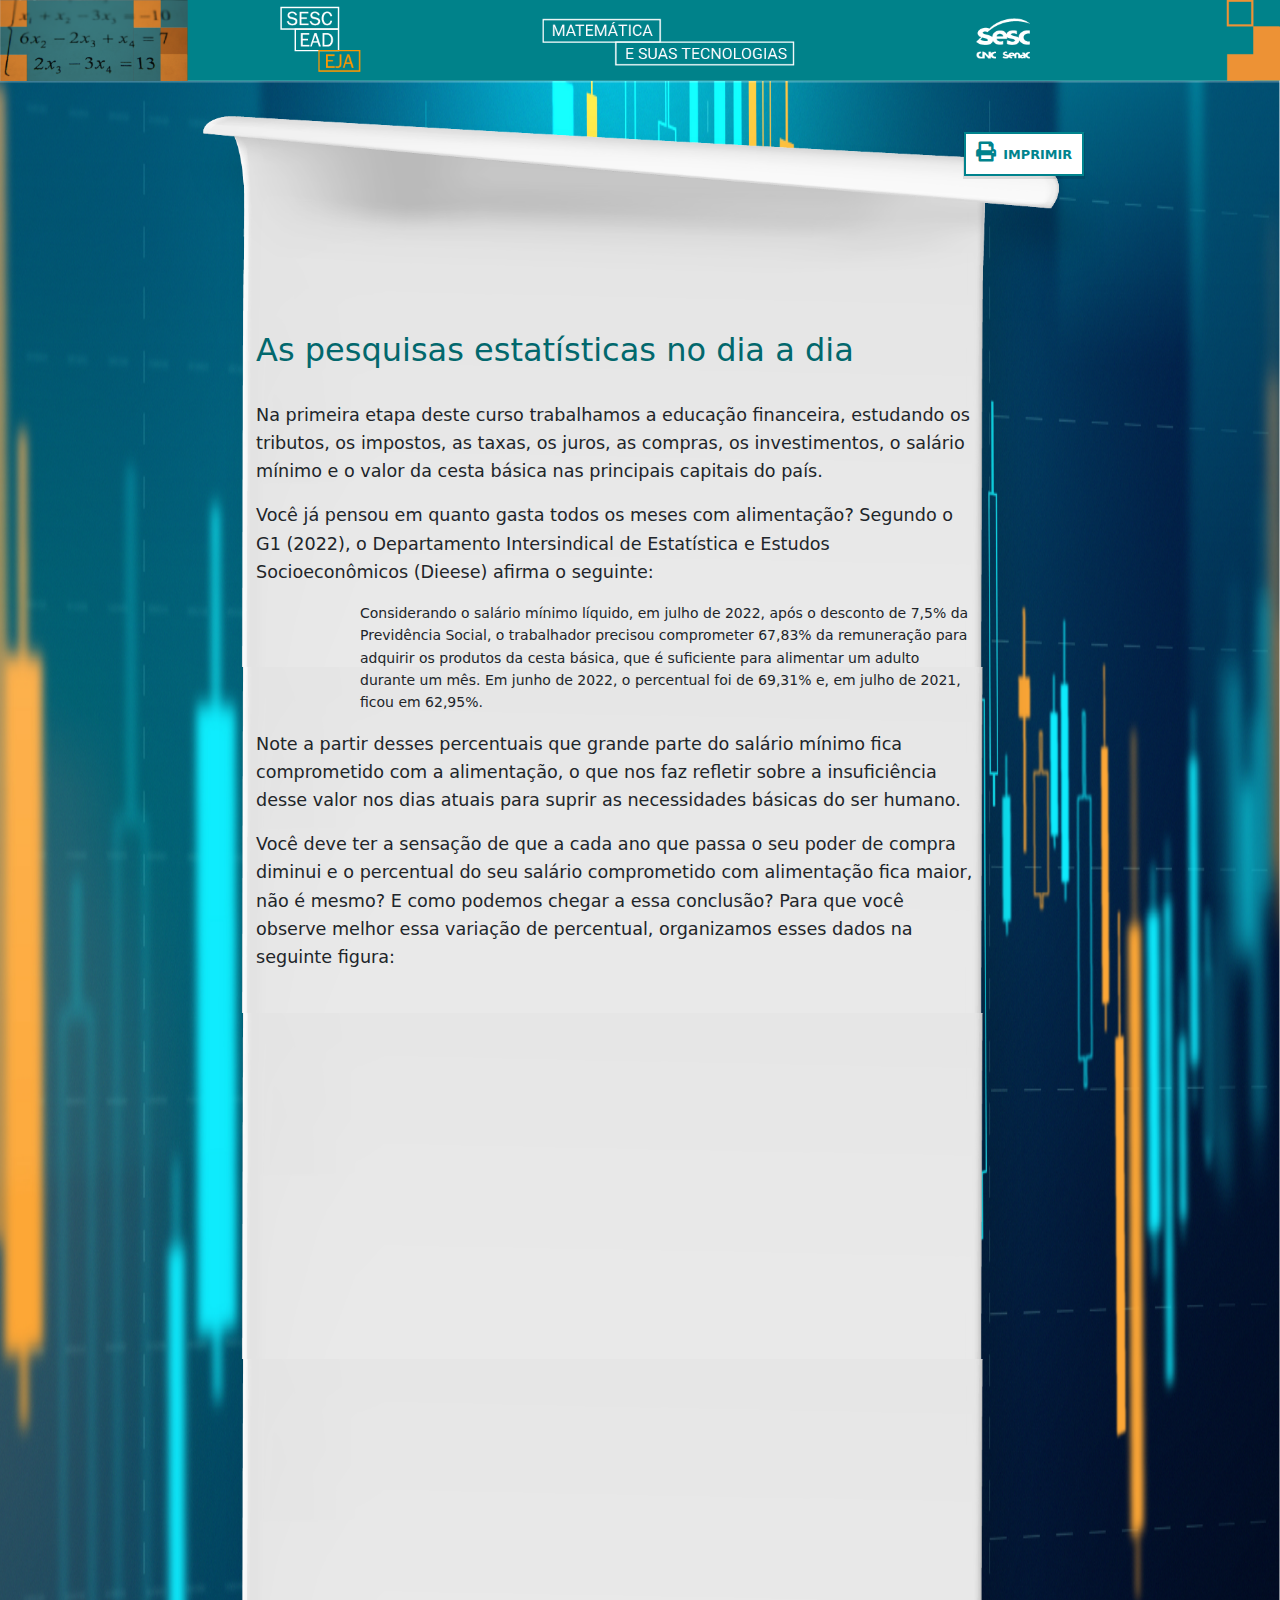
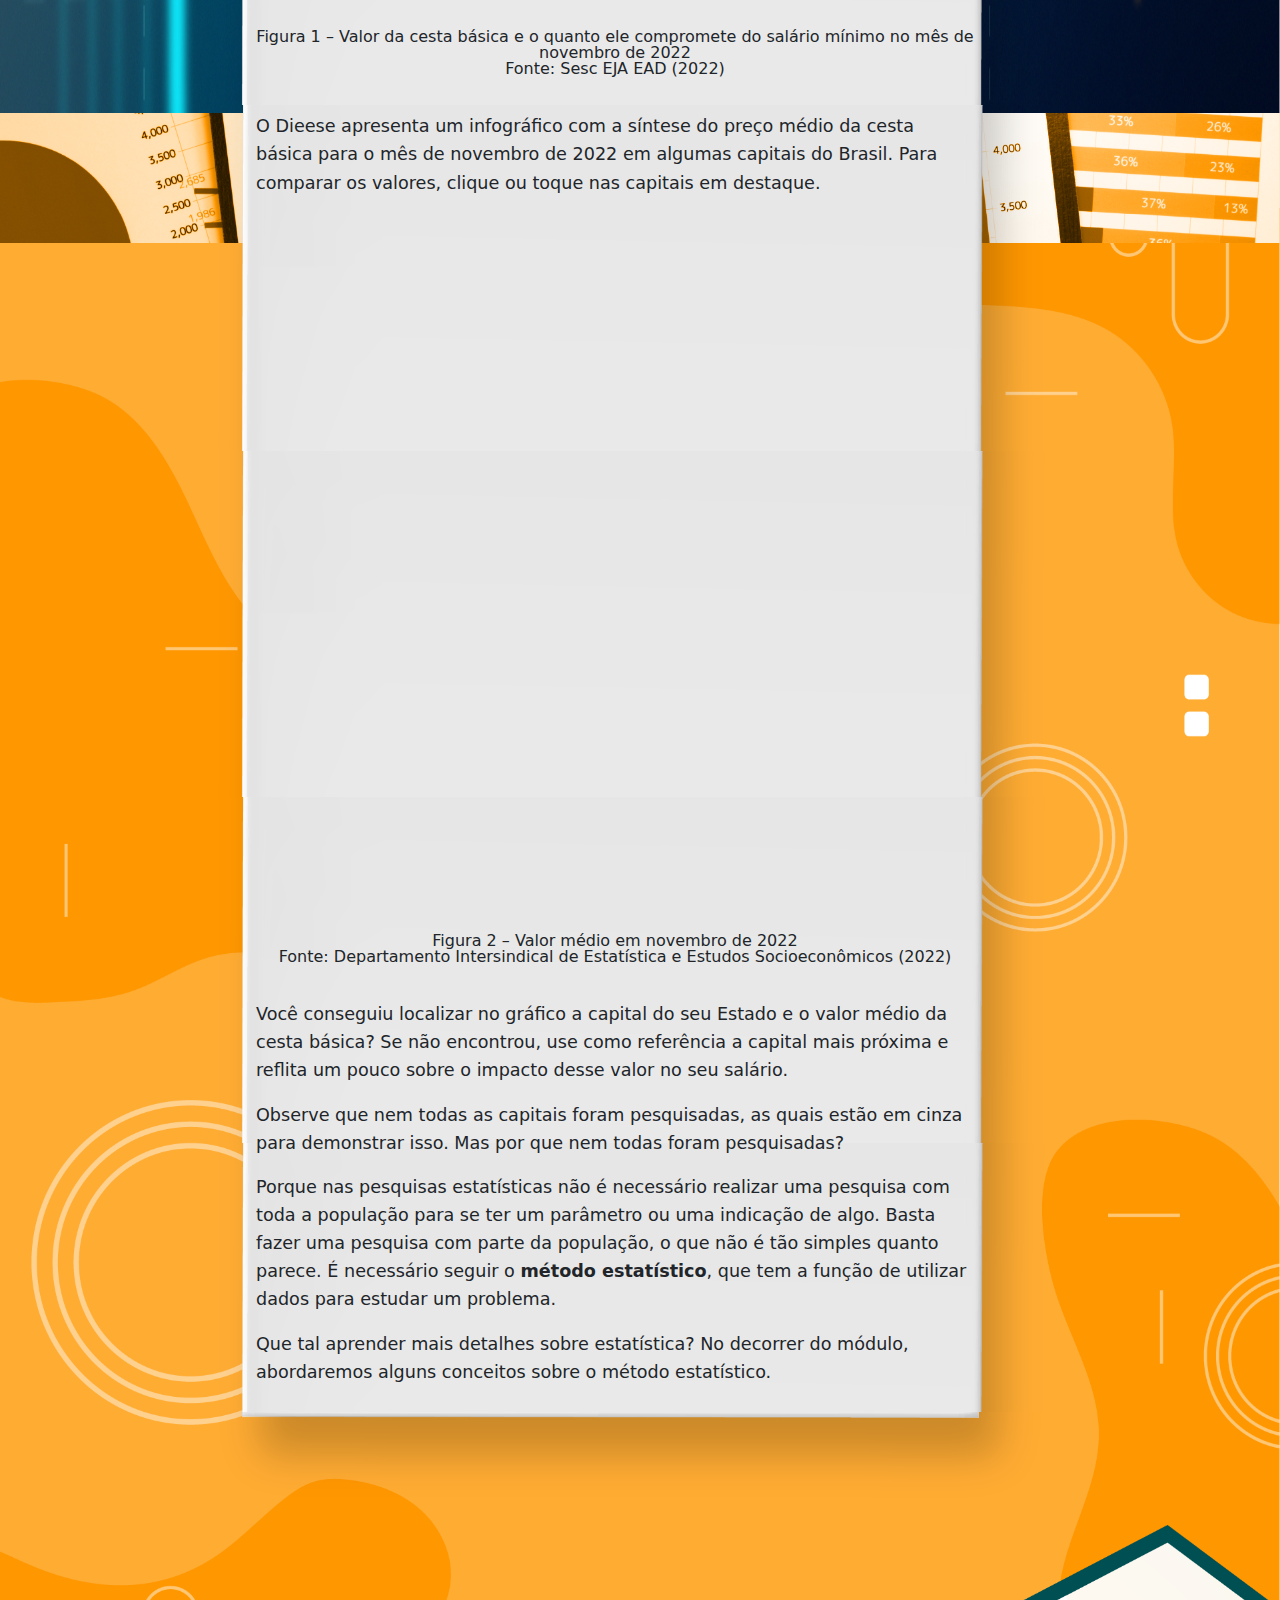
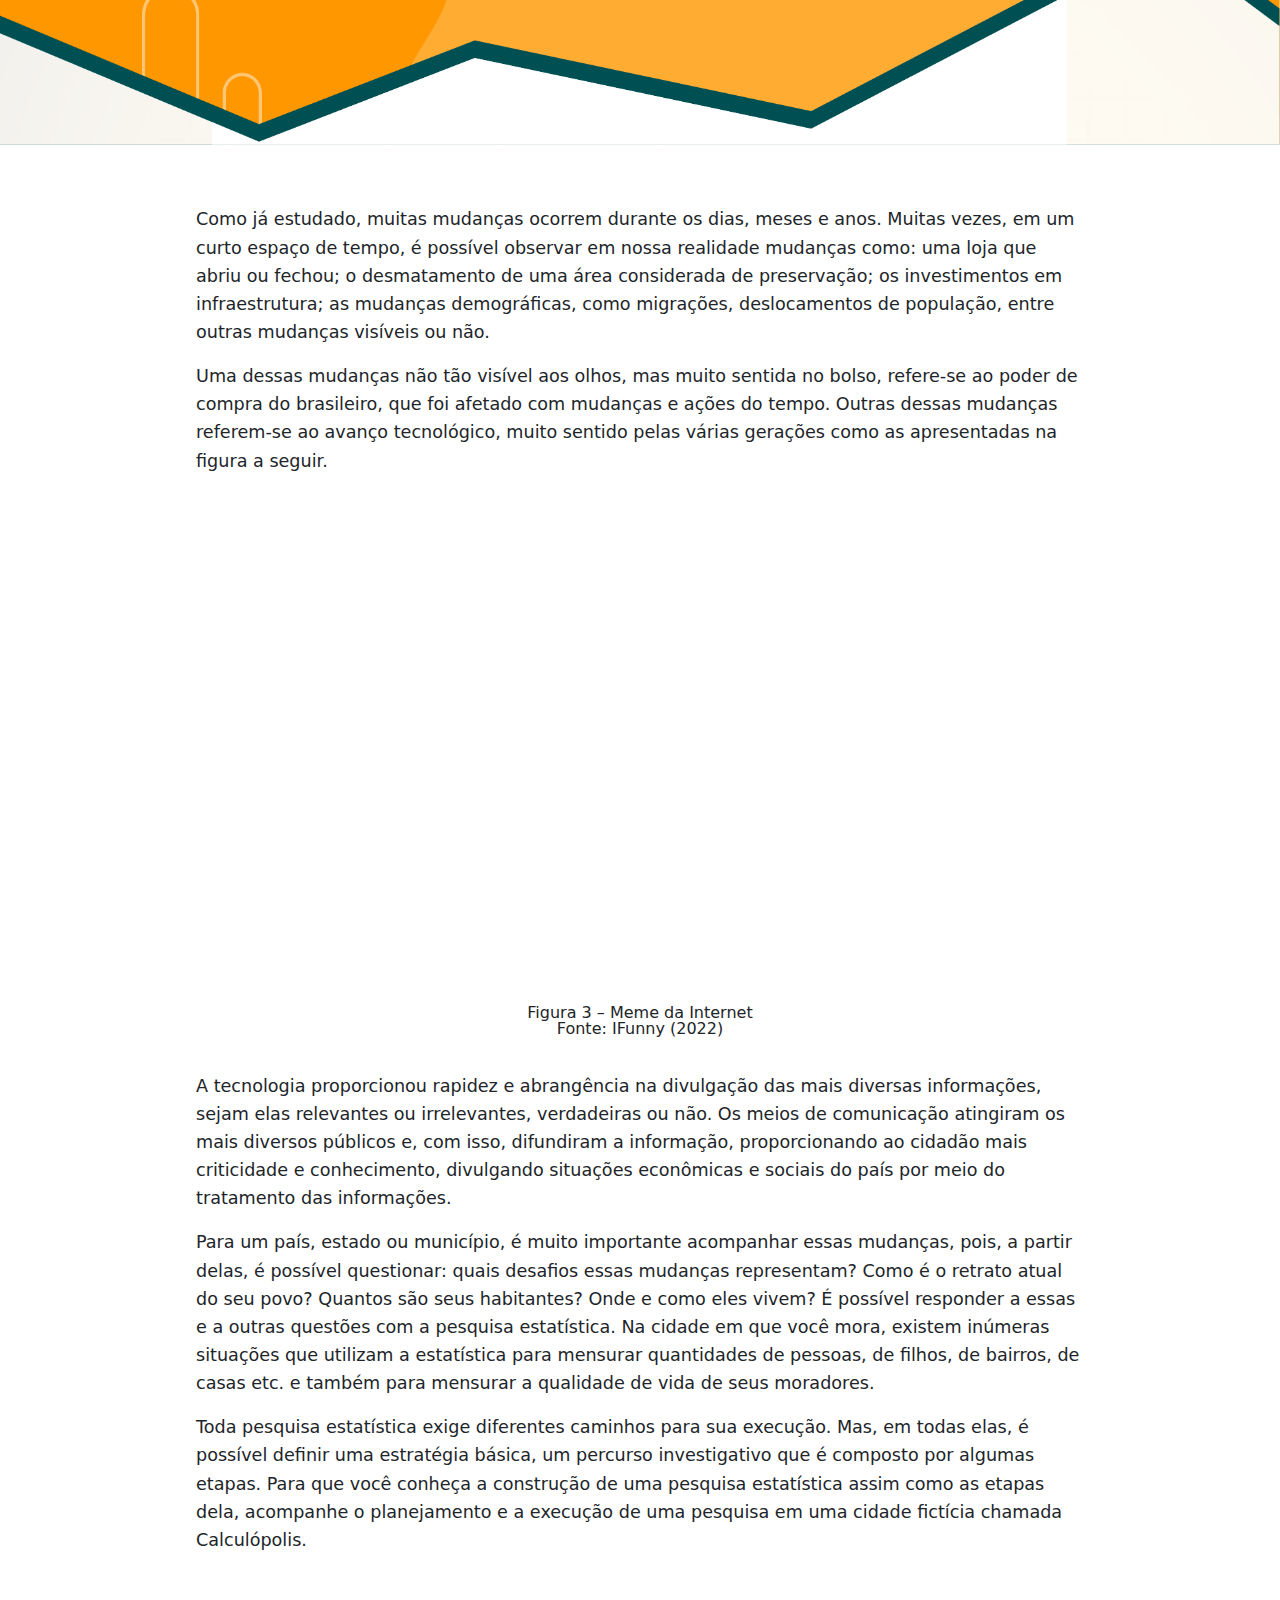
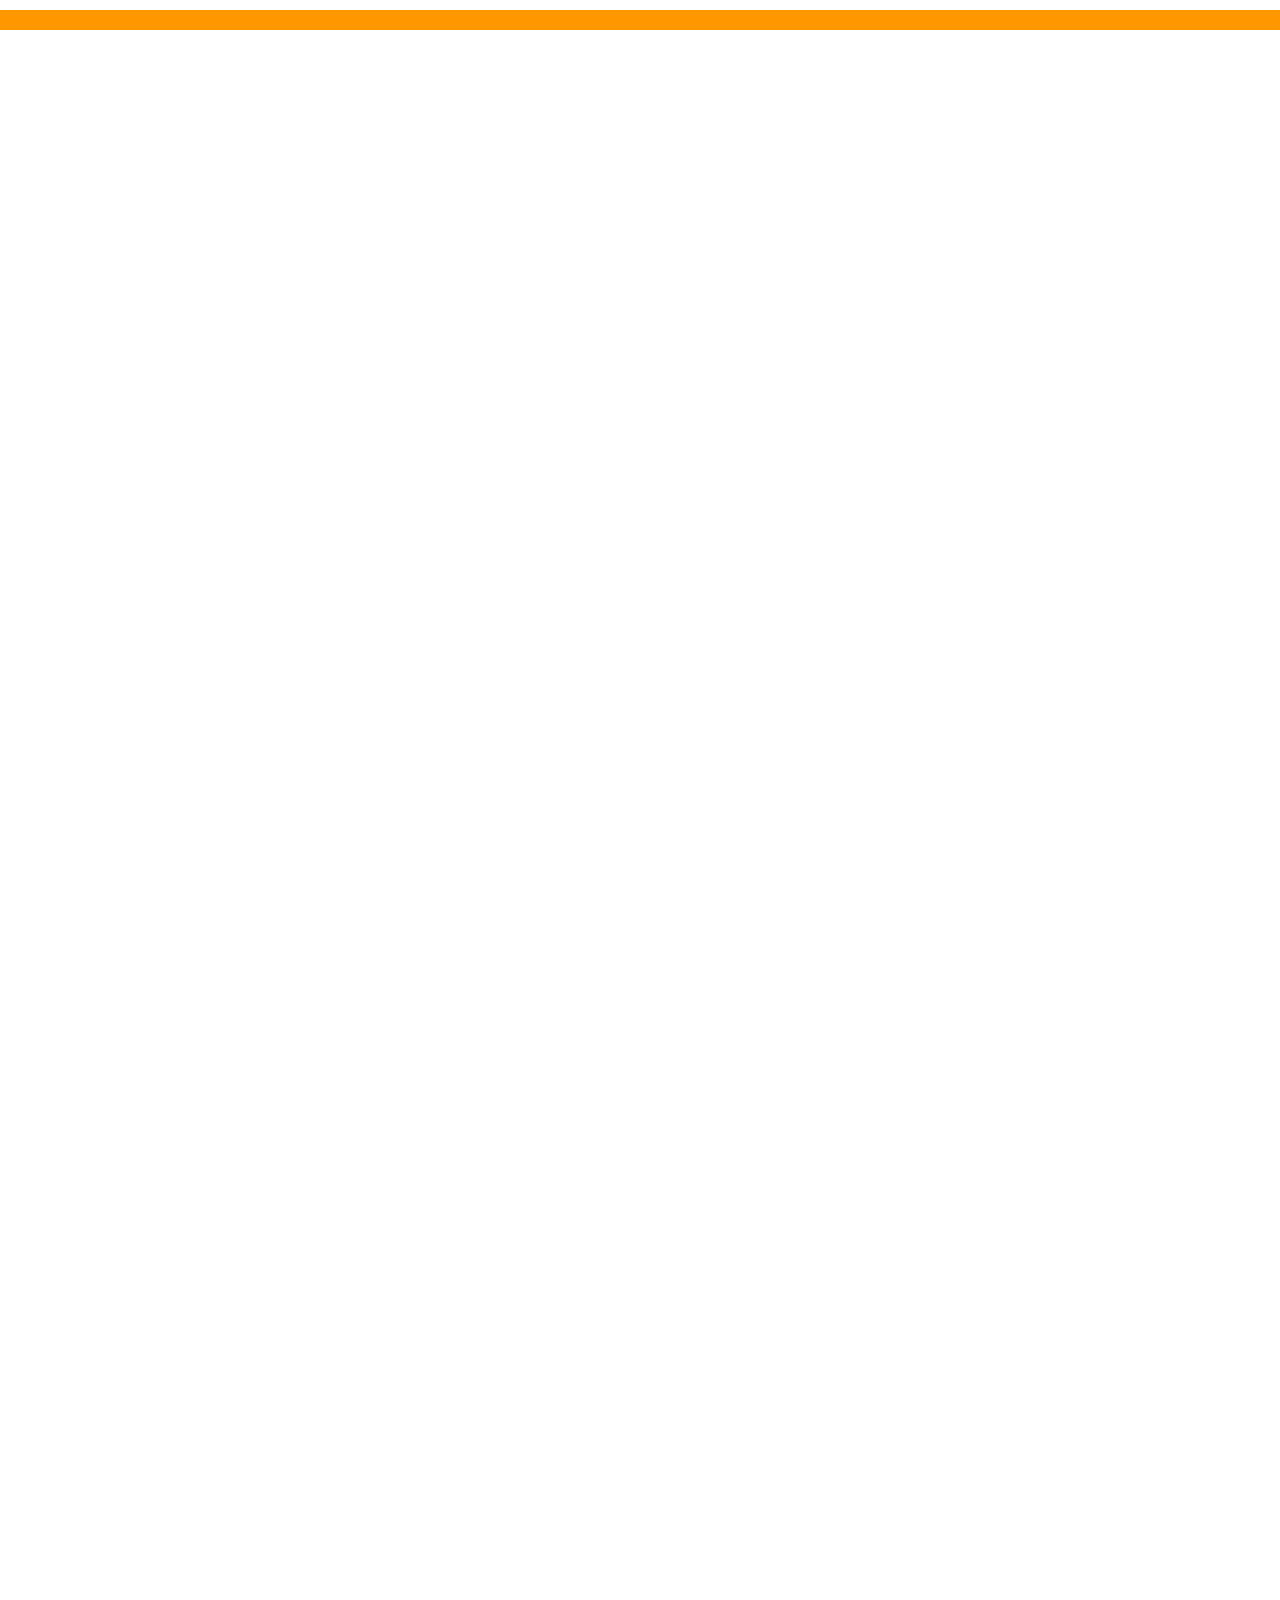
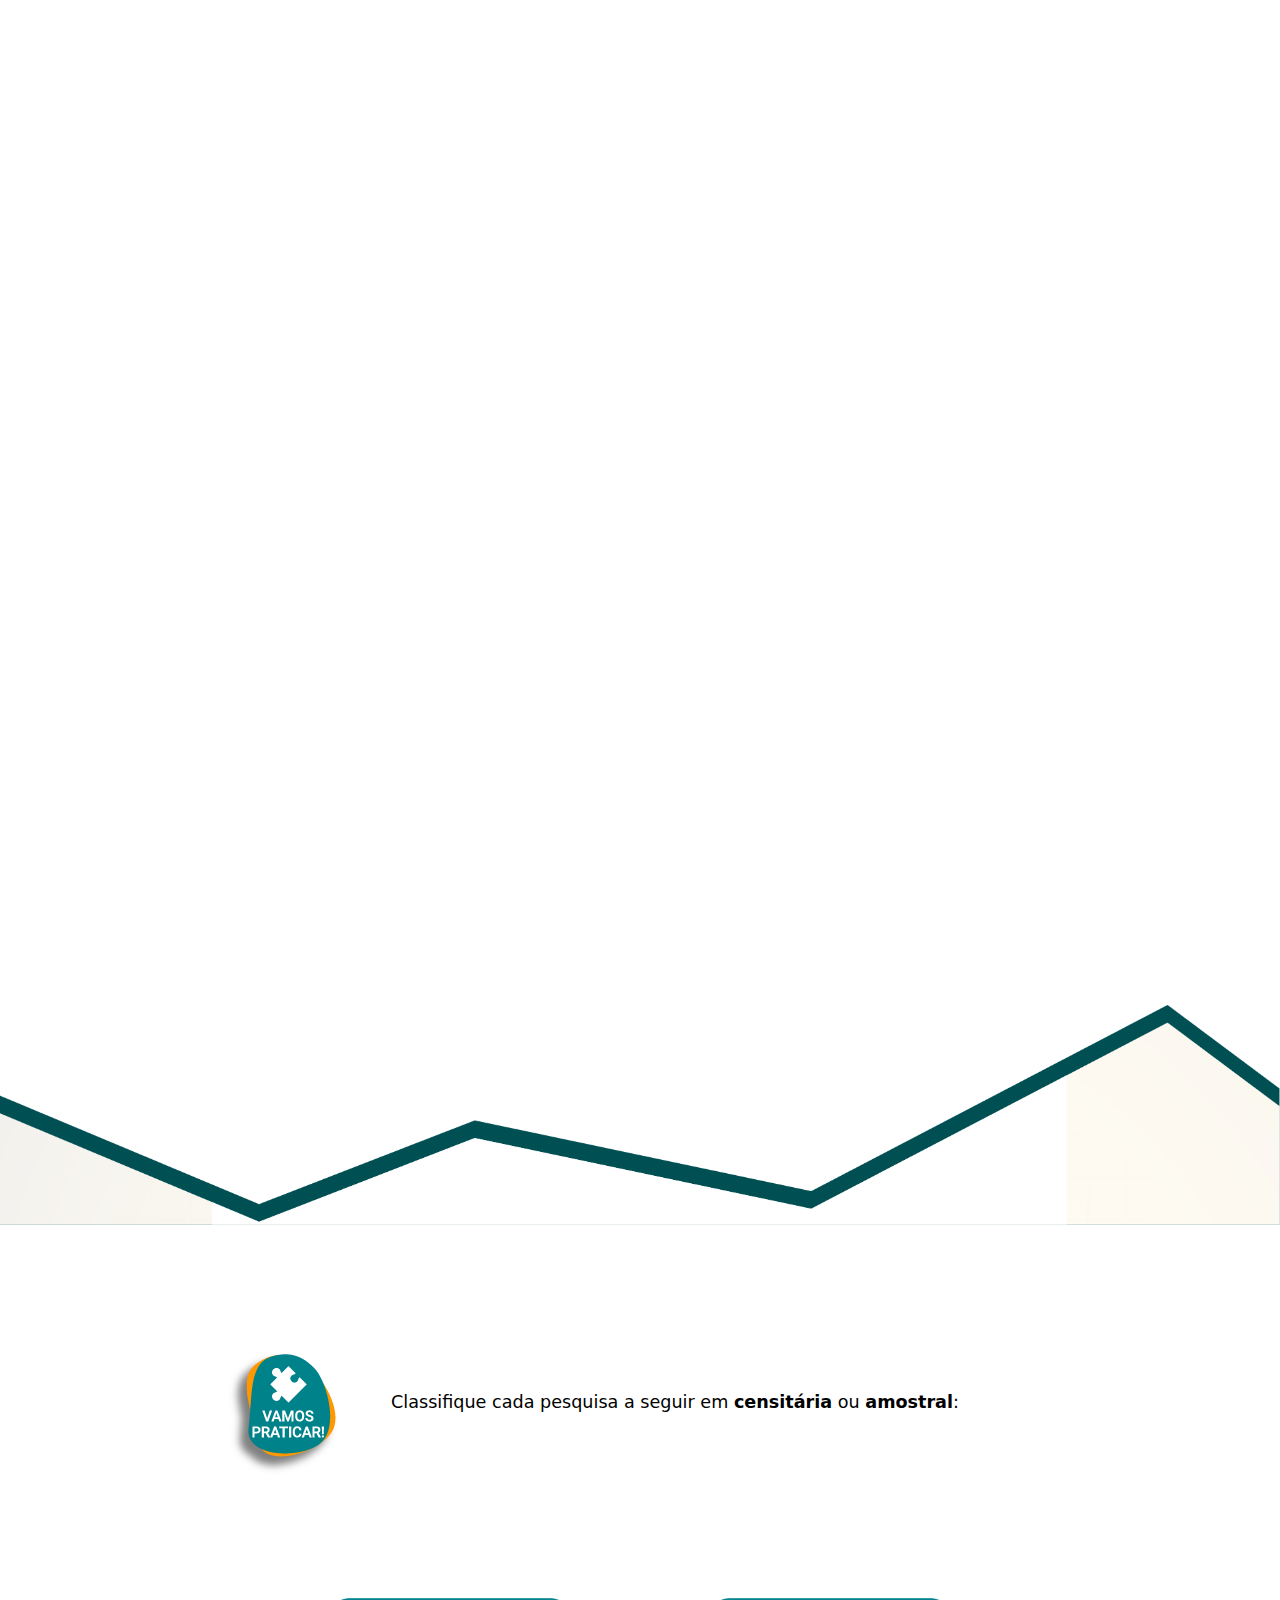
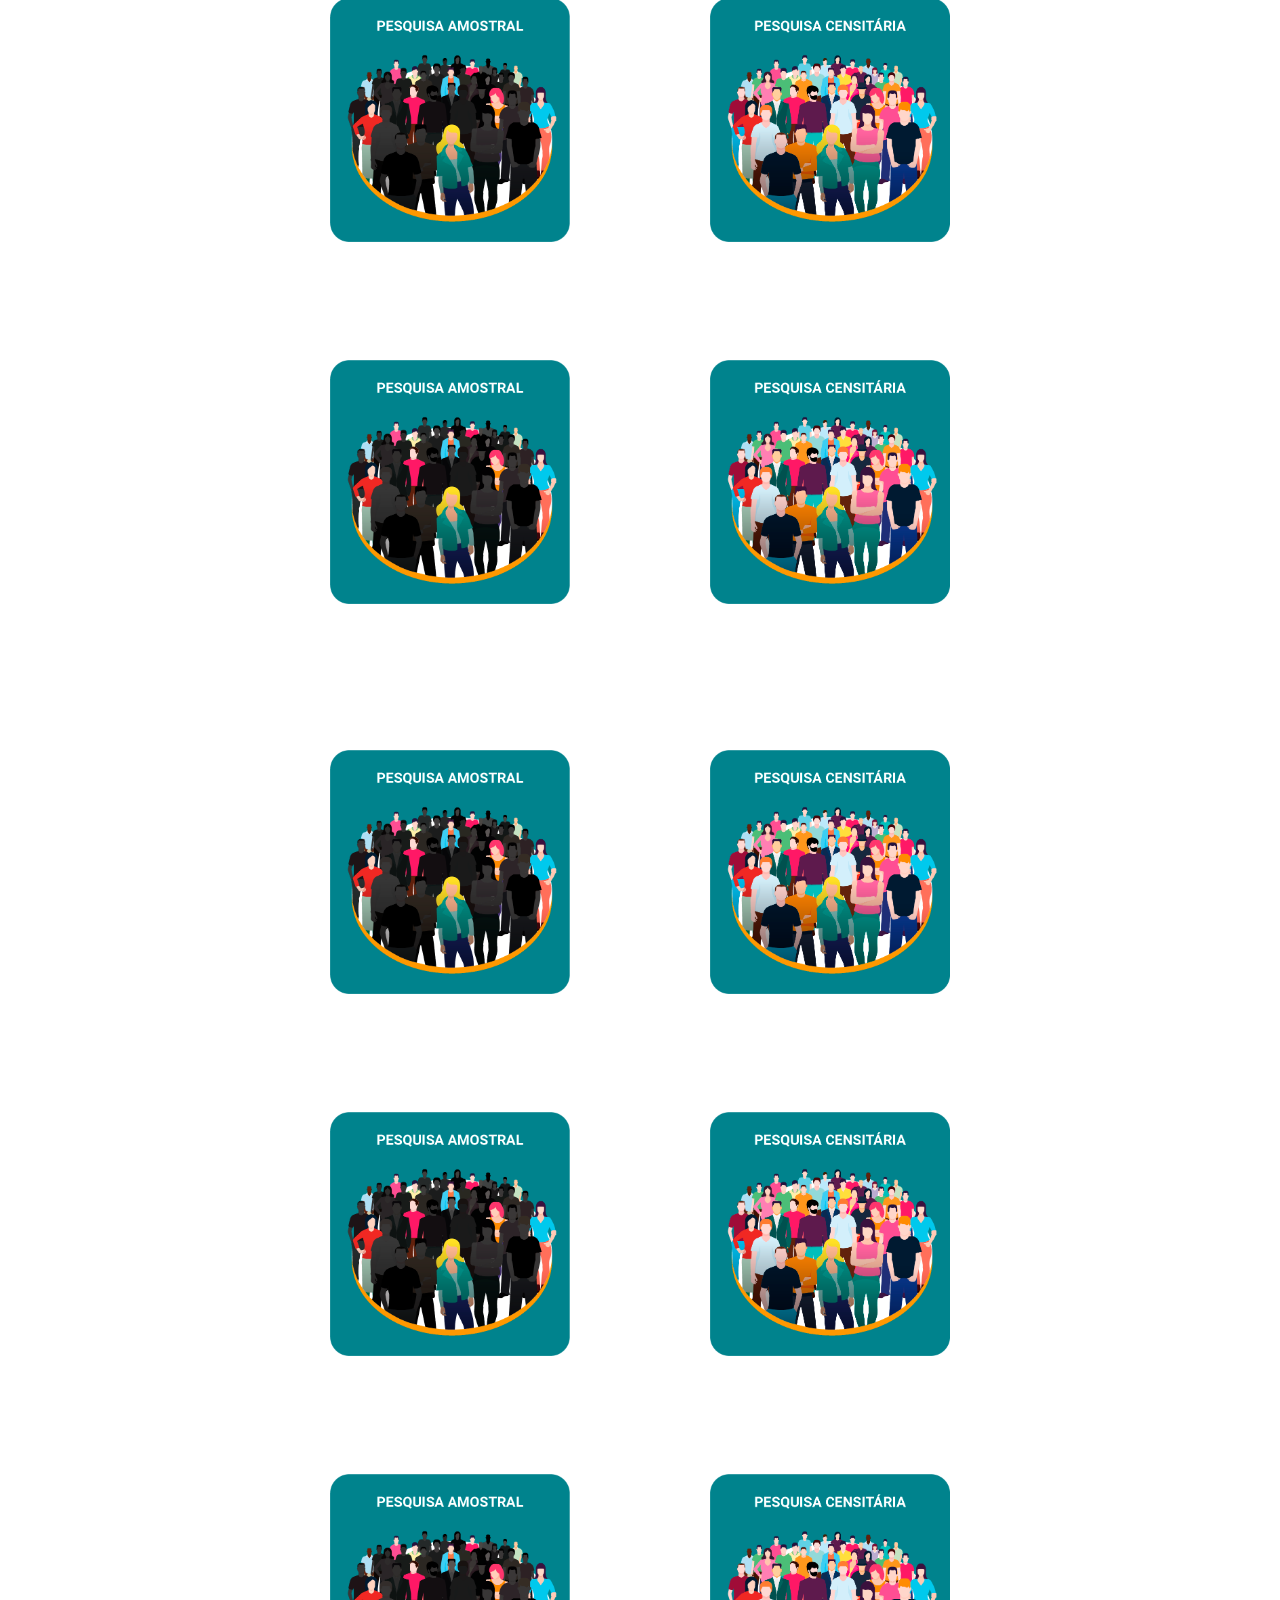
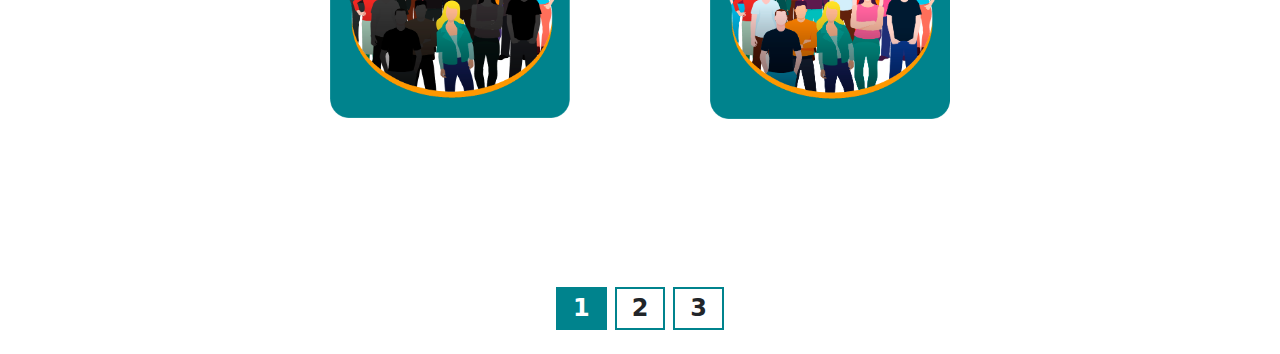
==== conteudo.html @ 1ae8d35c "ajustes" ====
<!doctype html>
<html lang="pt-br">

<head>
    <title>Matemática e suas tecnologias</title>
    <!-- Required meta tags -->
    <meta charset="utf-8">
    <meta name="viewport" content="width=device-width, initial-scale=1, shrink-to-fit=no">

    <!-- Bootstrap CSS v5.0.2 -->
    <link rel="stylesheet" href="assets/css/preloader.css">
    <link rel="stylesheet" href="assets/bootstrap/bootstrap.min.css">
    <link rel="stylesheet" href="assets/css/animate.min.css" />
    <link rel="stylesheet" href="assets/fa/css/all.min.css">
    <link rel="stylesheet" href="assets/css/template.css">
    <link rel="stylesheet" href="assets/css/jquery-ui.min.css">
    <link rel="stylesheet" href="assets/css/custom.css">
    <link rel="stylesheet" href="assets/css/lt-estilos.css">
    <link rel="stylesheet" href="assets/css/aos.css">
    <!-- <link rel="stylesheet" href="assets_obj/css/style-olimpiadas-verdadeiro-ou-falso.css"> -->

    <link rel="stylesheet" href="drag/js/dragula.css">
    <link rel="stylesheet" href="drag/css/game-custom.css">
    <link rel="stylesheet" href="assets/print/print.css">
</head>

<body class="bg-sesc">
    <div class="preloader">
        <div class="anim"></div>
        <h1>Aguarde enquanto o conteúdo é carregado.</h1>
    </div>
    <!-- MARCA D´ÁGUA -->
    <img src="assets/img/logo_sesc_horizontal.svg" id="marcadaguaLogo">

    <header id="topo" class="sesc no-print">
        <img src="assets/img/cabecalho/cabecalho.png" class="d-none d-lg-block img-fluid" alt="">
    </header>
    <!-- Section principal deve ter o booklet, pois faz parte do print.js -->
    <section id="booklet">
        <!--Dentro do section devemos ter um elemento com a classe paginas, para funcionar a paginação/print-->
        <header class="titulo-conteudo mb-0 print">
            <div class="container" style="padding-top:1px">
                <!--titulo do curso para o print e leitor de tela-->
                <h1 id="nome-curso" class="d-none print mt-0 text-center w-100">Matemática e suas Tecnologias
                </h1>
                
                    <button data-pdf="true" name="button" class="bt-print bto-imprimir no-print"><i class="fas fa-print "></i> imprimir</button>
                
            </div>
        </header>
        <section class="paginas">
                      <!-- PG1 -->
                    <div class="pagina">
                        <img src="img/elem_float_1.png" class="no-print rellax-esquerda-big relax-top18" data-rellax-speed="4">

                        <div class="bloco1-pg1">
                            <div class="container p-0"><img src="img/ajustes/bg1e2_papel_topo.png" alt="" class="no-print img-fluid"></div>
                            <div class="container container-texto">
                                
                                <h2>As pesquisas estatísticas no dia a dia </h2>
                                <p>
                                    Na primeira etapa deste curso trabalhamos a educação financeira, estudando os tributos, os impostos, as taxas, os juros, as compras, os investimentos, o salário mínimo e o valor da cesta básica nas principais capitais do país.  
                                </p>
                                <p>
                                    Você já pensou em quanto gasta todos os meses com alimentação? Segundo o G1 (2022), o Departamento Intersindical de Estatística e Estudos Socioeconômicos (Dieese) afirma o seguinte: 
                                </p>
                                <p class="padding-left">
                                    Considerando o salário mínimo líquido, em julho de 2022, após o desconto de 7,5% da Previdência Social, o trabalhador precisou comprometer 67,83% da remuneração para adquirir os produtos da cesta básica, que é suficiente para alimentar um adulto durante um mês. Em junho de 2022, o percentual foi de 69,31% e, em julho de 2021, ficou em 62,95%. 
                                </p>
                                <p>
                                    Note a partir desses percentuais que grande parte do salário mínimo fica comprometido com a alimentação, o que nos faz refletir sobre a insuficiência desse valor nos dias atuais para suprir as necessidades básicas do ser humano.  
                                </p>
                                <p>
                                    Você deve ter a sensação de que a cada ano que passa o seu poder de compra diminui e o percentual do seu salário comprometido com alimentação fica maior, não é mesmo? E como podemos chegar a essa conclusão? Para que você observe melhor essa variação de percentual, organizamos esses dados na seguinte figura: 
                                </p>
                            <!-- </div>
                        </div>
                        <div class="bloco2-pg1">
                            <div class="container"> -->
                                <figure>
                                    <img src="img/figura01.png" class="img-fluid d-block m-auto evitar-quebra" data-aos="zoom-in" alt="A imagem mostra três colunas com três informações. A primeira coluna informa o valor da cesta básica no ano de 2022, que é de R$ 750,74, e no ano de 2012, com o valor de R$ 304,90. Na coluna do meio, o valor do salário mínimo no ano de 2022 é de R$ 1.212 e, em 2012, era de R$ 622. A última coluna informa que o percentual de comprometimento do salário mínimo em 2022 é de 61,94% e, em 2012, era de 49,01%. ">
                                    <figcaption>Figura 1 – Valor da cesta básica e o quanto ele compromete do salário mínimo no mês de novembro de 2022 
                                        <br>
                                        Fonte: Sesc EJA EAD (2022) </figcaption>
                                </figure>
                                <p>
                                    O Dieese apresenta um infográfico com a síntese do preço médio da cesta básica para o mês de novembro de 2022 em algumas capitais do Brasil. Para comparar os valores, clique ou toque nas capitais em destaque.  
                                </p>
                                <figure>
                                    <div class="map-pin">
                                        
                                        <img src="img/figura02.png" usemap="#image-map" class="img-fluid d-block m-auto" data-aos="zoom-in" alt="A imagem mostra o mapa do Brasil, separado por Estados. Os Estados pesquisados estão em verde e os Estados não pesquisados estão em cinza. Nos Estados em verde consta o valor da cesta básica no ano de 2022. No topo da imagem há o título “Valor médio em novembro de 2022”. ">
                                        <div id="pin-belem" data-bs-toggle="tooltip" data-bs-placement="top" data-bs-title="Belém: R$ 624,29" class="pin">

                                        </div>
                                        <div id="pin-fortaleza" data-bs-toggle="tooltip" data-bs-placement="top" data-bs-title="Fortaleza: R$ 630,67" class="pin">

                                        </div>
                                        <div id="pin-natal" data-bs-toggle="tooltip" data-bs-placement="top" data-bs-title="Natal: R$ 566,95" class="pin">

                                        </div>
                                        <div id="pin-jp" data-bs-toggle="tooltip" data-bs-placement="top" data-bs-title="João Pessoa: R$ 552,43" class="pin">

                                        </div>
                                        <div id="pin-recife" data-bs-toggle="tooltip" data-bs-placement="top" data-bs-title="Recife: R$ 551,30" class="pin">

                                        </div>
                                        <div id="pin-aracaju" data-bs-toggle="tooltip" data-bs-placement="top" data-bs-title="Aracaju: R$ 511,97" class="pin">

                                        </div>
                                        <div id="pin-salvador" data-bs-toggle="tooltip" data-bs-placement="top" data-bs-title="Salvador: R$ 550,67" class="pin">

                                        </div>
                                        <div id="pin-brasilia" data-bs-toggle="tooltip" data-bs-placement="top" data-bs-title="Brasília: R$ 712,20" class="pin">

                                        </div>
                                        <div id="pin-goiania" data-bs-toggle="tooltip" data-bs-placement="top" data-bs-title="Goiânia: R$ 689,49" class="pin">

                                        </div>
                                        <div id="pin-campog" data-bs-toggle="tooltip" data-bs-placement="top" data-bs-title="Campo Grande: R$ 738,53" class="pin">

                                        </div>
                                        <div id="pin-bh" data-bs-toggle="tooltip" data-bs-placement="top" data-bs-title="Belo Horizonte: R$ 693,37" class="pin">

                                        </div>
                                        <div id="pin-vitoria" data-bs-toggle="tooltip" data-bs-placement="top" data-bs-title="Vitória: R$ 713,57" class="pin">

                                        </div>
                                        <div id="pin-rj" data-bs-toggle="tooltip" data-bs-placement="top" data-bs-title="Rio de Janeiro: R$ 749,25" class="pin">

                                        </div>
                                        <div id="pin-sp" data-bs-toggle="tooltip" data-bs-placement="top" data-bs-title="São Paulo: R$ 782,68" class="pin">

                                        </div>
                                        <div id="pin-cwb" data-bs-toggle="tooltip" data-bs-placement="top" data-bs-title="Curitiba: R$ 709,84" class="pin">

                                        </div>
                                        <div id="pin-floripa" data-bs-toggle="tooltip" data-bs-placement="top" data-bs-title="Florianópolis: R$ 776,14" class="pin">

                                        </div>
                                        <div id="pin-poa" data-bs-toggle="tooltip" data-bs-placement="top" data-bs-title="Porto Alegre: R$ 781,52" class="pin">

                                        </div>
                                    
                                    </div>
                                    <figcaption>Figura 2 – Valor médio em novembro de 2022 <br>
                                        Fonte: Departamento Intersindical de Estatística e Estudos Socioeconômicos (2022) 
                                    </figcaption>  
                                </figure>
                                <div class="visually-hidden print">
                                    <ol>
                                        <li>Fortaleza: R$ 630,67</l>
                                        <li>Natal: R$ 566,95</li>
                                        <li>João Pessoa: R$ 552,43</li>
                                        <li>Recife: R$ 551,30</li>
                                        <li>Aracaju: R$ 511,97</li>
                                        <li>Salvador: R$ 550,67</li>
                                        <li>Brasília: R$ 712,20</li>
                                        <li>Goiânia: R$ 689,49</li>
                                        <li>Campo Grande: R$ 738,53</li>
                                        <li>Belo Horizonte: R$ 693,37</li>
                                        <li>Vitória: R$ 713,57</li>
                                        <li>Rio de Janeiro: R$ 749,25</li>
                                        <li>São Paulo: R$ 782,68</li>
                                        <li>Curitiba: R$ 709,84</li>
                                        <li>Florianópolis: R$ 776,14</li>
                                        <li>Porto Alegre: R$ 781,52</li>
                                    </ol>
                                </div>
                                <!--  -->
                                <!-- Image Map Generated by http://www.image-map.net/ -->
                                <p>
                                    Você conseguiu localizar no gráfico a capital do seu Estado e o valor médio da cesta básica? Se não encontrou, use como referência a capital mais próxima e reflita um pouco sobre o impacto desse valor no seu salário.  
                                </p>
                                <p>
                                    Observe que nem todas as capitais foram pesquisadas, as quais estão em cinza para demonstrar isso. Mas por que nem todas foram pesquisadas? 
                                </p>
                                <p>
                                    Porque nas pesquisas estatísticas não é necessário realizar uma pesquisa com toda a população para se ter um parâmetro ou uma indicação de algo. Basta fazer uma pesquisa com parte da população, o que não é tão simples quanto parece. É necessário seguir o <strong>método estatístico</strong>, que tem a função de utilizar dados para estudar um problema. 
                                </p>
                                <p>
                                    Que tal aprender mais detalhes sobre estatística? No decorrer do módulo, abordaremos alguns conceitos sobre o método estatístico.  
                                </p>
                            
                            </div>
                            <div class="container p-0"><img src="img/ajustes/bg1e2_papel_fim.png" alt="" class="no-print img-fluid papel-fim"></div>
                            <img src="img/div_bg3_pag1.png" style="width: 100%;" class="no-print" alt="">
                        </div>
                        <div class="bloco3-pg1">
                            
                            <img src="img/elem_float_2.png" class="no-print rellax-direita-big relax-top1" data-rellax-speed="4">
                            <div class="container">
                                <p>
                                    Como já estudado, muitas mudanças ocorrem durante os dias, meses e anos. Muitas vezes, em um curto espaço de tempo, é possível observar em nossa realidade mudanças como: uma loja que abriu ou fechou; o desmatamento de uma área considerada de preservação; os investimentos em infraestrutura; as mudanças demográficas, como migrações, deslocamentos de população, entre outras mudanças visíveis ou não.  
                                </p>
                                <p>
                                    Uma dessas mudanças não tão visível aos olhos, mas muito sentida no bolso, refere-se ao poder de compra do brasileiro, que foi afetado com mudanças e ações do tempo. Outras dessas mudanças referem-se ao avanço tecnológico, muito sentido pelas várias gerações como as apresentadas na figura a seguir. 
                                </p>
                                <figure>
                                    <img src="img/figura03.png" class="img-fluid d-block m-auto" data-aos="zoom-in" alt="A imagem é a captura de tela da postagem do canal Diferentona.  O texto da postagem é o seguinte: “A minha geração dos 25-35 anos é muito engraçada, porque a gente teve ICQ, MSN, internet discada, walkman, bate papo uol, discman, MP3, MP4, orkut, disquete, banda larga, internet via rádio, computador com monitor de tubo... bicho a gente viu toda a evolução”. ">
                                    <figcaption>Figura 3 – Meme da Internet <br>

                                        Fonte: IFunny (2022) </figcaption>
                                </figure>
                                <p>
                                    A tecnologia proporcionou rapidez e abrangência na divulgação das mais diversas informações, sejam elas relevantes ou irrelevantes, verdadeiras ou não. Os meios de comunicação atingiram os mais diversos públicos e, com isso, difundiram a informação, proporcionando ao cidadão mais criticidade e conhecimento, divulgando situações econômicas e sociais do país por meio do tratamento das informações.  
                                </p>
                                <p>
                                    Para um país, estado ou município, é muito importante acompanhar essas mudanças, pois, a partir delas, é possível questionar: quais desafios essas mudanças representam? Como é o retrato atual do seu povo? Quantos são seus habitantes? Onde e como eles vivem? É possível responder a essas e a outras questões com a pesquisa estatística. Na cidade em que você mora, existem inúmeras situações que utilizam a estatística para mensurar quantidades de pessoas, de filhos, de bairros, de casas etc. e também para mensurar a qualidade de vida de seus moradores.  
                                </p>
                                <p>
                                    Toda pesquisa estatística exige diferentes caminhos para sua execução. Mas, em todas elas, é possível definir uma estratégia básica, um percurso investigativo que é composto por algumas etapas. Para que você conheça a construção de uma pesquisa estatística assim como as etapas dela, acompanhe o planejamento e a execução de uma pesquisa em uma cidade fictícia chamada Calculópolis. 
                                </p>
                                
                            </div>
                        </div>
                        <div class="bloco4-pg1">
                            <img src="img/elem_float_1.png" class="no-print rellax-esquerda-big relax-top5" data-rellax-speed="4">
                            <div class="container">
                                <h2>A cidade de Calculópolis </h2>
                                <p>
                                    Calculópolis é uma cidade relativamente pequena e interiorana, que tem em torno de 4.300 habitantes, distribuídos em dez bairros. Considerando que é muito importante para um município acompanhar as mudanças e tendo como objetivo conhecer melhor o crescimento populacional da cidade e as condições dela, o representante maior do município decidiu atualizar os dados estatísticos. 
                                </p>
                                <p>
                                    Mas, afinal, qual pesquisa será realizada? Serão entrevistados todos os habitantes da cidade? 
                                </p>
                                <p>
                                    Você se lembra do infográfico anterior, que abordava o salário mínimo? A pesquisa não foi realizada com todos os Estados nem toda a população brasileira foi entrevistada. Esse tipo de pesquisa é chamado de <strong>amostral</strong>.  
                                </p>
                                <p>
                                    Assista ao vídeo para conhecer a pesquisa amostral. 
                                </p>
                                <iframe class="ytb no-print" src="https://www.youtube.com/embed/0dh5sOI-e3w" title="YouTube video player" frameborder="0" allow="accelerometer; autoplay; clipboard-write; encrypted-media; gyroscope; picture-in-picture; web-share" allowfullscreen></iframe>
                                <div class="visually-hidden print">
                                    <p>Em grupos muito grandes, como a população brasileira e a cidade de Calculópolis, e havendo pouco tempo ou pouco investimento disponível para a realização de uma pesquisa, é preferível coletar apenas alguns elementos do conjunto a ser investigado. Esse tipo de investigação é chamado de pesquisa amostral. </p>
                                    <p>Observando a animação a seguir, perceba que apenas alguns elementos estão sendo escolhidos e, por esse motivo, eles estão em destaque, ou seja, uma parte da população ou coleção é investigada. População ou coleção é a denominação recebida pelo público-alvo da pesquisa, que, nesse caso, são os moradores de Calculópolis. Lembre-se de que as pesquisas nem sempre acontecem com pessoas, mesmo assim, podemos chamar o que for pesquisado de população ou coleção, por exemplo, na pesquisa a respeito da situação de moradia dos habitantes, que pode ser própria, alugada, cedida etc., e também a pesquisa sobre o saneamento etc. </p>
                                </div>
                                <p>
                                    Considerando o que você aprendeu no vídeo, observe na figura a seguir que o círculo maior em azul corresponde à população, ou seja, o todo, e os pequenos círculos amarelos correspondem a uma parcela ou fração dessa população, o que é chamado de <b>amostra</b>. 
                                </p>
                                <figure>
                                    <img src="img/figura04.png" class="img-fluid d-block m-auto" data-aos="zoom-in" alt="A imagem mostra um círculo azul grande. Dentro dele consta a palavra “População” e também quatro círculos menores amarelos com flechas vermelhas apontando para um quadrado amarelo, no qual está a palavra “Amostras”. ">
                                    <figcaption>Figura 4 – Representação do conceito de população e amostra <br>
                                        Fonte: Sesc EJA EAD (2022) </figcaption>
                                </figure>
                                <p>
                                    Portanto, esse tipo de pesquisa, que considera um levantamento de amostras do todo, é ideal para uma coleção grande de elementos, ou seja, com muitos itens a serem pesquisados. Além disso, necessita de um investimento menor e também um tempo menor para sua realização. 
                                </p>
                                <p>
                                    Outro exemplo de pesquisa que pode ser estudado é a pesquisa censitária, que está presente no Censo Demográfico do Brasil. Este censo é realizado em toda a população brasileira, o que significa que precisa de um alto investimento e muito tempo para ser realizado. Você já se perguntou por que uma pesquisa <strong>censitária</strong> exige tanto investimento?  
                                </p>
                                <p>
                                    O Censo Demográfico do Brasil é realizado somente a cada dez anos, pois requer um alto investimento financeiro, uma enorme infraestrutura e muitas pessoas para trabalhar na coleta de dados, a fim de chegar a todos os habitantes do País. Além disso, o censo permite comparar dados e entender a evolução de indicadores sociais e é a única pesquisa que chega a todos os domicílios brasileiros. Ele pode ser respondido pela Internet, pelo telefone ou aos já tradicionais recenseadores do IBGE, que vão de porta em porta em cada cidade. O último censo foi realizado em 2010 e o próximo estava previsto para ocorrer em 2020, mas foi adiado em virtude da pandemia de covid-19. 
                                </p>
                                <p>
                                    Assista ao vídeo a seguir para conhecer a pesquisa censitária.  
                                </p>
                                <iframe class="ytb no-print" src="https://www.youtube.com/embed/rmYxAjLmA8U" title="YouTube video player" frameborder="0" allow="accelerometer; autoplay; clipboard-write; encrypted-media; gyroscope; picture-in-picture; web-share" allowfullscreen></iframe>
                                <div class="visually-hidden print">
                                    <p>Quando é necessário realizar uma pesquisa com um grande grupo, seja ele composto de pessoas, valores, medidas, elementos, entre outros, e há investimento e tempo para que a pesquisa seja feita, realiza-se então uma “pesquisa censitária”, na qual todos os elementos são estudados. </p>
                                    <p>Neste exemplo, podemos ver que todos os moradores de Calculópolis são entrevistados por quatro pesquisadores, que realizam um levantamento estatístico de 100% da população. </p>
                                    <p>Esse tipo de pesquisa considera o levantamento de dados do conjunto todo, tendo uma assertividade maior dos dados pesquisados. Um exemplo desse tipo de pesquisa é o Censo, realizado pelo Instituto Brasileiro de Geografia e Estatística, o IBGE, que divulga dados não apenas sobre a população brasileira, mas a respeito de suas mais diversas situações econômicas e sociais.</p>
                                </div>
                                <p>
                                    A partir desse estudo, fica evidente que a pesquisa censitária se torna inviável, por isso, decidiu-se fazer uma pesquisa amostral na cidade de Calculópolis, por ter custo menor e ser mais rápida.  
                                </p>
                            </div>
                            
                            <img src="img/div_bg3_pag1.png" class="bloco-divisoria no-print" alt="">
                        </div>
                        <div class="bloco5-pg1">
                            <img src="img/elem_float_4.png" class="no-print rellax-direita-big relax-top1" data-rellax-speed="4">
                            <div class="container">
                                <!-- <h1>esquema-bru</h1> -->
                                <div class="caixa icone praticar">
                                    <p>
                                        Classifique cada pesquisa a seguir em <strong>censitária</strong> ou <strong>amostral</strong>: 
                                    </p>
                                </div>
                                <div class="esquemaDaBru">
                                    <p class="enunciado" tabindex="0" style="color: #fff;">1. Em uma pesquisa estatística, cujo objetivo era determinar a renda das pessoas de uma cidade, foram entrevistadas todas as pessoas que residem na cidade.  </p>
                                    <div class="d-flex justify-content-evenly flex-wrap">
                                        <button class="alt-e btn-sesc alternativa-imagem" title="alternativa: "><img src="img/opcao_amostral.png" class="no-print img-fluid" aria-hidden="true"> <span class="visually-hidden print">Amostral</span></button>
                                        <button class="alt-c btn-sesc alternativa-imagem" title="alternativa: "><img src="img/opcao_censitaria.png" class="no-print img-fluid" aria-hidden="true"> <span class="visually-hidden print">Censitária</span></button>
                                    </div>
                                    <div class="feedbacks">
                                        <p class="f-negativo text-danger  mt-2 mb-2 animate__animated animate__shakeX" style="background-color: #fff;padding: 10px;"><i
                                                class="fas fa-times"></i> Tente novamente: Uma <b>pesquisa amostral</b> ocorre quando é selecionada apenas uma parte da população (uma amostra). </p>
                                        <p class="f-positivo text-success mt-2 mb-2 animate__animated animate__shakeY" style="background-color: #fff;padding: 10px;"><i
                                                    class="fas fa-check"></i> Parabéns! Sua resposta está correta: Uma <b>pesquisa censitária</b> acontece quando a população inteira estiver envolvida, ou seja, quando todo o universo de informações for consultado. </p>
                                    </div>
                                </div>
                                <div class="esquemaDaBru">
                                    <p class="enunciado" tabindex="0" style="color: #fff;">2. Um restaurante realizou uma pesquisa de satisfação e para isso entrevistou 100 dos 1.500 clientes que no mês de fevereiro. </p>
                                    <div class="d-flex justify-content-evenly flex-wrap">
                                        <button class="alt-c btn-sesc alternativa-imagem" title="alternativa: "><img src="img/opcao_amostral.png" class="no-print img-fluid" aria-hidden="true"> <span class="visually-hidden print">Amostral</span></button>
                                        <button class="alt-e btn-sesc alternativa-imagem" title="alternativa: "><img src="img/opcao_censitaria.png" class="no-print img-fluid" aria-hidden="true"> <span class="visually-hidden print">Censitária</span></button>
                                    </div>
                                    <div class="feedbacks">
                                        <p class="f-negativo text-danger  mt-2 mb-2 animate__animated animate__shakeX" style="background-color: #fff;padding: 10px;"><i
                                                class="fas fa-times"></i> Tente novamente: Uma <b>pesquisa censitária</b> acontece quando a população inteira estiver envolvida, ou seja, quando todo o universo de informações for consultado. </p>
                                        <p class="f-positivo text-success mt-2 mb-2 animate__animated animate__shakeY" style="background-color: #fff;padding: 10px;"><i
                                                    class="fas fa-check"></i> Parabéns! Sua resposta está correta:  Uma <b>pesquisa amostral</b> ocorre quando é selecionada apenas uma parte da população (uma amostra). </p>
                                    </div>
                                </div>
                                <div class="esquemaDaBru">
                                    <p class="enunciado" tabindex="0" style="color: #fff;">3. Em uma escola com 1.036 estudantes, foi realizada uma pesquisa com todos eles para avaliar se a metodologia educacional adotada pela instituição é adequada ou não aos estudantes.   </p>
                                    <div class="d-flex justify-content-evenly flex-wrap">
                                        <button class="alt-e btn-sesc alternativa-imagem" title="alternativa: "><img src="img/opcao_amostral.png" class="no-print img-fluid" aria-hidden="true"> <span class="visually-hidden print">Amostral</span></button>
                                        <button class="alt-c btn-sesc alternativa-imagem" title="alternativa: "><img src="img/opcao_censitaria.png" class="no-print img-fluid" aria-hidden="true"> <span class="visually-hidden print">Censitária</span></button>
                                    </div>
                                    <div class="feedbacks">
                                        <p class="f-negativo text-danger  mt-2 mb-2 animate__animated animate__shakeX" style="background-color: #fff;padding: 10px;"><i
                                                class="fas fa-times"></i> Tente novamente: Uma <b>pesquisa amostral</b> ocorre quando é selecionada apenas uma parte da população (uma amostra). </p>
                                        <p class="f-positivo text-success mt-2 mb-2 animate__animated animate__shakeY" style="background-color: #fff;padding: 10px;"><i
                                                    class="fas fa-check"></i> Parabéns! Sua resposta está correta: Uma <b>pesquisa censitária</b> acontece quando a população inteira estiver envolvida, ou seja, quando todo o universo de informações for consultado. </p>
                                    </div>
                                </div>
                                <div class="esquemaDaBru">
                                    <p class="enunciado" tabindex="0" style="color: #fff;">4. João deseja realizar uma pesquisa de preços, pois quer comprar um televisor. Ele pesquisou o preço em apenas três sites de todos os disponíveis na Internet. </p>
                                    <div class="d-flex justify-content-evenly flex-wrap">
                                        <button class="alt-c btn-sesc alternativa-imagem" title="alternativa: "><img src="img/opcao_amostral.png" class="no-print img-fluid" aria-hidden="true"> <span class="visually-hidden print">Amostral</span></button>
                                        <button class="alt-e btn-sesc alternativa-imagem" title="alternativa: "><img src="img/opcao_censitaria.png" class="no-print img-fluid" aria-hidden="true"> <span class="visually-hidden print">Censitária</span></button>
                                    </div>
                                    <div class="feedbacks">
                                        <p class="f-negativo text-danger  mt-2 mb-2 animate__animated animate__shakeX" style="background-color: #fff;padding: 10px;"><i
                                                class="fas fa-times"></i> Tente novamente: Uma <b>pesquisa censitária</b> acontece quando a população inteira estiver envolvida, ou seja, quando todo o universo de informações for consultado. </p>
                                        <p class="f-positivo text-success mt-2 mb-2 animate__animated animate__shakeY" style="background-color: #fff;padding: 10px;"><i
                                                    class="fas fa-check"></i> Parabéns! Sua resposta está correta:  Uma <b>pesquisa amostral</b> ocorre quando é selecionada apenas uma parte da população (uma amostra). </p>
                                    </div>
                                </div>
                                <div class="esquemaDaBru">
                                    <p class="enunciado" tabindex="0" style="color: #fff;">5. Ana mudou-se recentemente para Calculópolis e precisa matricular sua filha Clara, de 8 anos, em uma escola da cidade. Para isso, Ana visitou todas as escolas. </p>
                                    <div class="d-flex justify-content-evenly flex-wrap">
                                        <button class="alt-e btn-sesc alternativa-imagem" title="alternativa: "><img src="img/opcao_amostral.png" class="no-print img-fluid" aria-hidden="true"> <span class="visually-hidden print">Amostral</span></button>
                                        <button class="alt-c btn-sesc alternativa-imagem" title="alternativa: "><img src="img/opcao_censitaria.png" class="no-print img-fluid" aria-hidden="true"> <span class="visually-hidden print">Censitária</span></button>
                                    </div>
                                    <div class="feedbacks">
                                        <p class="f-negativo text-danger  mt-2 mb-2 animate__animated animate__shakeX" style="background-color: #fff;padding: 10px;"><i
                                                class="fas fa-times"></i> Tente novamente: Uma <b>pesquisa amostral</b> ocorre quando é selecionada apenas uma parte da população (uma amostra). </p>
                                        <p class="f-positivo text-success mt-2 mb-2 animate__animated animate__shakeY" style="background-color: #fff;padding: 10px;"><i
                                                    class="fas fa-check"></i> Parabéns! Sua resposta está correta: Uma <b>pesquisa censitária</b> acontece quando a população inteira estiver envolvida, ou seja, quando todo o universo de informações for consultado. </p>
                                    </div>
                                </div>
                                
                                <div class="visually-hidden print">
                                    <p>Gabarito: 1. Censitária 2. Amostral 3. Censitária 4. Amostral 5. Censitária </p>
                                </div>
                                
                                <!--  -->
                            </div>
                        </div>
                        
                        
                    </div>
                    <!-- FIM PG2 -->
                    <div class="pagina">
                        <div class="bloco6-pg1">
                            <div class="container">
                                <h2>Etapas da pesquisa estatística</h2>
                                <p>
                                    Para realizar a pesquisa amostral na cidade de Calculópolis, é necessário organizar e desenvolver estratégias para a coleta de dados.  
                                </p>
                                <p>
                                    Para isso, a comissão organizadora definiu que realizará a pesquisa com o objetivo de verificar a renda, a quantidade de pessoas na moradia, a quantidade de crianças, a quantidade de homens e mulheres, a existência de banheiros nas residências, a presença de água encanada, o tratamento de esgoto e a coleta de lixo. Essas informações fornecem os parâmetros suficientes para que a administração municipal consiga entender em quais áreas é necessário maior investimento e agir assertivamente na resolução dos problemas da cidade. Esse momento inicial em que se determina o que será pesquisado e os objetivos da realização da pesquisa nos leva a definir a primeira etapa do método de pesquisa.  
                                </p>
                                
                            </div>
                        </div>
                        <div class="bloco7-pg1">
                            
                            <img src="img/elem_float_5.png" class="no-print rellax-esquerda-big relax-top1" data-rellax-speed="4">
                            <img src="img/elem_float_6.png" class="no-print rellax-esquerda-big relax-top15" data-rellax-speed="4">
                            <img src="img/elem_float_7.png" class="no-print rellax-esquerda-big relax-top25" data-rellax-speed="4">
                            <div class="container pb-1">
                                <h4>Primeira etapa: definição do problema </h4>
                                <p>
                                    Toda pesquisa estatística pretende coletar dados para responder a um problema, ou seja, baseia-se nas seguintes perguntas: “o que vou pesquisar?” e “por que pesquisar?”. 
                                </p>
                                <p>
                                    Mas você sabe por que precisa responder corretamente às perguntas de uma pesquisa? 
                                </p>
                                <p>
                                    Como estudado, toda pesquisa tem um objetivo. Isso quer dizer que as perguntas que serão realizadas precisam nos ajudar a entender determinadas situações de moradores específicos e esclarecer essas situações. Portanto, cada pergunta deve apresentar um motivo para ser realizada.  
                                </p>
                                <p>
                                    Na pesquisa de Calculópolis, por exemplo, ao se questionar o número de banheiros, tem-se como intenção verificar o acesso a um <span data-bs-toggle="tooltip" data-bs-trigger="click hover" class="tooltip-link" data-bs-title="É um conjunto de serviços fundamentais para o desenvolvimento socioeconômico de uma região, entre os quais estão serviços como abastecimento de água, esgotamento sanitário, limpeza urbana, drenagem urbana, manejos de resíduos sólidos e de águas pluviais. ">saneamento básico</span> adequado, pois em residências que não tenham acesso a banheiros existe a possibilidade de maior transmissão de doenças relacionadas ao contato direto com fezes humanas ou com esgoto a céu aberto. 
                                </p>
                                <p class="only-print">
                                    Saneamento básico: É um conjunto de serviços fundamentais para o desenvolvimento socioeconômico de uma região, entre os quais estão serviços como abastecimento de água, esgotamento sanitário, limpeza urbana, drenagem urbana, manejos de resíduos sólidos e de águas pluviais. 
                                </p>
                                <p>
                                    Todos esses dados serão utilizados para traçar o perfil dos moradores do bairro e assim definir, por exemplo, os investimentos em assistência social, lazer e esportes (caso haja muitas crianças no bairro, dado que será obtido ao se questionar a quantidade de crianças no domicílio) e em trabalho (caso haja muitos desempregados, dado que será obtido a partir da pergunta sobre a renda familiar no item “nenhuma renda”). Esses dados servem parar identificar essas e outras situações vulneráveis comuns nas comunidades. 
                                </p>
                                <p>
                                    Essas perguntas serão realizadas em um formulário físico e o questionário será aplicado por um recenseador que visitará as residências. O questionário a seguir foi planejado tendo como referência os formulários aplicados pelo Censo, conforme o modelo em que constam as perguntas que levantam os dados utilizados na tomada de decisão da implementação das políticas públicas.  
                                </p>
                                <p class="no-print">Para visualizar o questionário, clique no ícone a seguir:</p>
                                <a href="assets/formulario.pdf" target="_blank" rel="noopener noreferrer" class="bt-questionario my-5 no-print"></a>    
                            </div>
                            <div class="only-print" aria-hidden="true">
                                <img src="img/formulario1.jpg" class="img-fluid center-block">
                                <img src="img/formulario2.jpg" class="img-fluid center-block">
                                <figcaption>
                                    Figura 5 – Questionário<br>
                                    Fonte: Adaptado de Instituto Brasileiro de Geografia e Estatística (2000)
                                </figcaption>
                            </div>
                            <div class="container">
                                <p>
                                    Seguindo o processo de pesquisa, a comissão organizadora da pesquisa de Calculópolis definiu que realizará uma <strong>pesquisa amostral</strong>, cuja população são os dois bairros de maior vulnerabilidade social da cidade, de acordo com os dados do censo de 2010. As amostras serão coletadas nos bairros Vila Soma, que tem 86 residências, das quais 30 serão selecionadas aleatoriamente para realização da pesquisa, e Morro da Subtração, que contém 60 residências, das quais 25 serão selecionadas aleatoriamente. A definição do tamanho da amostra é importante para que esta seja uma representação real dos bairros de maior vulnerabilidade social da cidade, por isso, a quantidade de amostras por bairro foi definida a partir de calculadoras amostrais. 
                                </p>

                                <div class="caixa icone dica" data-aos="zoom-in">
                                    <h4 class="visually-hidden print">Dica!</h4>
                                    <p>Pesquise “calculadora amostral” na Internet e calcule a amostra da pesquisa.  </p>
                                </div>

                                <p>
                                    Realizado o planejamento da coleta de dados, ou seja, construídas as ferramentas de coleta de dados, é possível agora conceituar a segunda etapa do método de pesquisa. 
                                </p>

                                <h4>Segunda etapa: planejamento da pesquisa</h4>
                                <p>
                                    Após definir o que será pesquisado, chegou o momento de realizar a coleta de dados e, portanto, é necessário realizar o planejamento da pesquisa. No planejamento da pesquisa, define-se a população, o tipo de pesquisa, quem participará da pesquisa, quais instrumentos serão utilizados, ou seja, como a comissão planejará a pesquisa. 
                                </p>
                                <p>
                                    Cada pergunta do questionário deverá assumir uma resposta e essas respostas são chamadas de <strong>variáveis</strong>. As variáveis, portanto, são os dados coletados em cada pergunta realizada e podem ser classificadas em qualitativas ou quantitativas. Você sabe a diferença entre variáveis quantitativas e qualitativas? Algumas perguntas podem ser respondidas utilizando apenas números e outras podem ser respondidas utilizando apenas palavras. 
                                </p>
                                <p>Clique ou toque nos botões para conhecer essas variáveis.   </p>
                                <div class="row my-5">
                                    <div class="col">
                                        <div class="bt_quali"  data-bs-toggle="modal" data-bs-target="#quadroPainelModal1"></div>
                                    </div>
                                    <div class="col">
                                        <div class="bt_quant"  data-bs-toggle="modal" data-bs-target="#quadroPainelModal2"></div>
                                    </div>
                                </div>
                                <div class="modal fade" id="quadroPainelModal1" tabindex="-1"
                                    aria-labelledby="quadroPainelModal1Label" aria-hidden="true">
                                    <div class="modal-dialog modal-dialog-centered">
                                        <div class="modal-content">
                                            <div class="modal-header">
                                                <h5 class="modal-title" id="quadroPainelModal1Label"> Variável qualitativa </h5>
                                                <button type="button" class="btn-close" data-bs-dismiss="modal"
                                                    aria-label="Close"></button>
                                            </div>
                                            <div class="modal-body">
                                                <p>
                                                    Os dados sugerem a ideia de qualidade ou atributo. As respostas não são formadas por números. Por exemplo, no questionário de Calculópolis há o tipo de domicílio, a forma de abastecimento de água, a forma de escoamento dos dejetos do banheiro ou sanitário e a forma como se dá a coleta de lixo. 
                                                </p>
                                              
                                            </div>
                                            <div class="modal-footer">
                                                <button type="button" class="btn btn-secondary"
                                                    data-bs-dismiss="modal">Fechar</button>
                                            </div>
                                        </div>
                                    </div>
                                </div>
                                <div class="modal fade" id="quadroPainelModal2" tabindex="-1"
                                    aria-labelledby="quadroPainelModal2Label" aria-hidden="true">
                                    <div class="modal-dialog modal-dialog-centered">
                                        <div class="modal-content">
                                            <div class="modal-header">
                                                <h5 class="modal-title" id="quadroPainelModal2Label"> Variável quantitativa</h5>
                                                <button type="button" class="btn-close" data-bs-dismiss="modal"
                                                    aria-label="Close"></button>
                                            </div>
                                            <div class="modal-body">
                                                <p>
                                                    Os dados representam a ideia de quantidade, ou seja, aquela que pode ser quantificada. Isso quer dizer que os dados assumem um valor numérico. Por exemplo, no questionário de Calculópolis há a renda familiar, a quantidade de pessoas que residem na cidade, a quantidade de homens, a quantidade de mulheres, a quantidade de menores de idade, o número de banheiros na residência. 
                                                </p>
                                              
                                            </div>
                                            <div class="modal-footer">
                                                <button type="button" class="btn btn-secondary"
                                                    data-bs-dismiss="modal">Fechar</button>
                                            </div>
                                        </div>
                                    </div>
                                </div>
                                <p>
                                    Agora que você já estudou as diferenças entre as pesquisas amostrais e censitárias, os conceitos de população e amostra e os tipos de variáveis, já podemos continuar o processo de pesquisa. 
                                </p>
                                <p>
                                    Depois que a comissão organizadora, que fará a pesquisa na cidade de Calculópolis, já definiu os objetivos da pesquisa e já construiu o questionário que será aplicado, ela precisa dar continuidade ao planejamento da pesquisa. Para isso, ela deve definir como serão escolhidos os domicílios que participarão da pesquisa. Dessa maneira, a comissão procurou aprender mais detalhes sobre os diferentes tipos de pesquisas amostrais. 
                                </p>
                                <p>
                                    Vamos entender melhor esses tipos de pesquisas amostrais? 
                                </p>
                                <p>
                                    Clique ou toque para visualizar o conteúdo.  
                                </p>
                                <div class="accordion painel-gaitinha" id="accordionExample">
                                    <div class="accordion-item">
                                      <h2 class="accordion-header" id="headingOne">
                                        <button class="accordion-button" type="button" data-bs-toggle="collapse" data-bs-target="#collapseOne" aria-expanded="true" aria-controls="collapseOne">
                                            Amostra aleatória (casual simples) 
                                        </button>
                                      </h2>
                                      <div id="collapseOne" class="accordion-collapse collapse show" aria-labelledby="headingOne" data-bs-parent="#accordionExample">
                                        <div class="accordion-body">
                                            <p>
                                                Nesse tipo de seleção de amostras, os elementos da população são rotulados com números ou letras, por exemplo, e os integrantes são selecionados por meio de sorteio (selecionar por sorteio 5 mulheres de um total de 25 pessoas). Observe o GIF a seguir, que mostra a seleção de uma amostra aleatória em uma população: 
                                            </p>
                                            <img src="img/gifs/amostra_aleatoria.gif" alt="A animação mostra uma pessoa anotando as possibilidades de selecionar 5 mulheres em um grupo de 25 pessoas." class="img-fluid d-block mx-auto">
                                        </div>
                                      </div>
                                    </div>
                                    <div class="accordion-item">
                                      <h2 class="accordion-header" id="headingTwo">
                                        <button class="accordion-button collapsed" type="button" data-bs-toggle="collapse" data-bs-target="#collapseTwo" aria-expanded="false" aria-controls="collapseTwo">
                                          Amostra estratificada 
                                        </button>
                                      </h2>
                                      <div id="collapseTwo" class="accordion-collapse collapse" aria-labelledby="headingTwo" data-bs-parent="#accordionExample">
                                        <div class="accordion-body">
                                            <p>
                                                Nesse tipo de amostra, a população é dividida em subpopulações (grupos), por exemplo, homens e mulheres. A amostra é obtida selecionando-se independentemente os indivíduos de cada grupo. A porcentagem de indivíduos de cada grupo na população e na amostra é a mesma. Como exemplo, em uma sala de aula, verifica-se que 60% dos estudantes são meninas e 40% são meninos. Como a amostra, nesse caso, terá 10 indivíduos, serão entrevistadas 6 meninas, representando 60% da população, e 4 meninos, representando 40% da população. Observe o GIF, que representa a seleção de uma amostra estratificada em uma população: 
                                            </p>
                                            <img src="img/gifs/amostra_estratificada.gif" alt="A animação apresenta uma sala de aula, com um professor separando grupos de 6 meninas e 4 meninos de um total de 30 estudantes." class="img-fluid d-block mx-auto">
                                        </div>
                                      </div>
                                    </div>
                                    <div class="accordion-item">
                                      <h2 class="accordion-header" id="headingThree">
                                        <button class="accordion-button collapsed" type="button" data-bs-toggle="collapse" data-bs-target="#collapseThree" aria-expanded="false" aria-controls="collapseThree">
                                            Amostra sistemática 
                                        </button>
                                      </h2>
                                      <div id="collapseThree" class="accordion-collapse collapse" aria-labelledby="headingThree" data-bs-parent="#accordionExample">
                                        <div class="accordion-body">
                                            <p>Em caso de elementos ordenados, define-se um critério para seleção da amostra. Por exemplo, em caso de elementos ordenados e rotulados com números, escolhem-se números múltiplos de 10, como 10, 20, 30, ou seleciona-se uma amostra a cada 5 minutos; ou, ainda, em uma fábrica, a cada 100 peças produzidas, 1 é retirada aleatoriamente para teste. O GIF a seguir apresenta a seleção de uma amostra sistemática em uma linha de produção: </p>
                                            <img src="img/gifs/amostra_sistematica.gif" alt="A animação mostra uma linha de produção de garrafas de leite saindo de um equipamento e passando por uma esteira. Nota-se um operário analisando a qualidade de uma garrafa escolhida aleatoriamente." class="img-fluid d-block mx-auto">
                                        </div>
                                      </div>
                                    </div>
                                  </div>
                                  <p>
                                    A comissão que realizará a pesquisa em Calculópolis optou por coletar as amostras aleatoriamente, ou seja, ao acaso. Assim, enumeraram as residências de cada bairro: na Vila Soma, enumeraram as residências de 1 a 86 e, no Morro da Subtração, as residências foram numeradas de 1 a 60. Em seguida, foram sorteadas 30 residências do bairro Vila Soma e 25 residências do bairro Morro da Subtração. 
                                  </p>
                                  <h4>Terceira etapa: coleta de dados</h4>
                                  <p>
                                    A terceira etapa caracteriza-se pela realização da coleta de dados, ou seja, a definição de quem realizará e pesquisa, como será realizada e a efetivação da pesquisa em si. 
                                  </p>
                                  <p>
                                    Na coleta de dados, um elemento muito importante é o pesquisador ou terceiro responsável pela coleta de dados. No Censo de 2022, por exemplo, a coleta de dados foi realizada por recenseadores, que são devidamente identificados pelo Instituto Brasileiro de Geografia e Estatística (IBGE) para evitar que pessoas mal-intencionadas se passem por pesquisadores e apliquem fraudes. Para que a pesquisa tenha relevância e reflita o mais próximo possível da realidade, é muito importante que você responda honestamente todas as questões e forneça o máximo de informações aos recenseadores. O IBGE divulgou todas as características de identificação que um recenseador deve apresentar.  
                                  </p>
                                  
                                    <figure>
                                      <img src="img/figura06.png" class="img-fluid d-block m-auto" data-aos="zoom-in" alt="A imagem mostra um homem, como uma máscara facial branca. A imagem tem o título “Como identificar o recenseador ou recenseadora: uniformes ou paramentos são padronizados”. Abaixo disso há o texto: “Todo recenseador usará: colete do IBGE, boné do Censo, crachá de identificação e DMC – dispositivo móvel de coleta”. Ao redor do homem há retângulos com os textos: “Boné do Censo”, “Colete do IBGE”, “Crachá de identificação exposto no colete, na parte frontal, à esquerda para quem vê de frente” e “DMC – dispositivo móvel de coleta”. Na parte inferior da imagem há os logos com os textos “Censo 2022”, “Agência IBGE Notícias” e “IBGE”.">
                                        <figcaption>Figura 6 – Recenseador ou recenseadora <br>
                                            Fonte: Diário Gaúcho (2022) </figcaption>
                                    </figure>
                                    <p>
                                        Concluída essa fase de coleta de dados, deve-se dar início ao tratamento das informações recebidas. As estratégias para a organização dos dados e a construção de gráficos para posterior divulgação dos resultados serão o nosso tema de estudo do próximo módulo. Até logo! 
                                    </p>
                            </div>
                        </div>
                        <div class="bloco2-pg1">
                            <div class="container">
                                
                                <div class="caixa icone praticar">
                                    <p>1. Classifique as variáveis em <b>qualitativas</b> e <b>quantitativas</b>: </p>
                                </div>
                                <div class="esquemaDaBru">
                                    <p class="enunciado" tabindex="0" >Local de trabalho  </p>
                                    <button class="alt-c btn-sesc" title="alternativa: ">Qualitativas</button>
                                    <button class="alt-e btn-sesc" title="alternativa: ">Quantitativas</button>
                                    <div class="feedbacks">
                                        <p class="f-negativo text-danger  mt-2 mb-2 animate__animated animate__shakeX" style="background-color: #fff;padding: 10px;"><i
                                                class="fas fa-times"></i> Tente novamente: <b>Variável quantitativa</b> – Os dados exprimem contagens, ou seja, eles podem ser medidos. Isso significa que as respostas assumem um valor numérico. </p>
                                        <p class="f-positivo text-success mt-2 mb-2 animate__animated animate__shakeY" style="background-color: #fff;padding: 10px;"><i
                                                    class="fas fa-check"></i> Parabéns! Sua resposta está correta: <b>Variáveis qualitativas</b> – Os dados exprimem uma qualidade ou um atributo. As respostas não são apresentadas em números. </p>
                                    </div>
                                </div>
                                <div class="esquemaDaBru">
                                    <p class="enunciado" tabindex="0" >Idade em anos </p>
                                    <button class="alt-e btn-sesc" title="alternativa: ">Qualitativas</button>
                                    <button class="alt-c btn-sesc" title="alternativa: ">Quantitativas</button>
                                    <div class="feedbacks">
                                        <p class="f-negativo text-danger  mt-2 mb-2 animate__animated animate__shakeX" style="background-color: #fff;padding: 10px;"><i
                                                class="fas fa-times"></i> Tente novamente: <b>Variáveis qualitativas</b> – Os dados exprimem uma qualidade ou um atributo. As respostas não são apresentadas em números. </p>
                                        <p class="f-positivo text-success mt-2 mb-2 animate__animated animate__shakeY" style="background-color: #fff;padding: 10px;"><i
                                                    class="fas fa-check"></i> Parabéns! Sua resposta está correta: <b>Variável quantitativa</b> – Os dados exprimem contagens, ou seja, eles podem ser medidos. Isso significa que as respostas assumem um valor numérico. </p>
                                    </div>
                                </div>
                                <div class="esquemaDaBru">
                                    <p class="enunciado" tabindex="0" >Cor dos olhos </p>
                                    <button class="alt-c btn-sesc" title="alternativa: ">Qualitativas</button>
                                    <button class="alt-e btn-sesc" title="alternativa: ">Quantitativas</button>
                                    <div class="feedbacks">
                                        <p class="f-negativo text-danger  mt-2 mb-2 animate__animated animate__shakeX" style="background-color: #fff;padding: 10px;"><i
                                                class="fas fa-times"></i> Tente novamente: <b>Variável quantitativa</b> – Os dados exprimem contagens, ou seja, eles podem ser medidos. Isso significa que as respostas assumem um valor numérico. </p>
                                        <p class="f-positivo text-success mt-2 mb-2 animate__animated animate__shakeY" style="background-color: #fff;padding: 10px;"><i
                                                    class="fas fa-check"></i> Parabéns! Sua resposta está correta: <b>Variáveis qualitativas</b> – Os dados exprimem uma qualidade ou um atributo. As respostas não são apresentadas em números. </p>
                                    </div>
                                </div>
                                <div class="esquemaDaBru">
                                    <p class="enunciado" tabindex="0">Peso</p>
                                    <button class="alt-e btn-sesc" title="alternativa: ">Qualitativas</button>
                                    <button class="alt-c btn-sesc" title="alternativa: ">Quantitativas</button>
                                    <div class="feedbacks">
                                        <p class="f-negativo text-danger  mt-2 mb-2 animate__animated animate__shakeX" style="background-color: #fff;padding: 10px;"><i
                                                class="fas fa-times"></i> Tente novamente: <b>Variáveis qualitativas</b> – Os dados exprimem uma qualidade ou um atributo. As respostas não são apresentadas em números. </p>
                                        <p class="f-positivo text-success mt-2 mb-2 animate__animated animate__shakeY" style="background-color: #fff;padding: 10px;"><i
                                                    class="fas fa-check"></i> Parabéns! Sua resposta está correta: <b>Variável quantitativa</b> – Os dados exprimem contagens, ou seja, eles podem ser medidos. Isso significa que as respostas assumem um valor numérico. </p>
                                    </div>
                                </div>
                                <div class="esquemaDaBru">
                                    <p class="enunciado" tabindex="0">Número de faltas na escola </p>
                                    <button class="alt-e btn-sesc" title="alternativa: ">Qualitativas</button>
                                    <button class="alt-c btn-sesc" title="alternativa: ">Quantitativas</button>
                                    <div class="feedbacks">
                                        <p class="f-negativo text-danger  mt-2 mb-2 animate__animated animate__shakeX" style="background-color: #fff;padding: 10px;"><i
                                                class="fas fa-times"></i> Tente novamente: <b>Variáveis qualitativas</b> – Os dados exprimem uma qualidade ou um atributo. As respostas não são apresentadas em números.  </p>
                                        <p class="f-positivo text-success mt-2 mb-2 animate__animated animate__shakeY" style="background-color: #fff;padding: 10px;"><i
                                                    class="fas fa-check"></i> Parabéns! Sua resposta está correta: <b>Variável quantitativa</b> – Os dados exprimem contagens, ou seja, eles podem ser medidos. Isso significa que as respostas assumem um valor numérico. </p>
                                    </div>
                                </div>
                                <div class="esquemaDaBru">
                                    <p class="enunciado" tabindex="0">Número de televisores em uma casa </p>
                                    <button class="alt-e btn-sesc" title="alternativa: ">Qualitativas</button>
                                    <button class="alt-c btn-sesc" title="alternativa: ">Quantitativas</button>
                                    <div class="feedbacks">
                                        <p class="f-negativo text-danger  mt-2 mb-2 animate__animated animate__shakeX" style="background-color: #fff;padding: 10px;"><i
                                                class="fas fa-times"></i> Tente novamente: <b>Variáveis qualitativas</b> – Os dados exprimem uma qualidade ou um atributo. As respostas não são apresentadas em números. </p>
                                        <p class="f-positivo text-success mt-2 mb-2 animate__animated animate__shakeY" style="background-color: #fff;padding: 10px;"><i
                                                    class="fas fa-check"></i> Parabéns! Sua resposta está correta: <b>Variável quantitativa</b> – Os dados exprimem contagens, ou seja, eles podem ser medidos. Isso significa que as respostas assumem um valor numérico. </p>
                                    </div>
                                </div>
                                <div class="esquemaDaBru">
                                    <p class="enunciado" tabindex="0">Altura</p>
                                    <button class="alt-e btn-sesc" title="alternativa: ">Qualitativas</button>
                                    <button class="alt-c btn-sesc" title="alternativa: ">Quantitativas</button>
                                    <div class="feedbacks">
                                        <p class="f-negativo text-danger  mt-2 mb-2 animate__animated animate__shakeX" style="background-color: #fff;padding: 10px;"><i
                                                class="fas fa-times"></i> Tente novamente: <b>Variáveis qualitativas</b> – Os dados exprimem uma qualidade ou um atributo. As respostas não são apresentadas em números. </p>
                                        <p class="f-positivo text-success mt-2 mb-2 animate__animated animate__shakeY" style="background-color: #fff;padding: 10px;"><i
                                                    class="fas fa-check"></i> Parabéns! Sua resposta está correta: <b>Variável quantitativa</b> – Os dados exprimem contagens, ou seja, eles podem ser medidos. Isso significa que as respostas assumem um valor numérico. </p>
                                    </div>
                                </div>
                                <div class="esquemaDaBru">
                                    <p class="enunciado" tabindex="0">Classe social </p>
                                    <button class="alt-c btn-sesc" title="alternativa: ">Qualitativas</button>
                                    <button class="alt-e btn-sesc" title="alternativa: ">Quantitativas</button>
                                    <div class="feedbacks">
                                        <p class="f-negativo text-danger  mt-2 mb-2 animate__animated animate__shakeX" style="background-color: #fff;padding: 10px;"><i
                                                class="fas fa-times"></i> Tente novamente: <b>Variável quantitativa</b> – Os dados exprimem contagens, ou seja, eles podem ser medidos. Isso significa que as respostas assumem um valor numérico. </p>
                                        <p class="f-positivo text-success mt-2 mb-2 animate__animated animate__shakeY" style="background-color: #fff;padding: 10px;"><i
                                                    class="fas fa-check"></i> Parabéns! Sua resposta está correta: <b>Variáveis qualitativas</b> – Os dados exprimem uma qualidade ou um atributo. As respostas não são apresentadas em números. </p>
                                    </div>
                                </div>
                                <div class="visually-hidden print">
                                    <p>
                                        Gabarito: Local de trabalho – Qualitativas<br>
                                        Idade em anos – Quantitativas <br>Cor dos olhos – Qualitativas <br>Peso – Quantitativas <br>
                                        Número de faltas na escola – Quantitativas <br>
                                         Número de televisores em uma casa – Quantitativas <br>
                                         Altura – Quantitativas <br>
                                         Classe social – Qualitativas
                                    </p>
                                </div>
                                <p>2. Leia os seguintes trechos da reportagem veiculada pelo G1: 
                                </p>
                                <div class="bg-exercicio">
                                    <h4>81% da população brasileira acessou a internet em 2021, diz pesquisa; TV supera computador como meio </h4>
                                    <p>A internet foi acessada por 81% da população brasileira em 2021, segundo a pesquisa TIC Domicílios. O levantamento é feito anualmente pelo Centro Regional de Estudos para o Desenvolvimento da Sociedade da Informação (Cetic.br) 
    
                                        [...] </p>
                                    <p>
                                        A pesquisa foi produzida pelo Cetic.br a partir de entrevistas feitas em 23.950 domicílios entre outubro de 2021 e março de 2022. A TIC Domicílios considerou dados de 21.011 dessas entrevistas (o restante foi destinado para uma pesquisa do Cetic.br sobre uso de internet por crianças e adolescentes). 
                                    </p>
                                    <p class="padding-left">
                                        (Fonte: SILVA, Victor Hugo. 81% da população brasileira acessou a internet em 2021, diz pesquisa; TV supera computador como meio. <b>G1</b>, 21 jun. 2022. Disponível em: https://g1.globo.com/tecnologia/noticia/2022/06/21/81percent-da-populacao-brasileira-acessou-a-internet-em-2021-diz-pesquisa.ghtml. Acesso em: 17 nov. 2022.) 
                                    </p>
                                </div>
                                <p>Com base na reportagem, assinale se as afirmações a seguir são verdadeiras ou falsas.  </p>
                                
                                <div class="esquemaDaBru">
                                    <p class="enunciado" tabindex="0">a) A população desta pesquisa são os 23.950 entrevistados.</p>
                                    <button class="alt-e btn-sesc" title="alternativa: ">Verdadeiro</button>
                                    <button class="alt-c btn-sesc" title="alternativa: ">Falso </button>
                                    <div class="feedbacks">
                                        <p class="f-negativo text-danger  mt-2 mb-2 animate__animated animate__shakeX" style="background-color: #fff;padding: 10px;"><i
                                                class="fas fa-times"></i> População é uma coleção completa de todos os elementos a serem estudados. </p>
                                        <p class="f-positivo text-success mt-2 mb-2 animate__animated animate__shakeY" style="background-color: #fff;padding: 10px;"><i
                                                    class="fas fa-check"></i> Parabéns! Sua resposta está correta. </p>
                                    </div>
                                </div>
                                
                                <div class="esquemaDaBru">
                                    <p class="enunciado" tabindex="0">b) A população desta pesquisa é a população brasileira.  </p>
                                    <button class="alt-c btn-sesc" title="alternativa: ">Verdadeiro</button>
                                    <button class="alt-e btn-sesc" title="alternativa: ">Falso </button>
                                    <div class="feedbacks">
                                        <p class="f-negativo text-danger  mt-2 mb-2 animate__animated animate__shakeX" style="background-color: #fff;padding: 10px;"><i
                                                class="fas fa-times"></i> População é uma coleção completa de todos os elementos a serem estudados.   </p>
                                        <p class="f-positivo text-success mt-2 mb-2 animate__animated animate__shakeY" style="background-color: #fff;padding: 10px;"><i
                                                    class="fas fa-check"></i> Parabéns! Sua resposta está correta. </p>
                                    </div>
                                </div>
                                
                                <div class="esquemaDaBru">
                                    <p class="enunciado" tabindex="0">c) A amostra da pesquisa são os 21.011 entrevistados.  </p>
                                    <button class="alt-c btn-sesc" title="alternativa: ">Verdadeiro</button>
                                    <button class="alt-e btn-sesc" title="alternativa: ">Falso </button>
                                    <div class="feedbacks">
                                        <p class="f-negativo text-danger  mt-2 mb-2 animate__animated animate__shakeX" style="background-color: #fff;padding: 10px;"><i
                                                class="fas fa-times"></i> Amostra de pesquisa é uma parte representativa do público a ser pesquisado. </p>
                                        <p class="f-positivo text-success mt-2 mb-2 animate__animated animate__shakeY" style="background-color: #fff;padding: 10px;"><i
                                                    class="fas fa-check"></i> Parabéns! Sua resposta está correta. </p>
                                    </div>
                                </div>
                                
                                <div class="esquemaDaBru">
                                    <p class="enunciado" tabindex="0">d) A variável considerada nesta pesquisa é o acesso ao computador.  </p>
                                    <button class="alt-e btn-sesc" title="alternativa: ">Verdadeiro</button>
                                    <button class="alt-c btn-sesc" title="alternativa: ">Falso </button>
                                    <div class="feedbacks">
                                        <p class="f-negativo text-danger  mt-2 mb-2 animate__animated animate__shakeX" style="background-color: #fff;padding: 10px;"><i
                                                class="fas fa-times"></i> Variável é o valor que assume determinada característica dentro de uma pesquisa.  </p>
                                        <p class="f-positivo text-success mt-2 mb-2 animate__animated animate__shakeY" style="background-color: #fff;padding: 10px;"><i
                                                    class="fas fa-check"></i> Parabéns! Sua resposta está correta. </p>
                                    </div>
                                </div>
                                <div class="esquemaDaBru">
                                    <p class="enunciado" tabindex="0">e) A variável considerada nesta pesquisa é o acesso à internet.</p>
                                    <button class="alt-c btn-sesc" title="alternativa: ">Verdadeiro</button>
                                    <button class="alt-e btn-sesc" title="alternativa: ">Falso </button>
                                    <div class="feedbacks">
                                        <p class="f-negativo text-danger  mt-2 mb-2 animate__animated animate__shakeX" style="background-color: #fff;padding: 10px;"><i
                                                class="fas fa-times"></i> Variável é o valor que assume determinada característica dentro de uma pesquisa. </p>
                                        <p class="f-positivo text-success mt-2 mb-2 animate__animated animate__shakeY" style="background-color: #fff;padding: 10px;"><i
                                                    class="fas fa-check"></i> Parabéns! Sua resposta está correta. </p>
                                    </div>
                                </div>
                                <div class="esquemaDaBru">
                                    <p class="enunciado" tabindex="0">f) Uma possível pergunta desta pesquisa poderia ser: “você tem acesso à Internet?”. As respostas poderiam ser “sim” ou “não”, sendo, portanto, classificadas como variável qualitativa.  </p>
                                    <button class="alt-c btn-sesc" title="alternativa: ">Verdadeiro</button>
                                    <button class="alt-e btn-sesc" title="alternativa: ">Falso </button>
                                    <div class="feedbacks">
                                        <p class="f-negativo text-danger  mt-2 mb-2 animate__animated animate__shakeX" style="background-color: #fff;padding: 10px;"><i
                                                class="fas fa-times"></i>Variáveis qualitativas são identificadas por palavras.  </p>
                                        <p class="f-positivo text-success mt-2 mb-2 animate__animated animate__shakeY" style="background-color: #fff;padding: 10px;"><i
                                                    class="fas fa-check"></i> Parabéns! Sua resposta está correta. </p>
                                    </div>
                                </div>
                                <div class="visually-hidden print">
                                    <p><strong>Gabarito: </strong>a) F; b) V; c) V; d) F; e) V; f) V.</p>
                                </div>
                                <p>
                                    3. Na Escola Estadual de Calculópolis, os professores de Matemática, com o intuito de desenvolverem o conteúdo de equações, decidiram realizar o IMC dos estudantes. Para isso, resolveram fazer um estudo sobre o “peso” dos estudantes do ensino médio.  <br>
                                    Considerando que há 300 estudantes, como se daria a seleção da amostra de 30 estudantes de acordo com cada um dos métodos a seguir? 
                                </p>
                                
                                <!-- <div class="caixa icone vamos-praticar d-block m-auto" data-aos="zoom-in">
                                    <h4 class="visually-hidden print">Atividade!</h4>
                                    <a href="drag/objeto1.html" target="_blank" rel="noopener noreferrer">Clique aqui</a>
                                </div> -->
                                <div class="d-block m-auto" data-aos="zoom-in">
                                    <div id="content-game">
                                    
                                        <div class="container-fluid game-body" style="padding:0;">
                                            <div class="row">
                                                <div class="col-10 align-self-start d-block m-auto">
                                                    <div class="row game-descricao-img"><img src="img/pg2-praticar2-ico.png" style="width: 150px;" alt=""></div>
                                                    <div class="row game-descricao">
                                                        <p>Clicando e arrastando, organize os itens Método casual, Método sistemático e Método estratificado a seguir.  </p>
                                                    </div>
                                                </div>
                                                <div id="slots" class="col-12 ">
                                                    <br>
                                                    <div class="row">
                                                        <h5>Etapas</h5>
                                                        <div class="col-12 ">
                                                            <div class="game-titulo">
                                                                <p>Método casual </p>
                                                            </div>
                                                            <div id="slot-1" class="slot">
                                                                
                                                            </div>
                                                        </div>
                                                        <div class="col-12 ">
                                                            <div class="game-titulo">
                                                                <p>Método sistemático </p>
                                                            </div>
                                                        <div id="slot-2" class="slot">
                                                        
                                                        </div>
                                                    </div>
                                                    <div class="col-12 ">
                                                        <div class="game-titulo">
                                                            <p>Método estratificado  </p>
                                                        </div>
                                                        <div id="slot-3" class="slot">
                                                        
                                                        </div>
                                                    </div>
                                                    </div>
                                                    
                                                </div>
                                    <br>
                                                    <h5>Parágrafos</h5> 
                                                <div id="cardPile" class="game-itens-container">
                                                    <div id="card-1" class="card" data-target="slot-1">
                                                        Fazer uma lista com os 300 estudantes, numerados de 1 a 300, e sortear um número de 1 a 10. Se o sorteado for o 5, por exemplo, a amostra será formada pelos números 5, 15, 25, 35, 45, 55, 65, 75, 85…, ou seja, os múltiplos de 5, até obtermos 30 estudantes.  
                                                    </div>
                                                    
                                                    <div id="card-2" class="card"  data-target="slot-2">
                                                        Considerar o número de estudantes de cada ano, ou seja, 1º ano, 2º ano e 3º ano. Sortear os estudantes que participarão da pesquisa em quantidades proporcionais ao número de estudantes de cada ano.                     </div>
                                                    
                                                    
                                                    <div id="card-3" class="card"  data-target="slot-3">
                                                        Fazer uma lista com os 300 estudantes, numerados de 1 a 300. Sortear ao acaso 30 estudantes, que serão os componentes da amostra.  
                                                    </div>
                                                </div>
                                            </div>
                                        </div>
                                    </div>  
                                </div>
                                <div class="visually-hidden print">
                                    <p>
                                        Gabarito:<br>
                                        <b>Método casual</b> - Fazer uma lista com os 300 estudantes, numerados de 1 a 300, e sortear um número de 1 a 10. Se o sorteado for o 5, por exemplo, a amostra será formada pelos números 5, 15, 25, 35, 45, 55, 65, 75, 85…, ou seja, os múltiplos de 5, até obtermos 30 estudantes. <br>
                                        <b>Método sistemático</b> - Considerar o número de estudantes de cada ano, ou seja, 1º ano, 2º ano e 3º ano. Sortear os estudantes que participarão da pesquisa em quantidades proporcionais ao número de estudantes de cada ano. <br>
                                        Método estratificado -   Fazer uma lista com os 300 estudantes, numerados de 1 a 300. Sortear ao acaso 30 estudantes, que serão os componentes da amostra. <br>
                                    </p>
                                </div>
                                <br>
                                <p>
                                    4. A seguir, são apresentados três parágrafos que representam as etapas de uma pesquisa realizada no Brasil no ano de 2020. Depois de lê-los, corresponda cada um desses parágrafos (coluna da direita) às etapas de uma pesquisa estatística (colunas da esquerda). 
                                </p>
                                
                                <div class="d-block m-auto" data-aos="zoom-in">
                                    <div id="content-game">
                                    
                                        <div class="container-fluid game-body" style="padding:0;">
                                            <div class="row">
                                                <div class="col-10 align-self-start d-block m-auto">
                                                    <div class="row game-descricao-img"><img src="img/pg2-praticar2-ico.png" style="width: 150px;" alt=""></div>
                                                    <div class="row game-descricao">
                                                        <p>Clicando e arrastando, organize os itens Definição do problema, Planejamento da pesquisa e Coleta de dados no recurso a seguir.  </p>
                                                    </div>
                                                </div>
                                                <div id="slots" class="col-12 ">
                                                    <br>
                                                    <div class="row">
                                                        <h5>Etapas</h5>
                                                        <div class="col-12 ">
                                                            <div class="game-titulo">
                                                                <p>Etapa 1 – Definição do problema </p>
                                                            </div>
                                                            <div id="slot-12" class="slot">
                                                                
                                                            </div>
                                                        </div>
                                                        <div class="col-12 ">
                                                            <div class="game-titulo">
                                                                <p>Etapa 2 – Planejamento da pesquisa </p>
                                                            </div>
                                                        <div id="slot-22" class="slot">
                                                        
                                                        </div>
                                                    </div>
                                                    <div class="col-12 ">
                                                        <div class="game-titulo">
                                                            <p>Etapa 3 – Coleta de dados </p>
                                                        </div>
                                                        <div id="slot-32" class="slot">
                                                        
                                                        </div>
                                                    </div>
                                                    </div>
                                                    
                                                </div>
                                    <br>
                                                    <h5>Parágrafos</h5> 
                                                <div id="cardPile-2" class="game-itens-container">
                                                    <div id="card-1" class="card" data-target="slot-12">
                                                        No ano de 2020, o mundo foi assolado por um novo tipo de coronavírus, que modificou drasticamente a rotina dos habitantes do Brasil e do mundo. Por tratar-se de uma nova mutação do vírus, tinham-se poucas informações sobre seus sintomas, sua transmissão e os cuidados necessários. Percebeu-se, logo no início, uma alta letalidade do vírus, principalmente em grupos vulneráveis da população. Com o objetivo de entender o funcionamento do vírus, seu comportamento e sua disseminação dentro da população e ainda determinar percentual de pessoas assintomáticas. 
                                                    </div>
                                                    
                                                    <div id="card-2" class="card"  data-target="slot-22">
                                                        A Universidade Federal de Pelotas, em parceria com o governo federal, projetou uma pesquisa que visava, cujo público-alvo é a população brasileira. A pesquisa se deu por meio de amostragem. Foram aplicados 250 testes rápidos em cada uma das 133 cidades escolhidas. Cada teste poderia indicar a manifestação do vírus (positivo) ou não (negativo). 
                                                    </div>
                                                    
                                                    
                                                    <div id="card-3" class="card"  data-target="slot-32">
                                                        A pesquisa foi aplicada nos dias 4, 5 e 6 de junho de 2020 por pesquisadores do Instituto Brasileiro de Opinião Pública e Estatística (Ibope Inteligência), que estavam uniformizados com jalecos brancos, máscara, proteção facial de acrílico transparente e crachá de identificação. O resultado do teste rápido estava disponível em 15 minutos. Caso o teste fosse positivo, a equipe orientava o morador e remetia a situação para a secretaria de saúde da cidade. 
                                                    </div>
                                                    
                                                
                                                </div>
                                            </div>
                                        </div>
                                    </div> 
                                </div>
                                <div class="visually-hidden print">
                                    <p>
                                        Gabarito:<br>
                                        <b>Etapa 1 – Definição do problema</b> - No ano de 2020, o mundo foi assolado por um novo tipo de coronavírus, que modificou drasticamente a rotina dos habitantes do Brasil e do mundo. Por tratar-se de uma nova mutação do vírus, tinham-se poucas informações sobre seus sintomas, sua transmissão e os cuidados necessários. Percebeu-se, logo no início, uma alta letalidade do vírus, principalmente em grupos vulneráveis da população. Com o objetivo de entender o funcionamento do vírus, seu comportamento e sua disseminação dentro da população e ainda determinar percentual de pessoas assintomáticas. <br>
                                        <b>Etapa 2 – Planejamento da pesquisa</b> - A Universidade Federal de Pelotas, em parceria com o governo federal, projetou uma pesquisa que visava, cujo público-alvo é a população brasileira. A pesquisa se deu por meio de amostragem. Foram aplicados 250 testes rápidos em cada uma das 133 cidades escolhidas. Cada teste poderia indicar a manifestação do vírus (positivo) ou não (negativo). <br>
                                        <b>Etapa 3 – Coleta de dados</b> - A pesquisa foi aplicada nos dias 4, 5 e 6 de junho de 2020 por pesquisadores do Instituto Brasileiro de Opinião Pública e Estatística (Ibope Inteligência), que estavam uniformizados com jalecos brancos, máscara, proteção facial de acrílico transparente e crachá de identificação. O resultado do teste rápido estava disponível em 15 minutos. Caso o teste fosse positivo, a equipe orientava o morador e remetia a situação para a secretaria de saúde da cidade 
                                    </p>
                                </div>
                            </div>
                        </div>
                        <div class="modal fade no-print" id="bgmodal-acerto" tabindex="-1" aria-labelledby="bgmodal-passou" aria-hidden="true">
                            <div class="modal-dialog modal-dialog-centered">
                                <div class="modal-content">
                                    <div class="modal-header">
                                        <h5 class="modal-title" id="bgmodal-passou"><i class="fas fa-check    "></i> Parabéns, resposta correta! </h5>
                                        <button type="button" class="btn-close" data-bs-dismiss="modal" aria-label="Close"></button>
                                    </div>
                                    <div class="modal-body">
                                        <div class="row">
                                            <div class="col-12 col-lg-4">
                                                <img src="drag/img/acerto.png" class="img-fluid" alt="">
                                            </div>
                                            <div class="col-12 col-lg-8">
                                        <p>Muito bem! Este item faz parte desta etapa de produção.
                                        </p>
                                        </div></div>
                                    </div>
                                    <div class="modal-footer">
                                        <button type="button" class="btn btn-secondary" data-bs-dismiss="modal">Fechar</button>
                                    </div>
                                </div>
                            </div>
                        </div>
                        <div class="modal fade no-print" id="bgmodal-erro" tabindex="-1" aria-labelledby="bgmodal-passou" aria-hidden="true">
                            <div class="modal-dialog modal-dialog-centered">
                                <div class="modal-content">
                                    <div class="modal-header bg-danger">
                                        <h5 class="modal-title" id="bgmodal-passou"><i class="fas fa-times    "></i> Atenção! </h5>
                                        <button type="button" class="btn-close" data-bs-dismiss="modal" aria-label="Close"></button>
                                    </div>
                                    <div class="modal-body">
                                        <div class="row">
                                            <div class="col-12 col-lg-4">
                                                <img src="drag/img/erro.png" class="img-fluid" alt="">
                                            </div>
                                            <div class="col-12 col-lg-8">
                                        <p>Este item não faz parte desta etapa de produção. Tente novamente.
                                        </p>
                                        </div></div>
                    
                                    </div>
                                    <div class="modal-footer">
                                        <button type="button" class="btn btn-secondary" data-bs-dismiss="modal">Fechar</button>
                                    </div>
                                </div>
                            </div>
                        </div>
                    </div>
        
                    <!-- PG3 -->
                
                    
                    <!-- FIM PG3 -->
        
                    <!-- PG4 -->
                    <div class="pagina">
                        <div class="bloco1-pg4">
                            <!-- <img src="img/pg4/img1-dir.png" class="no-print relax-top1 rellax-direita-big" data-rellax-speed="4">
                            <img src="img/pg4/img2-esq.png" class="no-print rellax-esquerda-big relax-top15" data-rellax-speed="4"> -->
                            <div class="container">
                                <h2>Referências</h2>
                                <p>
                                    A MINHA geração dos 25-35 anos é muito engraçada, porque a gente teve ICQ, MSN, internet discada, walkman, bate papo uol [...]. <strong>IFunny</strong>, 26 set. 2022. Disponível em: https://br.ifunny.co/picture/n-a-diferentona-gdiferentonabr-a-minha-geracao-dos-25-35-oeYvkt9u9?s=cl. Acesso em: 21 nov. 2022. 
                                </p>
                                <p>
                                    CIDADE de SP teve a cesta básica mais cara do país em julho, chegando a R$ 760,45, diz Dieese; alta de 18,7% em 12 meses. <strong>G1</strong>, 2022. Disponível em: https://g1.globo.com/sp/sao-paulo/noticia/2022/08/06/cidade-de-sp-teve-a-cesta-basica-mais-cara-do-pais-em-julho-chegando-a-r-76045-diz-dieese-alta-de-187percent-em-12-meses.ghtml. Acesso em: 13 dez. 2022. 
                                </p>
                                <p>
                                    DEPARTAMENTO INTERSINDICAL DE ESTATÍSTICA E ESTUDOS SOCIOECONÔMICOS. <strong>Em março, a cesta básica de alimentos teve alta nas 17 capitais pesquisadas pelo DIEESE. [...]</strong>. São Paulo, 6 abr. 2022. Twitter: @dieese_online. Disponível em: https://twitter.com/dieese_online/status/1511833534914351111. Acesso em: 13 dez. 2022. 
                                </p>
                                <p>
                                    GAY, Mara Regina Garcia; SILVA, Willian Raphael. <strong>Araribá Plus</strong>: matemática. 5. ed. São Paulo: Moderna, 2018. 
                                </p>
                                <p>
                                    INSTITUTO BRASILEIRO DE GEOGRAFIA E ESTATÍSTICA. Censo Demográfico 2000. <strong>Questionário básico</strong>. 2000. Disponível em: https://www.ibge.gov.br/censo/quest_basico.pdf. Acesso em: 22 nov. 2022. 
                                </p>
                                <p>
                                    INSTITUTO BRASILEIRO DE GEOGRAFIA E ESTATÍSTICA. Censo Experimental 2019. <strong>Processo seletivo simplificado</strong>. Março, 2019. Disponível em: https://censo2022.ibge.gov.br/apps/treinamentoCenso2020/media/apostila.pdf. Acesso em: 22 nov. 2022. 
                                </p>
                                <p>
                                    MÉTODO estatístico: o que é como se aplica à cadeia de suprimentos. <strong>Neogrid</strong>, 19 ago. 2022. Disponível em: https://neogrid.com/br/blog/metodo-estatistico-como-se-aplica-cadeia-de-suprimentos. Acesso em: 13 dez. 2022. 
                                </p>
                                <p>
                                    SAIBA identificar um recenseador do IBGE. <strong>Diário Gaúcho</strong>, 30 ago. 2022. Disponível em: http://diariogaucho.clicrbs.com.br/rs/dia-a-dia/noticia/2022/08/saiba-identificar-um-recenseador-do-ibge-23255989.html. Acesso em: 3 jan. 2022. 
                                </p>
                                <p>
                                    SELKE, Ricardo de Castilho; HONORATO, Angel; FUGITA, Felipe; TONETT, Michely Alves; GARCIA, Claudia Moreira. <strong>Dimensões, ciências humanas e sociais aplicadas em diálogo com a matemática</strong>. 1. ed. São Paulo: FTD, 2020. 
                                </p>
                                <p>
                                    SILVA, Victor Hugo. 81% da população brasileira acessou a internet em 2021, diz pesquisa; TV supera computador como meio. <strong>G1</strong>, 21 jun. 2022. Disponível em: https://g1.globo.com/tecnologia/noticia/2022/06/21/81percent-da-populacao-brasileira-acessou-a-internet-em-2021-diz-pesquisa.ghtml. Acesso em: 17 nov. 2022. 
                                </p>

                            </div>
                        </div>
                        <!-- <div class="bloco2-pg4">
                            <img src="img/pg4/img3-dir.png" class="no-print rellax relax-top15 rellax-direita " data-rellax-speed="4">
                            <img src="img/pg4/img4-esq.png" class="no-print rellax-esquerda-big relax-top15" data-rellax-speed="4">
                            <img src="img/pg4/img5-dir.png" class="no-print relax-top25 rellax-direita-big" data-rellax-speed="4">
                            
                            <div class="container">

                            </div>
                        </div> -->
                    </div>
                    
                    <!-- FIM PG4 -->
                    
                    <!-- PG5 -->
                    <!-- <div class="pagina">
                        <div class="bloco1-pg5">
                            <div class="container col-lg-12">
                                <h2>Referências</h2>

                            </div>
                        </div>
                    </div> -->
                    
                    <!-- FIM PG5 -->

        </section>
        <!-- Paginação do print-->
        <footer class="pg-footer text-center no-print container-fluid">
            <ul class="pagination">
            </ul>
                <!-- <a href="index.html">            
                    <div class="tela-inicial"></div>
                </a> -->
        </footer>
    </section>


    <!--Jquery-->
    <script src="assets/js/jquery-3.6.0.min.js"></script>
    <!-- Bootstrap JavaScript Libraries -->
    <script src="assets/bootstrap/bootstrap.bundle.min.js"></script>

    <!-- print legado dos técnicos -->
    <!-- descomentar essa linha caso queira um print.css e um leitor.css exclusivo para o conteudo ao usar o botao imprimir-->
    <!--
    -->
    <script>
        var custom_print_path = 'assets/print/';
        var custom_leitor_path = 'assets/print/';
    </script>    
    <script src="assets/print/template.config.js"></script>
    <script src="assets/js/aos.js"></script>
    <script src="assets/js/audio-player.js"></script>
    <script src="assets/interativos/esquema_bru/esquema-bru.js"></script>
    <script src="assets/js/geral.js"></script>
    <script src="assets/js/rellax.min.js"></script>
    <!-- <script src="assets/js/jquery-ui.js"></script>
    <script src="assets/js/jqueryui-touch-punch.js"></script> -->
    <script src="assets/js/script.js"></script>
    <!-- <script src="assets/js/draggable.js"></script> -->
    <script src="assets/js/html2canvas.min.js"></script>
    <script src="assets/js/scalable.js"></script>
    <!-- drag -->
    
    <!-- <script src='drag/js/dragula.js'></script>
    <script src="drag/js/game-custom.js"></script> -->
    <script src="assets/print/print.js"></script>
    
    <!--js objeto-->
    <!-- <script src="assets_obj/js/js-olimpiadas-verdadeiro-ou-falso.js"></script> -->
    
    <script>
        window.addEventListener("load", AOS.refresh);
    </script>
    <script>
        // Adding horizantal parallax scrolling
        var rellax = new Rellax('.rellax', {
            // Activate horizantal scrolling
            // Turned off by default
            horizontal: false,
            //Deactivate vertical scrolling
            vertical: true
        });
    </script>
    <script src='drag/js/dragula.js'></script>
    <script src="drag/js/game-custom.js"></script>
    <!-- Versao atual do handtalk -->
    <script>
        var scriptElem = document.createElement("script");
        scriptElem.src = "https://plugin.handtalk.me/web/latest/handtalk.min.js",
            scriptElem.charset = "UTF-8",
            scriptElem.onload = function () {
                window.ht = new HT({
                    token: "bf5b7efb148a829a126a0e0c9fd533bf",
                    align: "top",
                    videoEnabled: true,
                    ytEmbedReplace: true,
                    mobileConfig: {
                        align: "right",
                        actionsAlign: "top",
                        customButtonStyle: {
                            borderRadius: "6px",
                            size: "38px",
                            horizontalMargin: "13px",
                            bottomMargin: "140px",
                            rightMargin: "40px"
                        }
                    }
                });
                $('.ht-skip').attr("aria-hidden", "true")
            },
            document.body.appendChild(scriptElem);
    </script>
    
</body>

</html>
---- assets/css/preloader.css ----
.preloader{
    width: 100vw;
    height: 100vh;
    background-color: white;
    display: flex;
    flex-direction: column;
    justify-content: center;
    align-items: center;
    position: fixed;
    z-index: 9999;
    left: 0;
    top: 0;
}
@keyframes preloaderAnim {
    from{
        background-position: 0;
    }
    to{
        background-position: -1393px;
    }
}
.preloader .anim{
    background-image: url(../img/sesc_preloader.png);
    width: 233px;
    height: 233px;
    animation: preloaderAnim 800ms steps(6) infinite;
    background-repeat: no-repeat;
    margin-bottom: 2rem;
}
.preloader h1{
    font-size: 1.4rem;
    font-family: sans-serif;
    font-weight: bolder;
    color: #14438F;
}
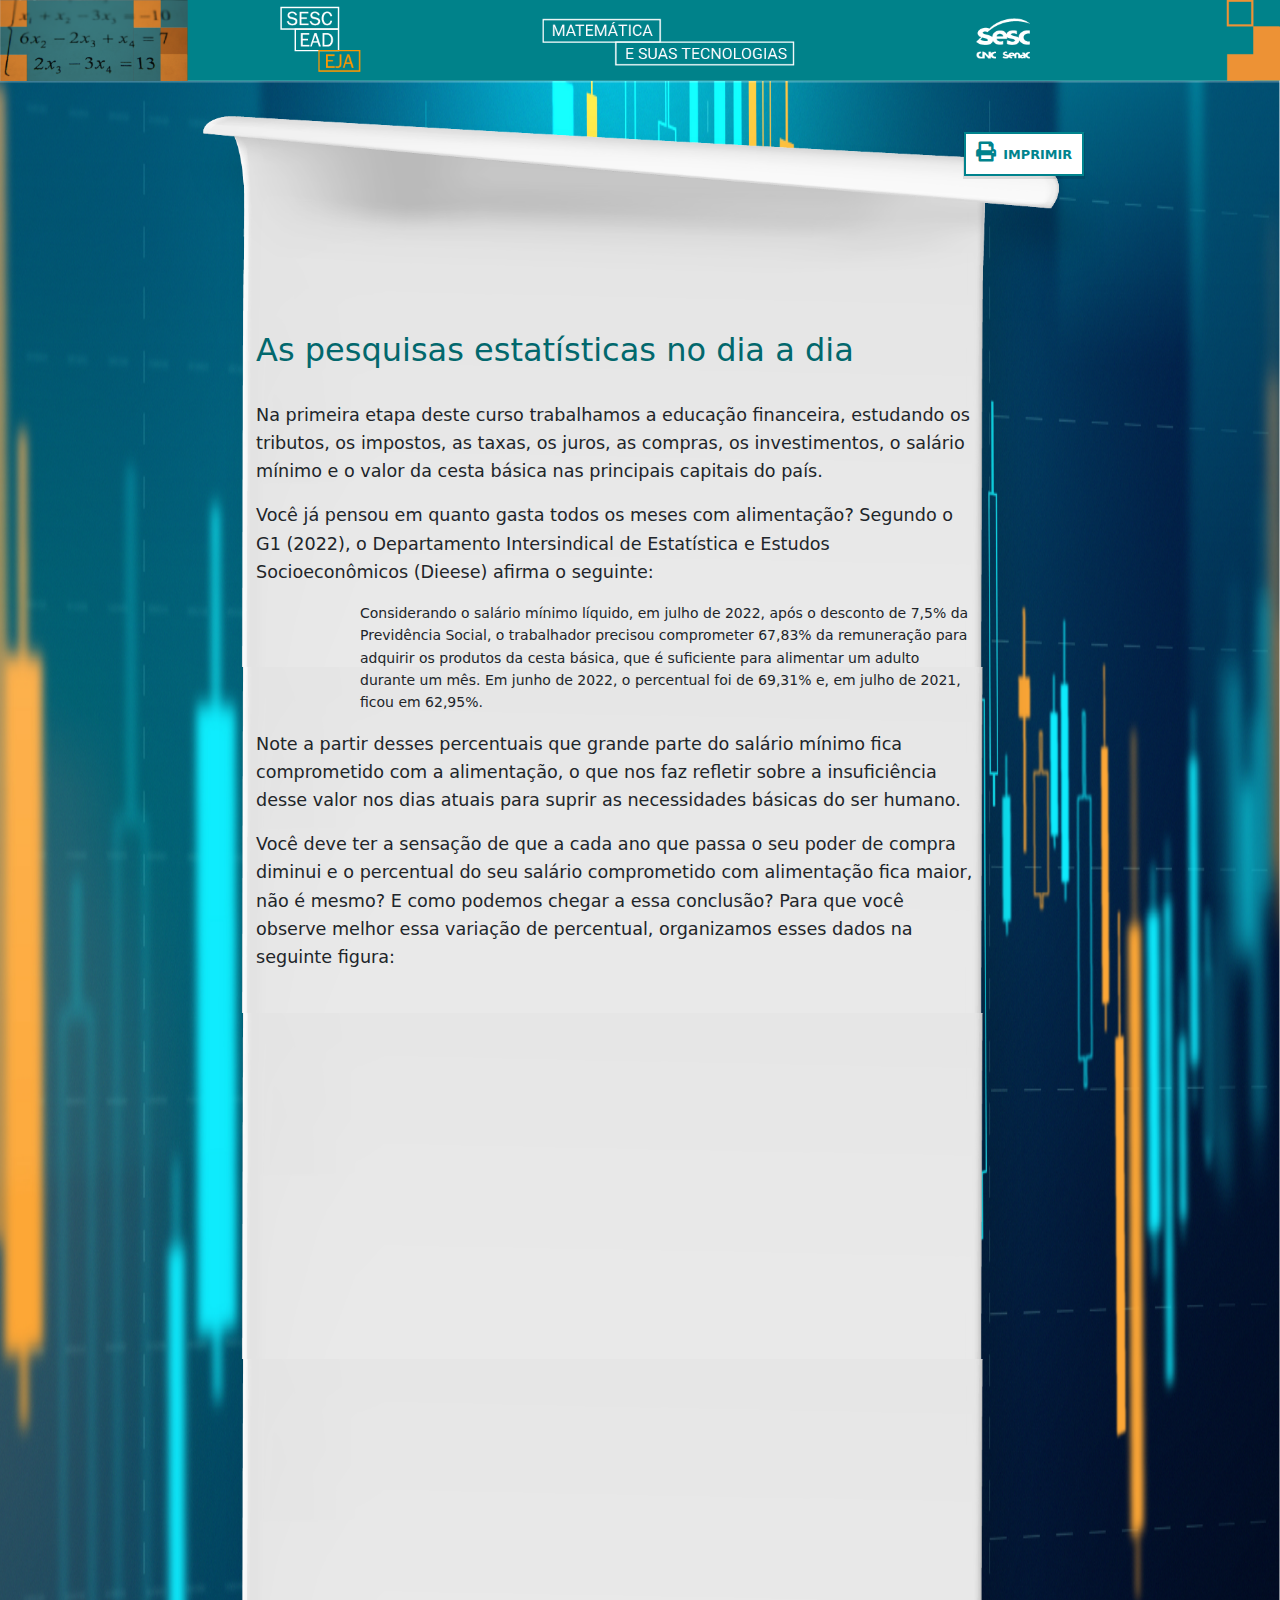
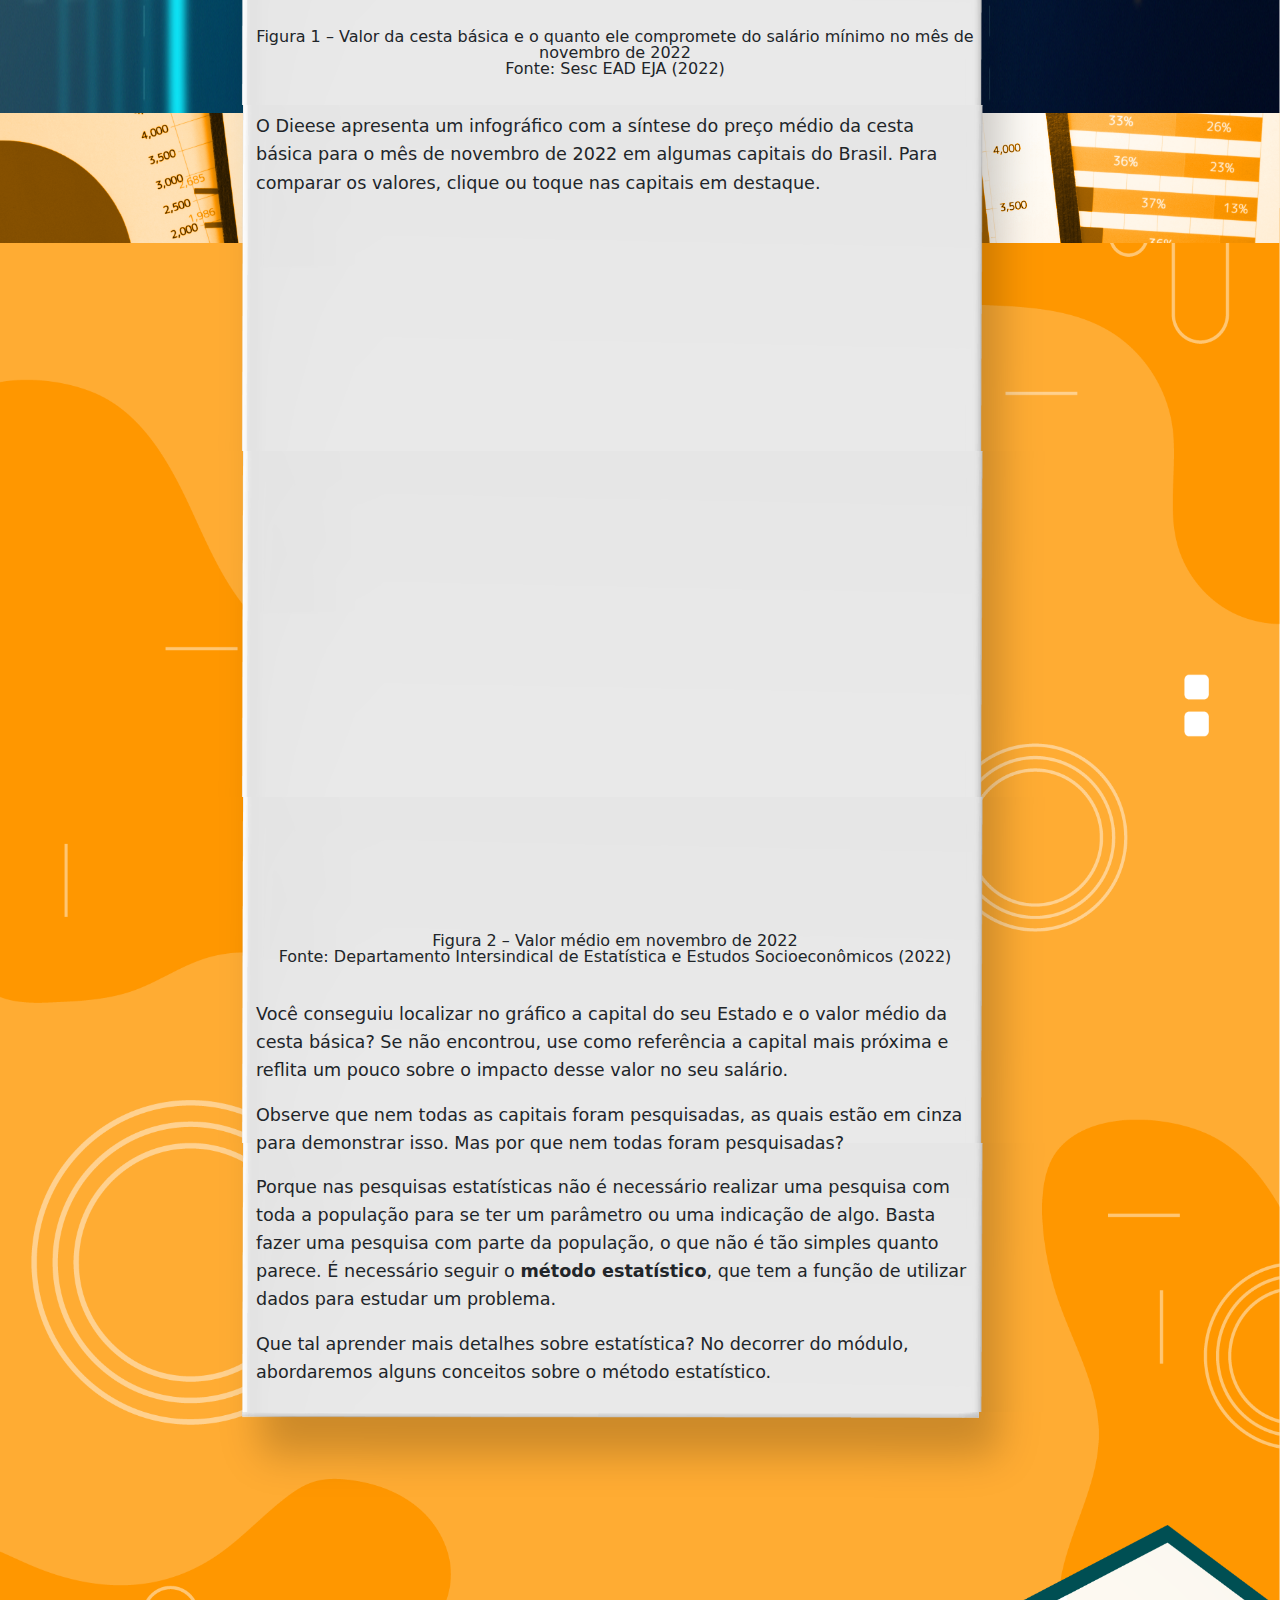
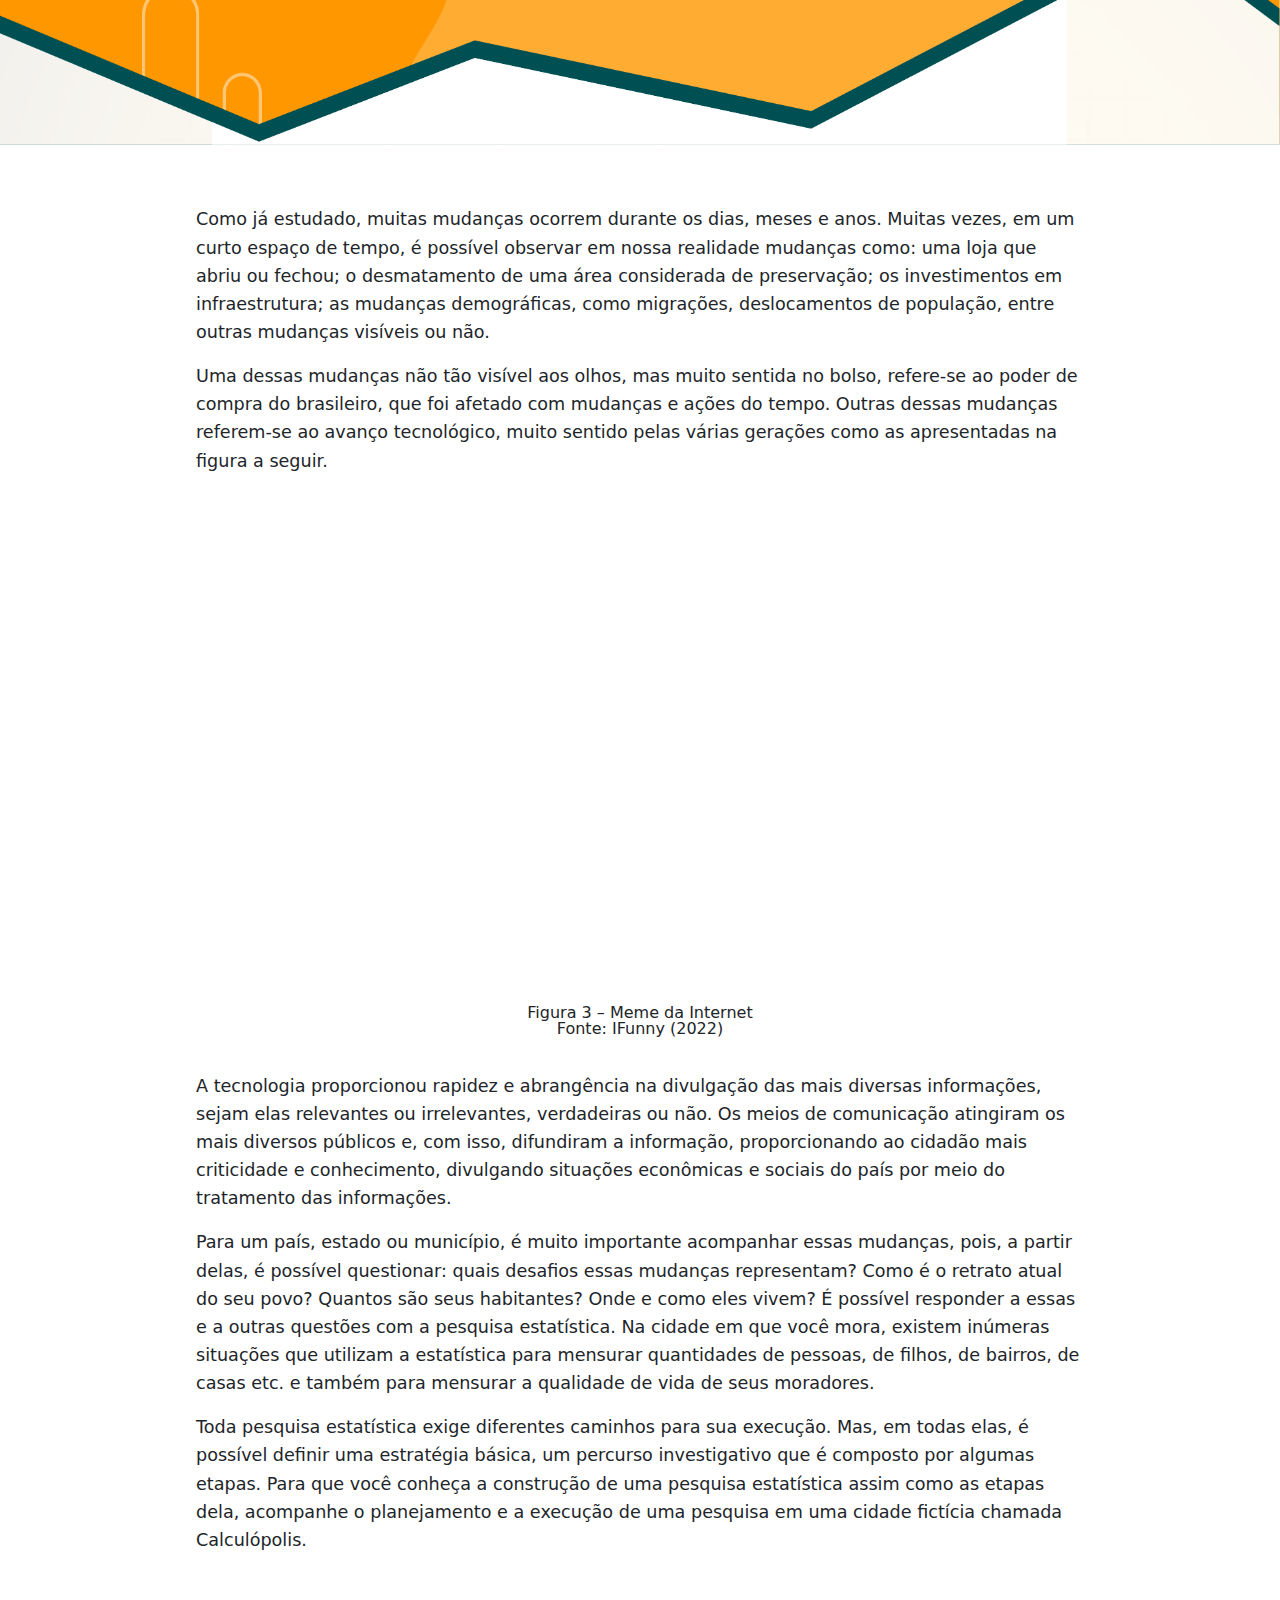
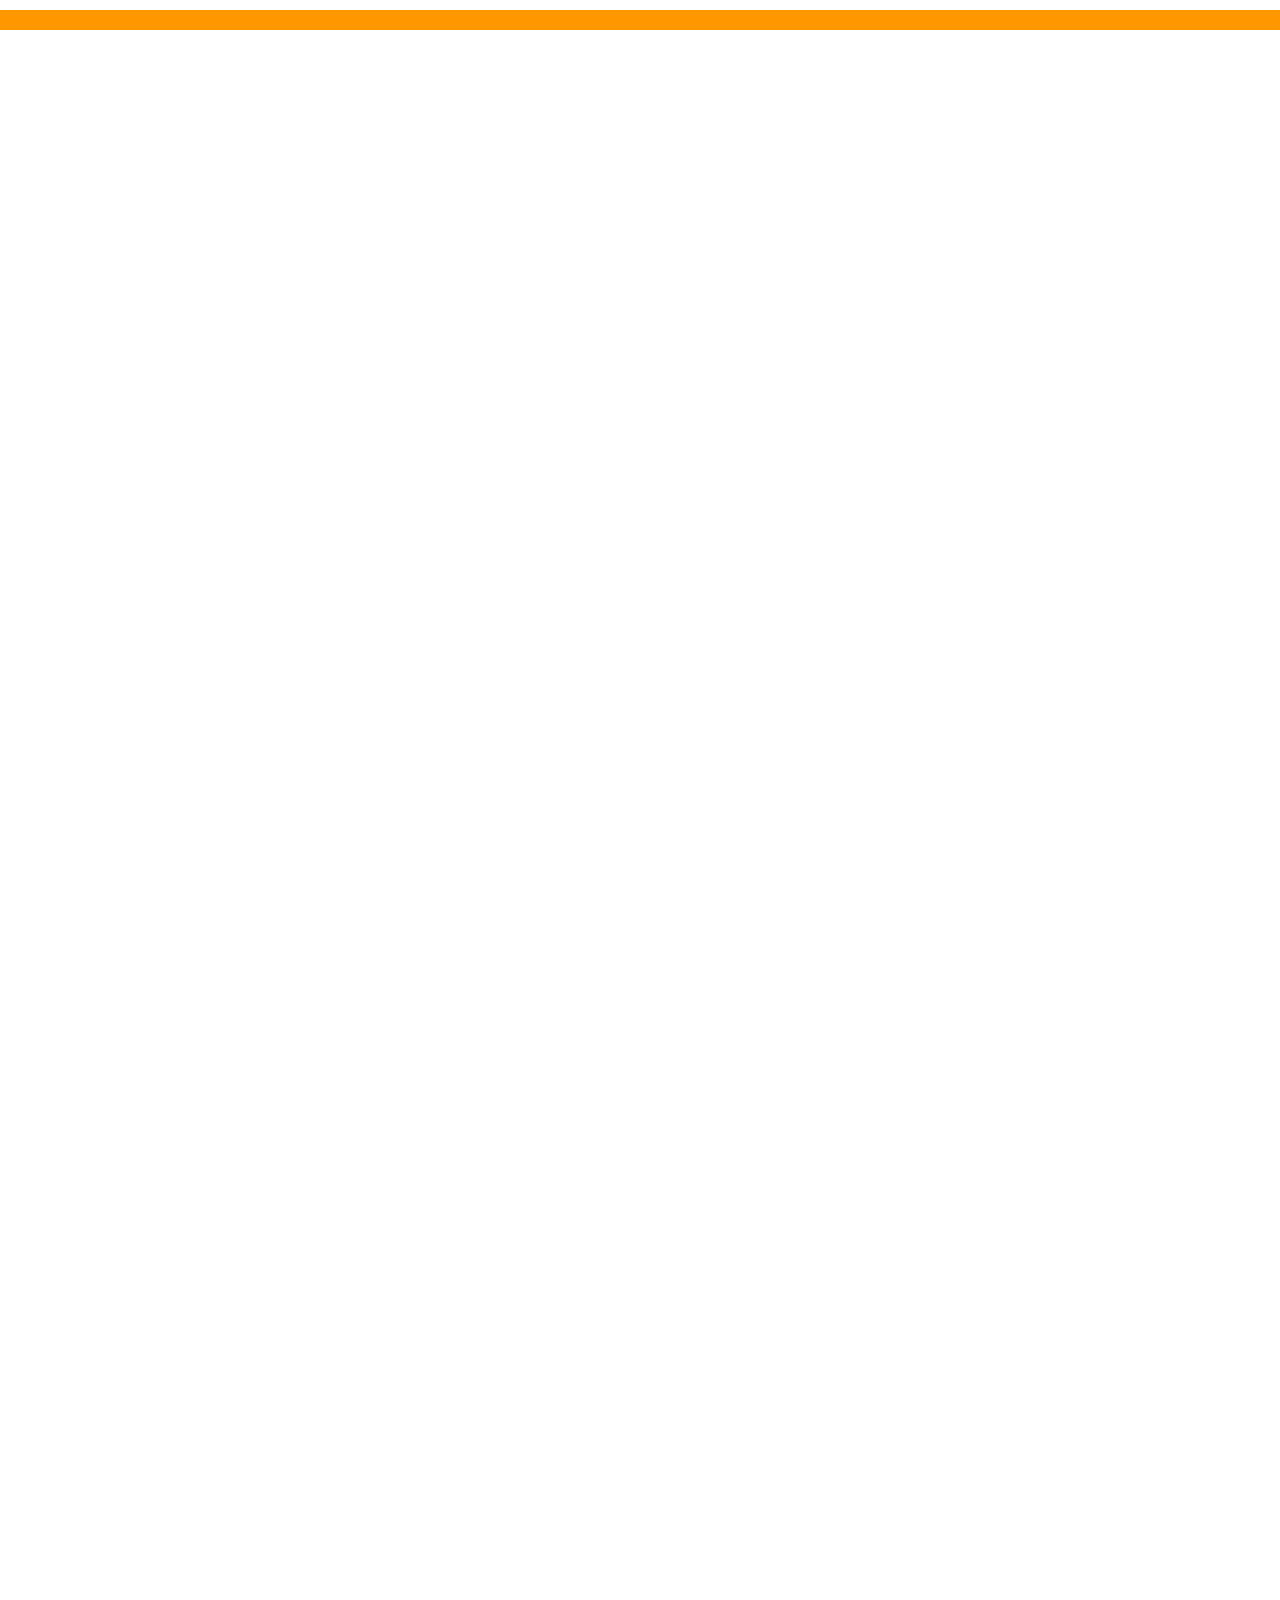
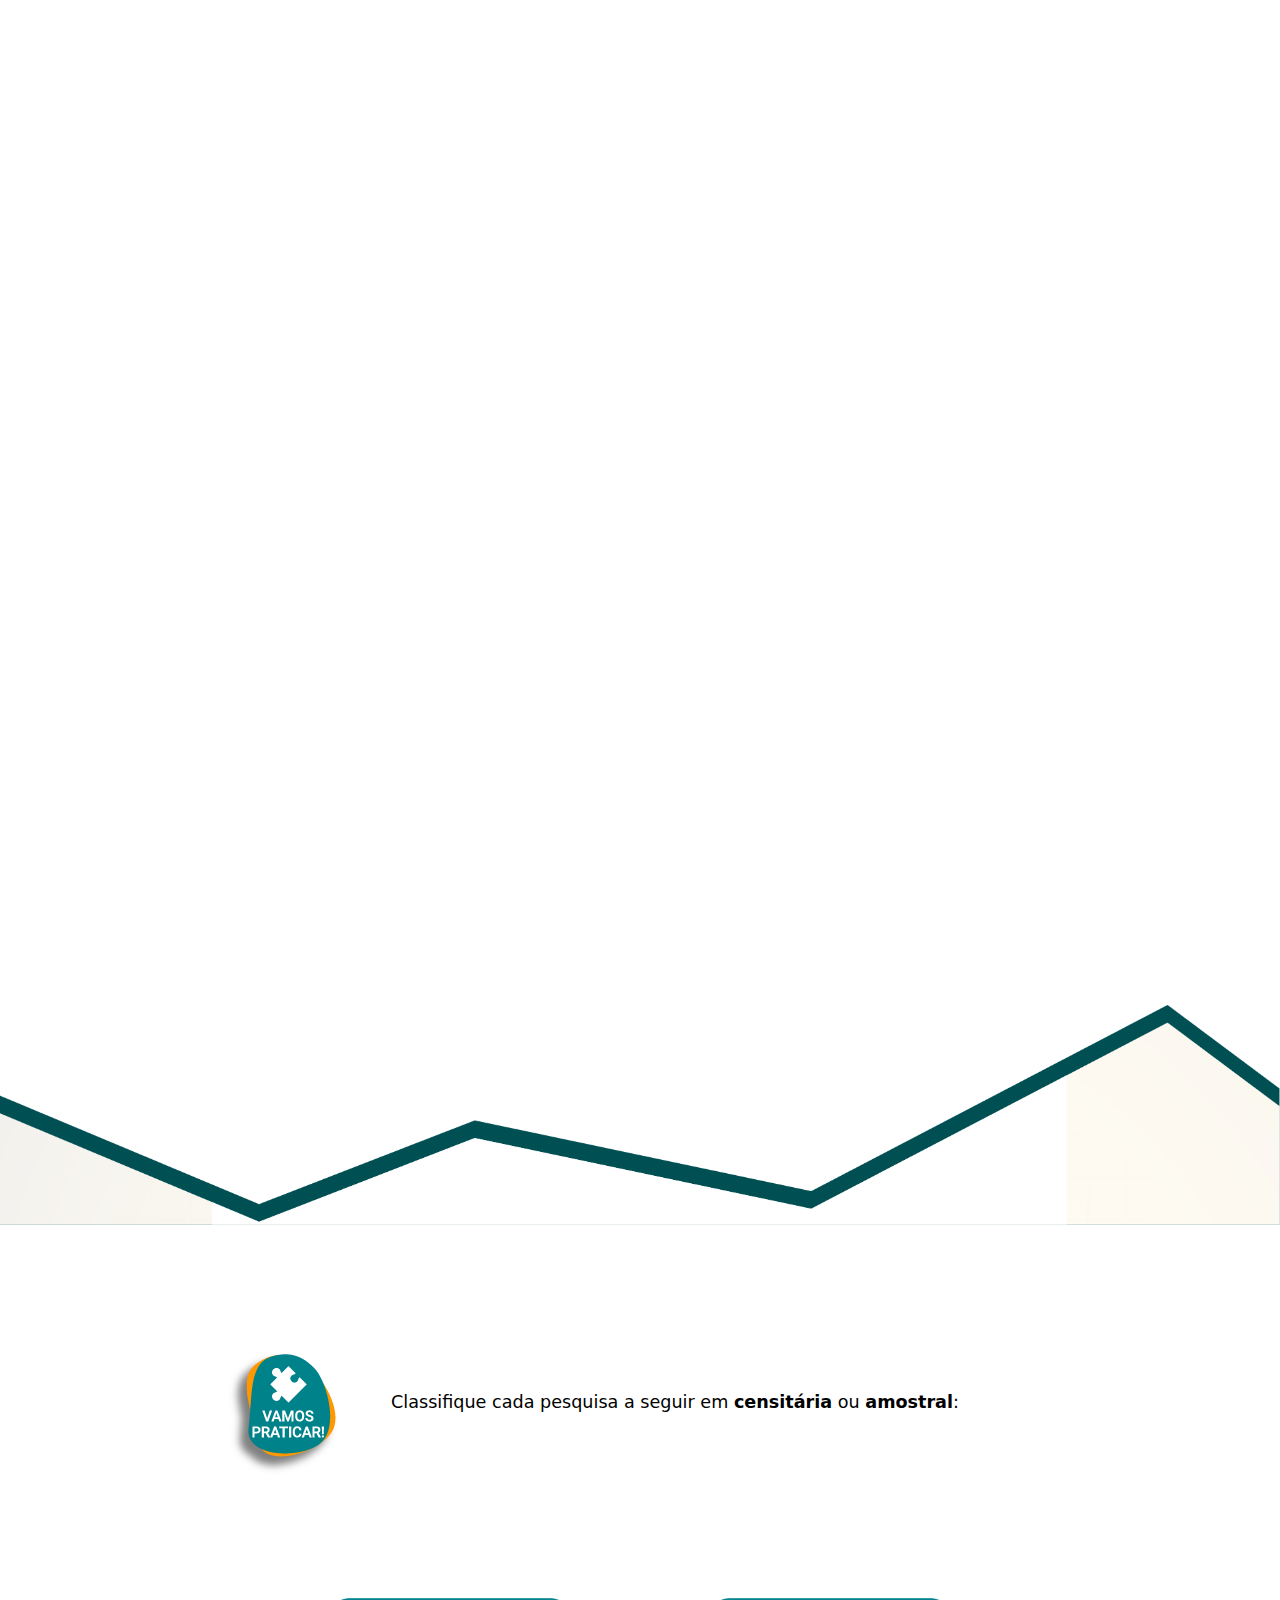
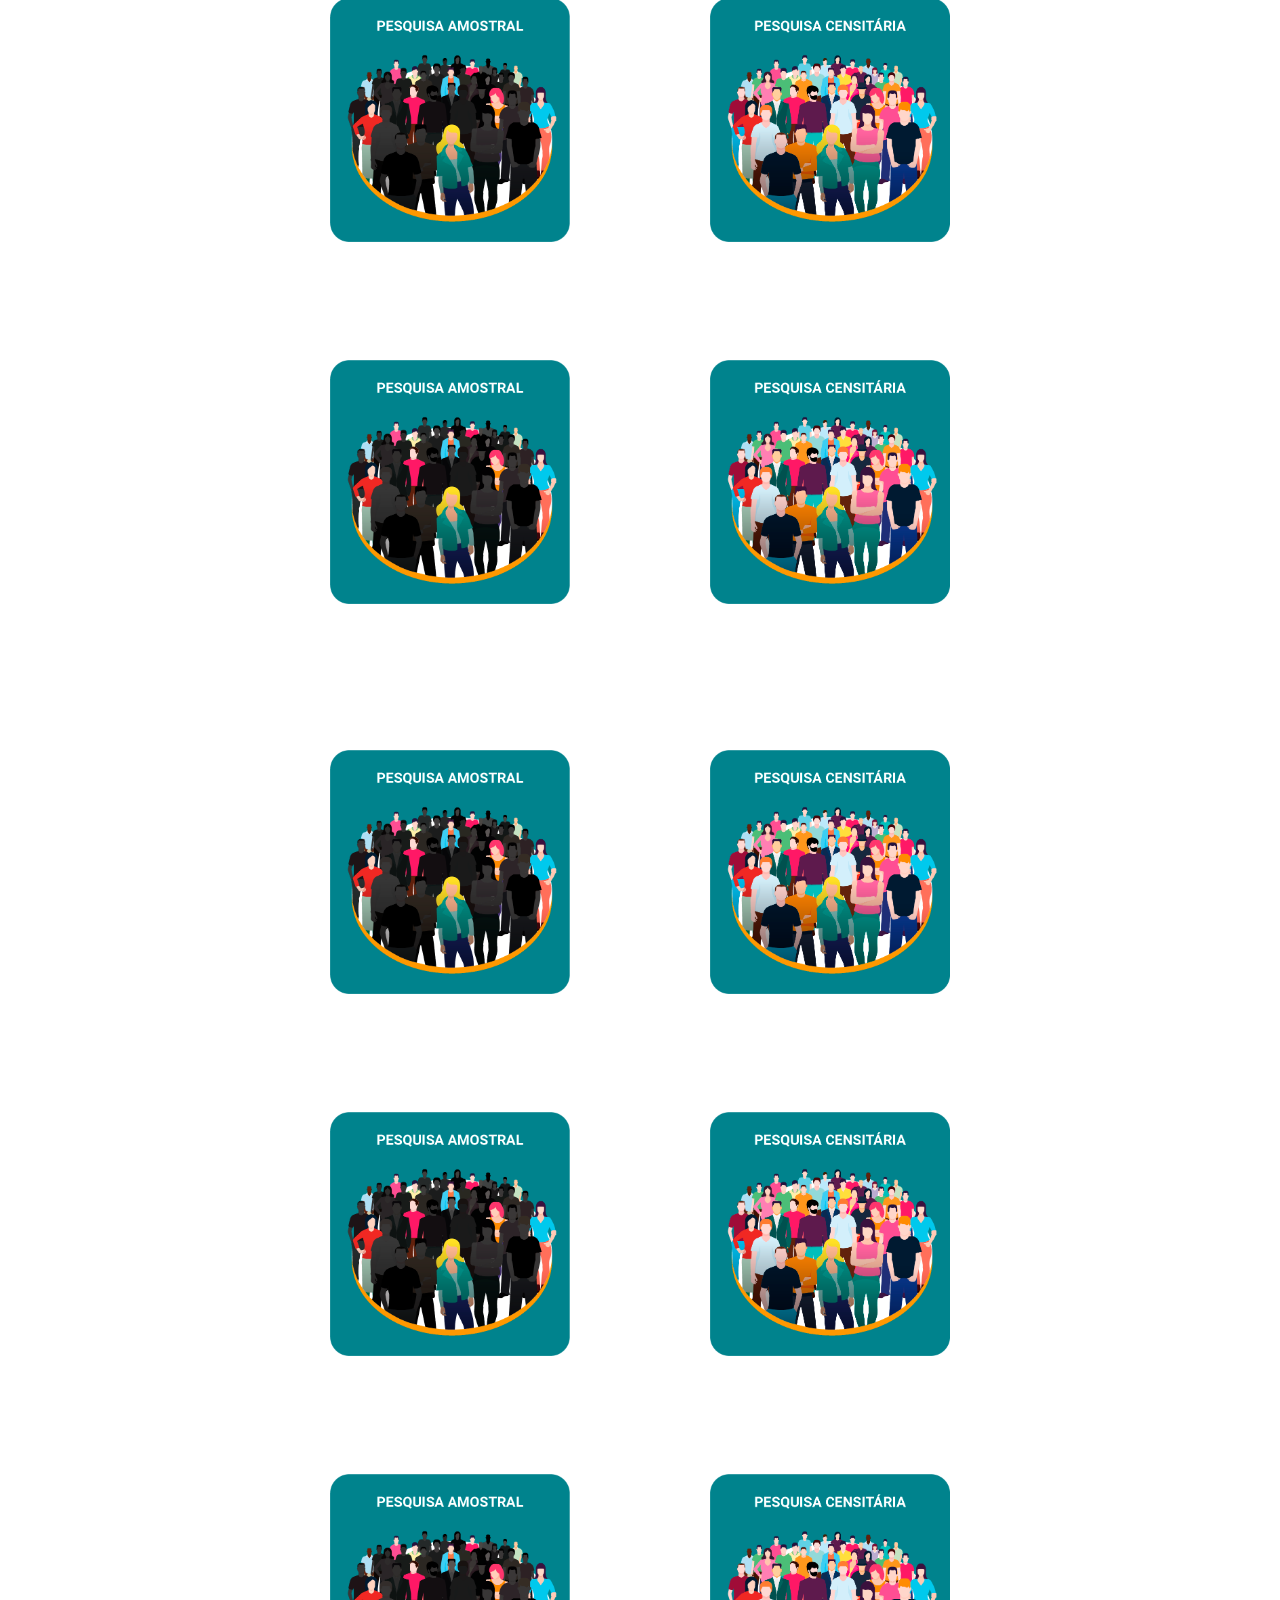
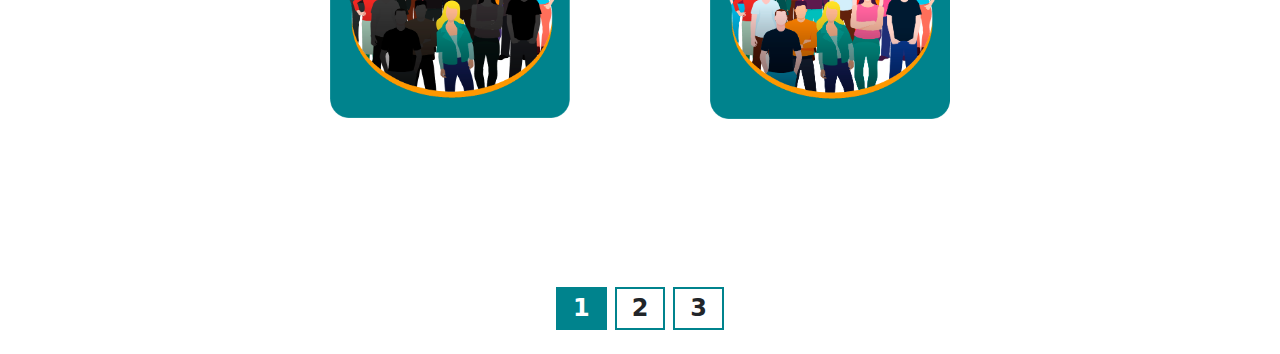
==== commit 334fc5a5: "ajustes jan 25" ====
--- a/conteudo.html
+++ b/conteudo.html
@@ -14,7 +14,7 @@
     <link rel="stylesheet" href="assets/fa/css/all.min.css">
     <link rel="stylesheet" href="assets/css/template.css">
     <link rel="stylesheet" href="assets/css/jquery-ui.min.css">
-    <link rel="stylesheet" href="assets/css/custom.css">
+    
     <link rel="stylesheet" href="assets/css/lt-estilos.css">
     <link rel="stylesheet" href="assets/css/aos.css">
     <!-- <link rel="stylesheet" href="assets_obj/css/style-olimpiadas-verdadeiro-ou-falso.css"> -->
@@ -22,6 +22,8 @@
     <link rel="stylesheet" href="drag/js/dragula.css">
     <link rel="stylesheet" href="drag/css/game-custom.css">
     <link rel="stylesheet" href="assets/print/print.css">
+
+    <link rel="stylesheet" href="assets/css/custom.css">
 </head>
 
 <body class="bg-sesc">
@@ -81,7 +83,7 @@
                                     <img src="img/figura01.png" class="img-fluid d-block m-auto evitar-quebra" data-aos="zoom-in" alt="A imagem mostra três colunas com três informações. A primeira coluna informa o valor da cesta básica no ano de 2022, que é de R$ 750,74, e no ano de 2012, com o valor de R$ 304,90. Na coluna do meio, o valor do salário mínimo no ano de 2022 é de R$ 1.212 e, em 2012, era de R$ 622. A última coluna informa que o percentual de comprometimento do salário mínimo em 2022 é de 61,94% e, em 2012, era de 49,01%. ">
                                     <figcaption>Figura 1 – Valor da cesta básica e o quanto ele compromete do salário mínimo no mês de novembro de 2022 
                                         <br>
-                                        Fonte: Sesc EJA EAD (2022) </figcaption>
+                                        Fonte: Sesc EAD EJA (2022) </figcaption>
                                 </figure>
                                 <p>
                                     O Dieese apresenta um infográfico com a síntese do preço médio da cesta básica para o mês de novembro de 2022 em algumas capitais do Brasil. Para comparar os valores, clique ou toque nas capitais em destaque.  
@@ -241,7 +243,7 @@
                                 <figure>
                                     <img src="img/figura04.png" class="img-fluid d-block m-auto" data-aos="zoom-in" alt="A imagem mostra um círculo azul grande. Dentro dele consta a palavra “População” e também quatro círculos menores amarelos com flechas vermelhas apontando para um quadrado amarelo, no qual está a palavra “Amostras”. ">
                                     <figcaption>Figura 4 – Representação do conceito de população e amostra <br>
-                                        Fonte: Sesc EJA EAD (2022) </figcaption>
+                                        Fonte: Sesc EAD EJA (2022) </figcaption>
                                 </figure>
                                 <p>
                                     Portanto, esse tipo de pesquisa, que considera um levantamento de amostras do todo, é ideal para uma coleção grande de elementos, ou seja, com muitos itens a serem pesquisados. Além disso, necessita de um investimento menor e também um tempo menor para sua realização. 
@@ -408,12 +410,12 @@
                             </div>
                             <div class="container">
                                 <p>
-                                    Seguindo o processo de pesquisa, a comissão organizadora da pesquisa de Calculópolis definiu que realizará uma <strong>pesquisa amostral</strong>, cuja população são os dois bairros de maior vulnerabilidade social da cidade, de acordo com os dados do censo de 2010. As amostras serão coletadas nos bairros Vila Soma, que tem 86 residências, das quais 30 serão selecionadas aleatoriamente para realização da pesquisa, e Morro da Subtração, que contém 60 residências, das quais 25 serão selecionadas aleatoriamente. A definição do tamanho da amostra é importante para que esta seja uma representação real dos bairros de maior vulnerabilidade social da cidade, por isso, a quantidade de amostras por bairro foi definida a partir de calculadoras amostrais. 
+                                    Seguindo o processo de pesquisa, a comissão organizadora da pesquisa de Calculópolis definiu que realizará uma <strong>pesquisa amostral</strong>, cuja população são os dois bairros de maior vulnerabilidade social da cidade, de acordo com os dados do Censo de 2010. As amostras serão coletadas nos bairros Vila Soma, que tem 86 residências, das quais 30 serão selecionadas aleatoriamente para realização da pesquisa, e Morro da Subtração, que contém 60 residências, das quais 25 serão selecionadas aleatoriamente. A definição do tamanho da amostra é importante para que esta seja uma representação real dos bairros de maior vulnerabilidade social da cidade, por isso, a quantidade de amostras por bairro foi definida a partir de calculadoras amostrais. 
                                 </p>
 
                                 <div class="caixa icone dica" data-aos="zoom-in">
                                     <h4 class="visually-hidden print">Dica!</h4>
-                                    <p>Pesquise “calculadora amostral” na Internet e calcule a amostra da pesquisa.  </p>
+                                    <p>Para conhecer uma calculadora amostral, pesquise “calculadora amostral” na Internet.</p>
                                 </div>
 
                                 <p>
@@ -502,9 +504,9 @@
                                       <div id="collapseOne" class="accordion-collapse collapse show" aria-labelledby="headingOne" data-bs-parent="#accordionExample">
                                         <div class="accordion-body">
                                             <p>
-                                                Nesse tipo de seleção de amostras, os elementos da população são rotulados com números ou letras, por exemplo, e os integrantes são selecionados por meio de sorteio (selecionar por sorteio 5 mulheres de um total de 25 pessoas). Observe o GIF a seguir, que mostra a seleção de uma amostra aleatória em uma população: 
+                                                Nesse tipo de seleção de amostras, os elementos da população são rotulados com números ou letras, por exemplo, e os integrantes são selecionados por meio de sorteio (selecionar por sorteio 5 pessoas de um total de 25 pessoas). Observe o GIF a seguir, que mostra a seleção de uma amostra aleatória em uma população: 
                                             </p>
-                                            <img src="img/gifs/amostra_aleatoria.gif" alt="A animação mostra uma pessoa anotando as possibilidades de selecionar 5 mulheres em um grupo de 25 pessoas." class="img-fluid d-block mx-auto">
+                                            <img src="img/gifs/amostra_aleatoria.gif" alt="A animação apresenta uma sala de aula com 30 pessoas, sendo 18 meninas e 12 meninos. São destacados, dentre as 30 pessoas, 6 meninas e 4 meninos." class="img-fluid d-block mx-auto">
                                         </div>
                                       </div>
                                     </div>
@@ -566,8 +568,10 @@
                                 </div>
                                 <div class="esquemaDaBru">
                                     <p class="enunciado" tabindex="0" >Local de trabalho  </p>
-                                    <button class="alt-c btn-sesc" title="alternativa: ">Qualitativas</button>
-                                    <button class="alt-e btn-sesc" title="alternativa: ">Quantitativas</button>
+                                    <div class="d-flex justify-content-evenly flex-wrap">
+                                        <button class="alt-c btn-sesc alternativa-imagem" title="alternativa: "><img src="img/bt_qualitativa.png" class="no-print img-fluid" aria-hidden="true"> <span class="visually-hidden print">Qualitativas</span></button>
+                                        <button class="alt-e btn-sesc alternativa-imagem" title="alternativa: "><img src="img/bt_quantitativa.png" class="no-print img-fluid" aria-hidden="true"> <span class="visually-hidden print">Quantitativas</span></button>
+                                    </div>
                                     <div class="feedbacks">
                                         <p class="f-negativo text-danger  mt-2 mb-2 animate__animated animate__shakeX" style="background-color: #fff;padding: 10px;"><i
                                                 class="fas fa-times"></i> Tente novamente: <b>Variável quantitativa</b> – Os dados exprimem contagens, ou seja, eles podem ser medidos. Isso significa que as respostas assumem um valor numérico. </p>
@@ -577,8 +581,10 @@
                                 </div>
                                 <div class="esquemaDaBru">
                                     <p class="enunciado" tabindex="0" >Idade em anos </p>
-                                    <button class="alt-e btn-sesc" title="alternativa: ">Qualitativas</button>
-                                    <button class="alt-c btn-sesc" title="alternativa: ">Quantitativas</button>
+                                    <div class="d-flex justify-content-evenly flex-wrap">
+                                        <button class="alt-e btn-sesc alternativa-imagem" title="alternativa: "><img src="img/bt_qualitativa.png" class="no-print img-fluid" aria-hidden="true"> <span class="visually-hidden print">Qualitativas</span></button>
+                                        <button class="alt-c btn-sesc alternativa-imagem" title="alternativa: "><img src="img/bt_quantitativa.png" class="no-print img-fluid" aria-hidden="true"> <span class="visually-hidden print">Quantitativas</span></button>
+                                    </div>
                                     <div class="feedbacks">
                                         <p class="f-negativo text-danger  mt-2 mb-2 animate__animated animate__shakeX" style="background-color: #fff;padding: 10px;"><i
                                                 class="fas fa-times"></i> Tente novamente: <b>Variáveis qualitativas</b> – Os dados exprimem uma qualidade ou um atributo. As respostas não são apresentadas em números. </p>
@@ -588,8 +594,10 @@
                                 </div>
                                 <div class="esquemaDaBru">
                                     <p class="enunciado" tabindex="0" >Cor dos olhos </p>
-                                    <button class="alt-c btn-sesc" title="alternativa: ">Qualitativas</button>
-                                    <button class="alt-e btn-sesc" title="alternativa: ">Quantitativas</button>
+                                    <div class="d-flex justify-content-evenly flex-wrap">
+                                        <button class="alt-c btn-sesc alternativa-imagem" title="alternativa: "><img src="img/bt_qualitativa.png" class="no-print img-fluid" aria-hidden="true"> <span class="visually-hidden print">Qualitativas</span></button>
+                                        <button class="alt-e btn-sesc alternativa-imagem" title="alternativa: "><img src="img/bt_quantitativa.png" class="no-print img-fluid" aria-hidden="true"> <span class="visually-hidden print">Quantitativas</span></button>
+                                    </div>
                                     <div class="feedbacks">
                                         <p class="f-negativo text-danger  mt-2 mb-2 animate__animated animate__shakeX" style="background-color: #fff;padding: 10px;"><i
                                                 class="fas fa-times"></i> Tente novamente: <b>Variável quantitativa</b> – Os dados exprimem contagens, ou seja, eles podem ser medidos. Isso significa que as respostas assumem um valor numérico. </p>
@@ -599,8 +607,10 @@
                                 </div>
                                 <div class="esquemaDaBru">
                                     <p class="enunciado" tabindex="0">Peso</p>
-                                    <button class="alt-e btn-sesc" title="alternativa: ">Qualitativas</button>
-                                    <button class="alt-c btn-sesc" title="alternativa: ">Quantitativas</button>
+                                    <div class="d-flex justify-content-evenly flex-wrap">
+                                        <button class="alt-e btn-sesc alternativa-imagem" title="alternativa: "><img src="img/bt_qualitativa.png" class="no-print img-fluid" aria-hidden="true"> <span class="visually-hidden print">Qualitativas</span></button>
+                                        <button class="alt-c btn-sesc alternativa-imagem" title="alternativa: "><img src="img/bt_quantitativa.png" class="no-print img-fluid" aria-hidden="true"> <span class="visually-hidden print">Quantitativas</span></button>
+                                    </div>
                                     <div class="feedbacks">
                                         <p class="f-negativo text-danger  mt-2 mb-2 animate__animated animate__shakeX" style="background-color: #fff;padding: 10px;"><i
                                                 class="fas fa-times"></i> Tente novamente: <b>Variáveis qualitativas</b> – Os dados exprimem uma qualidade ou um atributo. As respostas não são apresentadas em números. </p>
@@ -610,8 +620,10 @@
                                 </div>
                                 <div class="esquemaDaBru">
                                     <p class="enunciado" tabindex="0">Número de faltas na escola </p>
-                                    <button class="alt-e btn-sesc" title="alternativa: ">Qualitativas</button>
-                                    <button class="alt-c btn-sesc" title="alternativa: ">Quantitativas</button>
+                                    <div class="d-flex justify-content-evenly flex-wrap">
+                                        <button class="alt-e btn-sesc alternativa-imagem" title="alternativa: "><img src="img/bt_qualitativa.png" class="no-print img-fluid" aria-hidden="true"> <span class="visually-hidden print">Qualitativas</span></button>
+                                        <button class="alt-c btn-sesc alternativa-imagem" title="alternativa: "><img src="img/bt_quantitativa.png" class="no-print img-fluid" aria-hidden="true"> <span class="visually-hidden print">Quantitativas</span></button>
+                                    </div>
                                     <div class="feedbacks">
                                         <p class="f-negativo text-danger  mt-2 mb-2 animate__animated animate__shakeX" style="background-color: #fff;padding: 10px;"><i
                                                 class="fas fa-times"></i> Tente novamente: <b>Variáveis qualitativas</b> – Os dados exprimem uma qualidade ou um atributo. As respostas não são apresentadas em números.  </p>
@@ -621,8 +633,10 @@
                                 </div>
                                 <div class="esquemaDaBru">
                                     <p class="enunciado" tabindex="0">Número de televisores em uma casa </p>
-                                    <button class="alt-e btn-sesc" title="alternativa: ">Qualitativas</button>
-                                    <button class="alt-c btn-sesc" title="alternativa: ">Quantitativas</button>
+                                    <div class="d-flex justify-content-evenly flex-wrap">
+                                        <button class="alt-e btn-sesc alternativa-imagem" title="alternativa: "><img src="img/bt_qualitativa.png" class="no-print img-fluid" aria-hidden="true"> <span class="visually-hidden print">Qualitativas</span></button>
+                                        <button class="alt-c btn-sesc alternativa-imagem" title="alternativa: "><img src="img/bt_quantitativa.png" class="no-print img-fluid" aria-hidden="true"> <span class="visually-hidden print">Quantitativas</span></button>
+                                    </div>
                                     <div class="feedbacks">
                                         <p class="f-negativo text-danger  mt-2 mb-2 animate__animated animate__shakeX" style="background-color: #fff;padding: 10px;"><i
                                                 class="fas fa-times"></i> Tente novamente: <b>Variáveis qualitativas</b> – Os dados exprimem uma qualidade ou um atributo. As respostas não são apresentadas em números. </p>
@@ -632,8 +646,10 @@
                                 </div>
                                 <div class="esquemaDaBru">
                                     <p class="enunciado" tabindex="0">Altura</p>
-                                    <button class="alt-e btn-sesc" title="alternativa: ">Qualitativas</button>
-                                    <button class="alt-c btn-sesc" title="alternativa: ">Quantitativas</button>
+                                    <div class="d-flex justify-content-evenly flex-wrap">
+                                        <button class="alt-e btn-sesc alternativa-imagem" title="alternativa: "><img src="img/bt_qualitativa.png" class="no-print img-fluid" aria-hidden="true"> <span class="visually-hidden print">Qualitativas</span></button>
+                                        <button class="alt-c btn-sesc alternativa-imagem" title="alternativa: "><img src="img/bt_quantitativa.png" class="no-print img-fluid" aria-hidden="true"> <span class="visually-hidden print">Quantitativas</span></button>
+                                    </div>
                                     <div class="feedbacks">
                                         <p class="f-negativo text-danger  mt-2 mb-2 animate__animated animate__shakeX" style="background-color: #fff;padding: 10px;"><i
                                                 class="fas fa-times"></i> Tente novamente: <b>Variáveis qualitativas</b> – Os dados exprimem uma qualidade ou um atributo. As respostas não são apresentadas em números. </p>
@@ -643,8 +659,10 @@
                                 </div>
                                 <div class="esquemaDaBru">
                                     <p class="enunciado" tabindex="0">Classe social </p>
-                                    <button class="alt-c btn-sesc" title="alternativa: ">Qualitativas</button>
-                                    <button class="alt-e btn-sesc" title="alternativa: ">Quantitativas</button>
+                                    <div class="d-flex justify-content-evenly flex-wrap">
+                                        <button class="alt-c btn-sesc alternativa-imagem" title="alternativa: "><img src="img/bt_qualitativa.png" class="no-print img-fluid" aria-hidden="true"> <span class="visually-hidden print">Qualitativas</span></button>
+                                        <button class="alt-e btn-sesc alternativa-imagem" title="alternativa: "><img src="img/bt_quantitativa.png" class="no-print img-fluid" aria-hidden="true"> <span class="visually-hidden print">Quantitativas</span></button>
+                                    </div>
                                     <div class="feedbacks">
                                         <p class="f-negativo text-danger  mt-2 mb-2 animate__animated animate__shakeX" style="background-color: #fff;padding: 10px;"><i
                                                 class="fas fa-times"></i> Tente novamente: <b>Variável quantitativa</b> – Os dados exprimem contagens, ou seja, eles podem ser medidos. Isso significa que as respostas assumem um valor numérico. </p>
@@ -665,16 +683,23 @@
                                 <p>2. Leia os seguintes trechos da reportagem veiculada pelo G1: 
                                 </p>
                                 <div class="bg-exercicio">
-                                    <h4>81% da população brasileira acessou a internet em 2021, diz pesquisa; TV supera computador como meio </h4>
-                                    <p>A internet foi acessada por 81% da população brasileira em 2021, segundo a pesquisa TIC Domicílios. O levantamento é feito anualmente pelo Centro Regional de Estudos para o Desenvolvimento da Sociedade da Informação (Cetic.br) 
-    
-                                        [...] </p>
-                                    <p>
-                                        A pesquisa foi produzida pelo Cetic.br a partir de entrevistas feitas em 23.950 domicílios entre outubro de 2021 e março de 2022. A TIC Domicílios considerou dados de 21.011 dessas entrevistas (o restante foi destinado para uma pesquisa do Cetic.br sobre uso de internet por crianças e adolescentes). 
-                                    </p>
-                                    <p class="padding-left">
-                                        (Fonte: SILVA, Victor Hugo. 81% da população brasileira acessou a internet em 2021, diz pesquisa; TV supera computador como meio. <b>G1</b>, 21 jun. 2022. Disponível em: https://g1.globo.com/tecnologia/noticia/2022/06/21/81percent-da-populacao-brasileira-acessou-a-internet-em-2021-diz-pesquisa.ghtml. Acesso em: 17 nov. 2022.) 
-                                    </p>
+                                    <div class="row">
+                                        <div class="col-12 col-md-4 mb-2">
+                                            <img src="img/img_celular.png" class="img-fluid d-block no-print mx-auto" style="max-width: 200px;" aria-hidden="true">
+                                        </div>
+                                        <div class=" col-12 col-md-8">
+                                            <h4>81% da população brasileira acessou a internet em 2021, diz pesquisa; TV supera computador como meio </h4>
+                                            <p>A internet foi acessada por 81% da população brasileira em 2021, segundo a pesquisa TIC Domicílios. O levantamento é feito anualmente pelo Centro Regional de Estudos para o Desenvolvimento da Sociedade da Informação (Cetic.br) 
+            
+                                                [...] </p>
+                                            <p>
+                                                A pesquisa foi produzida pelo Cetic.br a partir de entrevistas feitas em 23.950 domicílios entre outubro de 2021 e março de 2022. A TIC Domicílios considerou dados de 21.011 dessas entrevistas (o restante foi destinado para uma pesquisa do Cetic.br sobre uso de internet por crianças e adolescentes). 
+                                            </p>
+                                            <p class="padding-left">
+                                                (Fonte: SILVA, Victor Hugo. 81% da população brasileira acessou a internet em 2021, diz pesquisa; TV supera computador como meio. <b>G1</b>, 21 jun. 2022. Disponível em: https://g1.globo.com/tecnologia/noticia/2022/06/21/81percent-da-populacao-brasileira-acessou-a-internet-em-2021-diz-pesquisa.ghtml. Acesso em: 17 nov. 2022.) 
+                                            </p>
+                                        </div>
+                                    </div>
                                 </div>
                                 <p>Com base na reportagem, assinale se as afirmações a seguir são verdadeiras ou falsas.  </p>
                                 
@@ -801,24 +826,92 @@
                                                     </div>
                                                     
                                                 </div>
-                                    <br>
+                                                    <br>
                                                     <h5>Parágrafos</h5> 
                                                 <div id="cardPile" class="game-itens-container">
+                                                    <div id="card-3" class="card"  data-target="slot-3">
+                                                        Fazer uma lista com os 300 estudantes, numerados de 1 a 300. Sortear ao acaso 30 estudantes, que serão os componentes da amostra.  
+                                                    </div>
+                                                    
+                                                    <div id="card-2" class="card"  data-target="slot-2">
+                                                        Considerar o número de estudantes de cada ano, ou seja, 1º ano, 2º ano e 3º ano. Sortear os estudantes que participarão da pesquisa em quantidades proporcionais ao número de estudantes de cada ano.                     
+                                                    </div>
+                                                        
                                                     <div id="card-1" class="card" data-target="slot-1">
                                                         Fazer uma lista com os 300 estudantes, numerados de 1 a 300, e sortear um número de 1 a 10. Se o sorteado for o 5, por exemplo, a amostra será formada pelos números 5, 15, 25, 35, 45, 55, 65, 75, 85…, ou seja, os múltiplos de 5, até obtermos 30 estudantes.  
                                                     </div>
                                                     
-                                                    <div id="card-2" class="card"  data-target="slot-2">
-                                                        Considerar o número de estudantes de cada ano, ou seja, 1º ano, 2º ano e 3º ano. Sortear os estudantes que participarão da pesquisa em quantidades proporcionais ao número de estudantes de cada ano.                     </div>
-                                                    
-                                                    
-                                                    <div id="card-3" class="card"  data-target="slot-3">
-                                                        Fazer uma lista com os 300 estudantes, numerados de 1 a 300. Sortear ao acaso 30 estudantes, que serão os componentes da amostra.  
-                                                    </div>
                                                 </div>
                                             </div>
                                         </div>
                                     </div>  
+                                </div>
+                                <div class="modal fade no-print" id="casual-acerto" tabindex="-1" aria-labelledby="bgmodal-passou" aria-hidden="true">
+                                    <div class="modal-dialog modal-dialog-centered">
+                                        <div class="modal-content">
+                                            <div class="modal-header">
+                                                <h5 class="modal-title" id="bgmodal-passou"><i class="fas fa-check    "></i> Parabéns, resposta correta! </h5>
+                                                <button type="button" class="btn-close" data-bs-dismiss="modal" aria-label="Close"></button>
+                                            </div>
+                                            <div class="modal-body">
+                                                <div class="row">
+                                                    <div class="col-12 col-lg-4">
+                                                        <img src="drag/img/acerto.png" class="img-fluid" alt="">
+                                                    </div>
+                                                    <div class="col-12 col-lg-8">
+                                                <p><strong>Muito bem! Método casual</strong> – Processo no qual cada membro do público-alvo e cada amostra possível têm a mesma possibilidade de serem escolhidos.
+                                                </p>
+                                                </div></div>
+                                            </div>
+                                            <div class="modal-footer">
+                                                <button type="button" class="btn btn-secondary" data-bs-dismiss="modal">Fechar</button>
+                                            </div>
+                                        </div>
+                                    </div>
+                                </div>
+                                <div class="modal fade no-print" id="sistematico-acerto" tabindex="-1" aria-labelledby="bgmodal-passou" aria-hidden="true">
+                                    <div class="modal-dialog modal-dialog-centered">
+                                        <div class="modal-content">
+                                            <div class="modal-header">
+                                                <h5 class="modal-title" id="bgmodal-passou"><i class="fas fa-check    "></i> Parabéns, resposta correta! </h5>
+                                                <button type="button" class="btn-close" data-bs-dismiss="modal" aria-label="Close"></button>
+                                            </div>
+                                            <div class="modal-body">
+                                                <div class="row">
+                                                    <div class="col-12 col-lg-4">
+                                                        <img src="drag/img/acerto.png" class="img-fluid" alt="">
+                                                    </div>
+                                                    <div class="col-12 col-lg-8">
+                                                <p><Strong>Muito bem! Método sistemático</Strong> – Processo no qual é feita uma seleção aleatória do primeiro elemento da amostra e, em seguida, os outros elementos são escolhidos, com intervalos fixos ou sistemáticos, até que se obtenha o tamanho da amostra necessário. </p>
+                                                </div></div>
+                                            </div>
+                                            <div class="modal-footer">
+                                                <button type="button" class="btn btn-secondary" data-bs-dismiss="modal">Fechar</button>
+                                            </div>
+                                        </div>
+                                    </div>
+                                </div>
+                                <div class="modal fade no-print" id="estratificado-acerto" tabindex="-1" aria-labelledby="bgmodal-passou" aria-hidden="true">
+                                    <div class="modal-dialog modal-dialog-centered">
+                                        <div class="modal-content">
+                                            <div class="modal-header">
+                                                <h5 class="modal-title" id="bgmodal-passou"><i class="fas fa-check    "></i> Parabéns, resposta correta! </h5>
+                                                <button type="button" class="btn-close" data-bs-dismiss="modal" aria-label="Close"></button>
+                                            </div>
+                                            <div class="modal-body">
+                                                <div class="row">
+                                                    <div class="col-12 col-lg-4">
+                                                        <img src="drag/img/acerto.png" class="img-fluid" alt="">
+                                                    </div>
+                                                    <div class="col-12 col-lg-8">
+                                                <p><Strong>Muito bem! Método estratificado</Strong> – Processo que separa o público-alvo em segmentos exclusivos e homogêneos. </p>
+                                                </div></div>
+                                            </div>
+                                            <div class="modal-footer">
+                                                <button type="button" class="btn btn-secondary" data-bs-dismiss="modal">Fechar</button>
+                                            </div>
+                                        </div>
+                                    </div>
                                 </div>
                                 <div class="visually-hidden print">
                                     <p>
@@ -830,7 +923,7 @@
                                 </div>
                                 <br>
                                 <p>
-                                    4. A seguir, são apresentados três parágrafos que representam as etapas de uma pesquisa realizada no Brasil no ano de 2020. Depois de lê-los, corresponda cada um desses parágrafos (coluna da direita) às etapas de uma pesquisa estatística (colunas da esquerda). 
+                                    4. A seguir, são apresentados três parágrafos que representam as etapas de uma pesquisa realizada no Brasil no ano de 2020.
                                 </p>
                                 
                                 <div class="d-block m-auto" data-aos="zoom-in">
@@ -878,20 +971,15 @@
                                     <br>
                                                     <h5>Parágrafos</h5> 
                                                 <div id="cardPile-2" class="game-itens-container">
+                                                    <div id="card-2" class="card"  data-target="slot-22">
+                                                        A Universidade Federal de Pelotas, em parceria com o governo federal, projetou uma pesquisa que visava, cujo público-alvo é a população brasileira. A pesquisa se deu por meio de amostragem. Foram aplicados 250 testes rápidos em cada uma das 133 cidades escolhidas. Cada teste poderia indicar a manifestação do vírus (positivo) ou não (negativo). 
+                                                    </div>
+                                                    <div id="card-3" class="card"  data-target="slot-32">
+                                                        A pesquisa foi aplicada nos dias 4, 5 e 6 de junho de 2020 por pesquisadores do Instituto Brasileiro de Opinião Pública e Estatística (Ibope Inteligência), que estavam uniformizados com jalecos brancos, máscara, proteção facial de acrílico transparente e crachá de identificação. O resultado do teste rápido estava disponível em 15 minutos. Caso o teste fosse positivo, a equipe orientava o morador e remetia a situação para a secretaria de saúde da cidade. 
+                                                    </div>
                                                     <div id="card-1" class="card" data-target="slot-12">
                                                         No ano de 2020, o mundo foi assolado por um novo tipo de coronavírus, que modificou drasticamente a rotina dos habitantes do Brasil e do mundo. Por tratar-se de uma nova mutação do vírus, tinham-se poucas informações sobre seus sintomas, sua transmissão e os cuidados necessários. Percebeu-se, logo no início, uma alta letalidade do vírus, principalmente em grupos vulneráveis da população. Com o objetivo de entender o funcionamento do vírus, seu comportamento e sua disseminação dentro da população e ainda determinar percentual de pessoas assintomáticas. 
                                                     </div>
-                                                    
-                                                    <div id="card-2" class="card"  data-target="slot-22">
-                                                        A Universidade Federal de Pelotas, em parceria com o governo federal, projetou uma pesquisa que visava, cujo público-alvo é a população brasileira. A pesquisa se deu por meio de amostragem. Foram aplicados 250 testes rápidos em cada uma das 133 cidades escolhidas. Cada teste poderia indicar a manifestação do vírus (positivo) ou não (negativo). 
-                                                    </div>
-                                                    
-                                                    
-                                                    <div id="card-3" class="card"  data-target="slot-32">
-                                                        A pesquisa foi aplicada nos dias 4, 5 e 6 de junho de 2020 por pesquisadores do Instituto Brasileiro de Opinião Pública e Estatística (Ibope Inteligência), que estavam uniformizados com jalecos brancos, máscara, proteção facial de acrílico transparente e crachá de identificação. O resultado do teste rápido estava disponível em 15 minutos. Caso o teste fosse positivo, a equipe orientava o morador e remetia a situação para a secretaria de saúde da cidade. 
-                                                    </div>
-                                                    
-                                                
                                                 </div>
                                             </div>
                                         </div>
@@ -907,7 +995,7 @@
                                 </div>
                             </div>
                         </div>
-                        <div class="modal fade no-print" id="bgmodal-acerto" tabindex="-1" aria-labelledby="bgmodal-passou" aria-hidden="true">
+                        <div class="modal fade no-print" id="primeiro-acerto" tabindex="-1" aria-labelledby="bgmodal-passou" aria-hidden="true">
                             <div class="modal-dialog modal-dialog-centered">
                                 <div class="modal-content">
                                     <div class="modal-header">
@@ -920,8 +1008,52 @@
                                                 <img src="drag/img/acerto.png" class="img-fluid" alt="">
                                             </div>
                                             <div class="col-12 col-lg-8">
-                                        <p>Muito bem! Este item faz parte desta etapa de produção.
+                                        <p><strong>Muito bem!</strong> – O primeiro parágrafo do texto-base apresenta argumentos que procuram justificar a importância da pesquisa, ou seja, respondem às perguntas “o que pesquisar?” e “por que pesquisar?”.
                                         </p>
+                                        </div></div>
+                                    </div>
+                                    <div class="modal-footer">
+                                        <button type="button" class="btn btn-secondary" data-bs-dismiss="modal">Fechar</button>
+                                    </div>
+                                </div>
+                            </div>
+                        </div>
+                        <div class="modal fade no-print" id="segundo-acerto" tabindex="-1" aria-labelledby="bgmodal-passou" aria-hidden="true">
+                            <div class="modal-dialog modal-dialog-centered">
+                                <div class="modal-content">
+                                    <div class="modal-header">
+                                        <h5 class="modal-title" id="bgmodal-passou"><i class="fas fa-check    "></i> Parabéns, resposta correta! </h5>
+                                        <button type="button" class="btn-close" data-bs-dismiss="modal" aria-label="Close"></button>
+                                    </div>
+                                    <div class="modal-body">
+                                        <div class="row">
+                                            <div class="col-12 col-lg-4">
+                                                <img src="drag/img/acerto.png" class="img-fluid" alt="">
+                                            </div>
+                                            <div class="col-12 col-lg-8">
+                                        <p><Strong>Muito bem!</Strong> – O segundo parágrafo do texto-base apresenta as características da pesquisa e como ocorreu o seu planejamento.
+                                        </div></div>
+                                    </div>
+                                    <div class="modal-footer">
+                                        <button type="button" class="btn btn-secondary" data-bs-dismiss="modal">Fechar</button>
+                                    </div>
+                                </div>
+                            </div>
+                        </div>
+                        <div class="modal fade no-print" id="terceiro-acerto" tabindex="-1" aria-labelledby="bgmodal-passou" aria-hidden="true">
+                            <div class="modal-dialog modal-dialog-centered">
+                                <div class="modal-content">
+                                    <div class="modal-header">
+                                        <h5 class="modal-title" id="bgmodal-passou"><i class="fas fa-check    "></i> Parabéns, resposta correta! </h5>
+                                        <button type="button" class="btn-close" data-bs-dismiss="modal" aria-label="Close"></button>
+                                    </div>
+                                    <div class="modal-body">
+                                        <div class="row">
+                                            <div class="col-12 col-lg-4">
+                                                <img src="drag/img/acerto.png" class="img-fluid" alt="">
+                                            </div>
+                                            <div class="col-12 col-lg-8">
+                                        <p><Strong>Muito bem!</Strong> – O terceiro parágrafo do texto-base apresenta como ocorrerá a coleta de dados, indicando as características dos pesquisadores e o tempo médio de aplicação da pesquisa.</p>
                                         </div></div>
                                     </div>
                                     <div class="modal-footer">
@@ -943,7 +1075,7 @@
                                                 <img src="drag/img/erro.png" class="img-fluid" alt="">
                                             </div>
                                             <div class="col-12 col-lg-8">
-                                        <p>Este item não faz parte desta etapa de produção. Tente novamente.
+                                        <p>Este item não faz parte desta etapa de produção. <strong>Tente novamente.</strong>
                                         </p>
                                         </div></div>
                     
--- a/assets/css/custom.css
+++ b/assets/css/custom.css
@@ -1082,7 +1082,7 @@
     .bloco5-pg1 .icone.praticar::before, .bloco2-pg1 .icone.praticar::before{
         left: -7px;
     }
-    
+    .game-descricao{padding: 20px 0 10px 10px;}
 }
 .pg-footer a:visited {
     color: #7a7a7a;
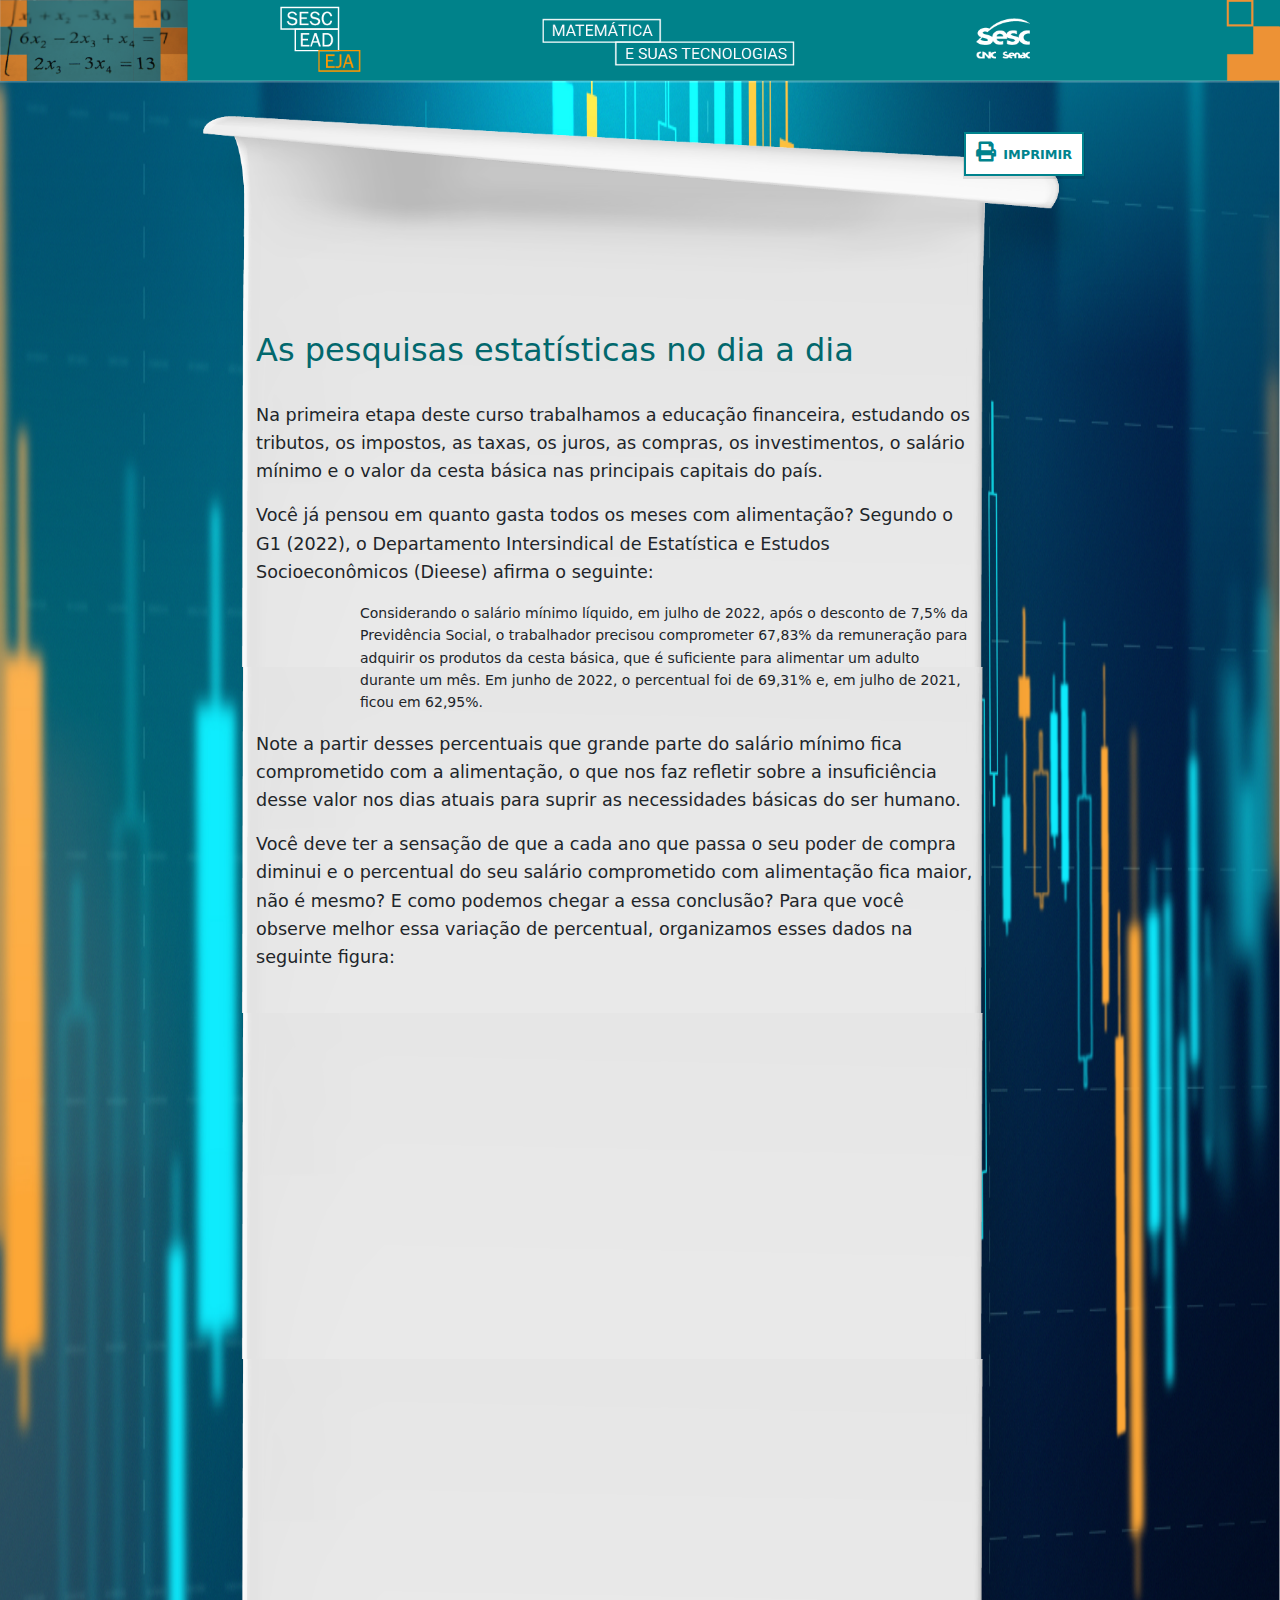
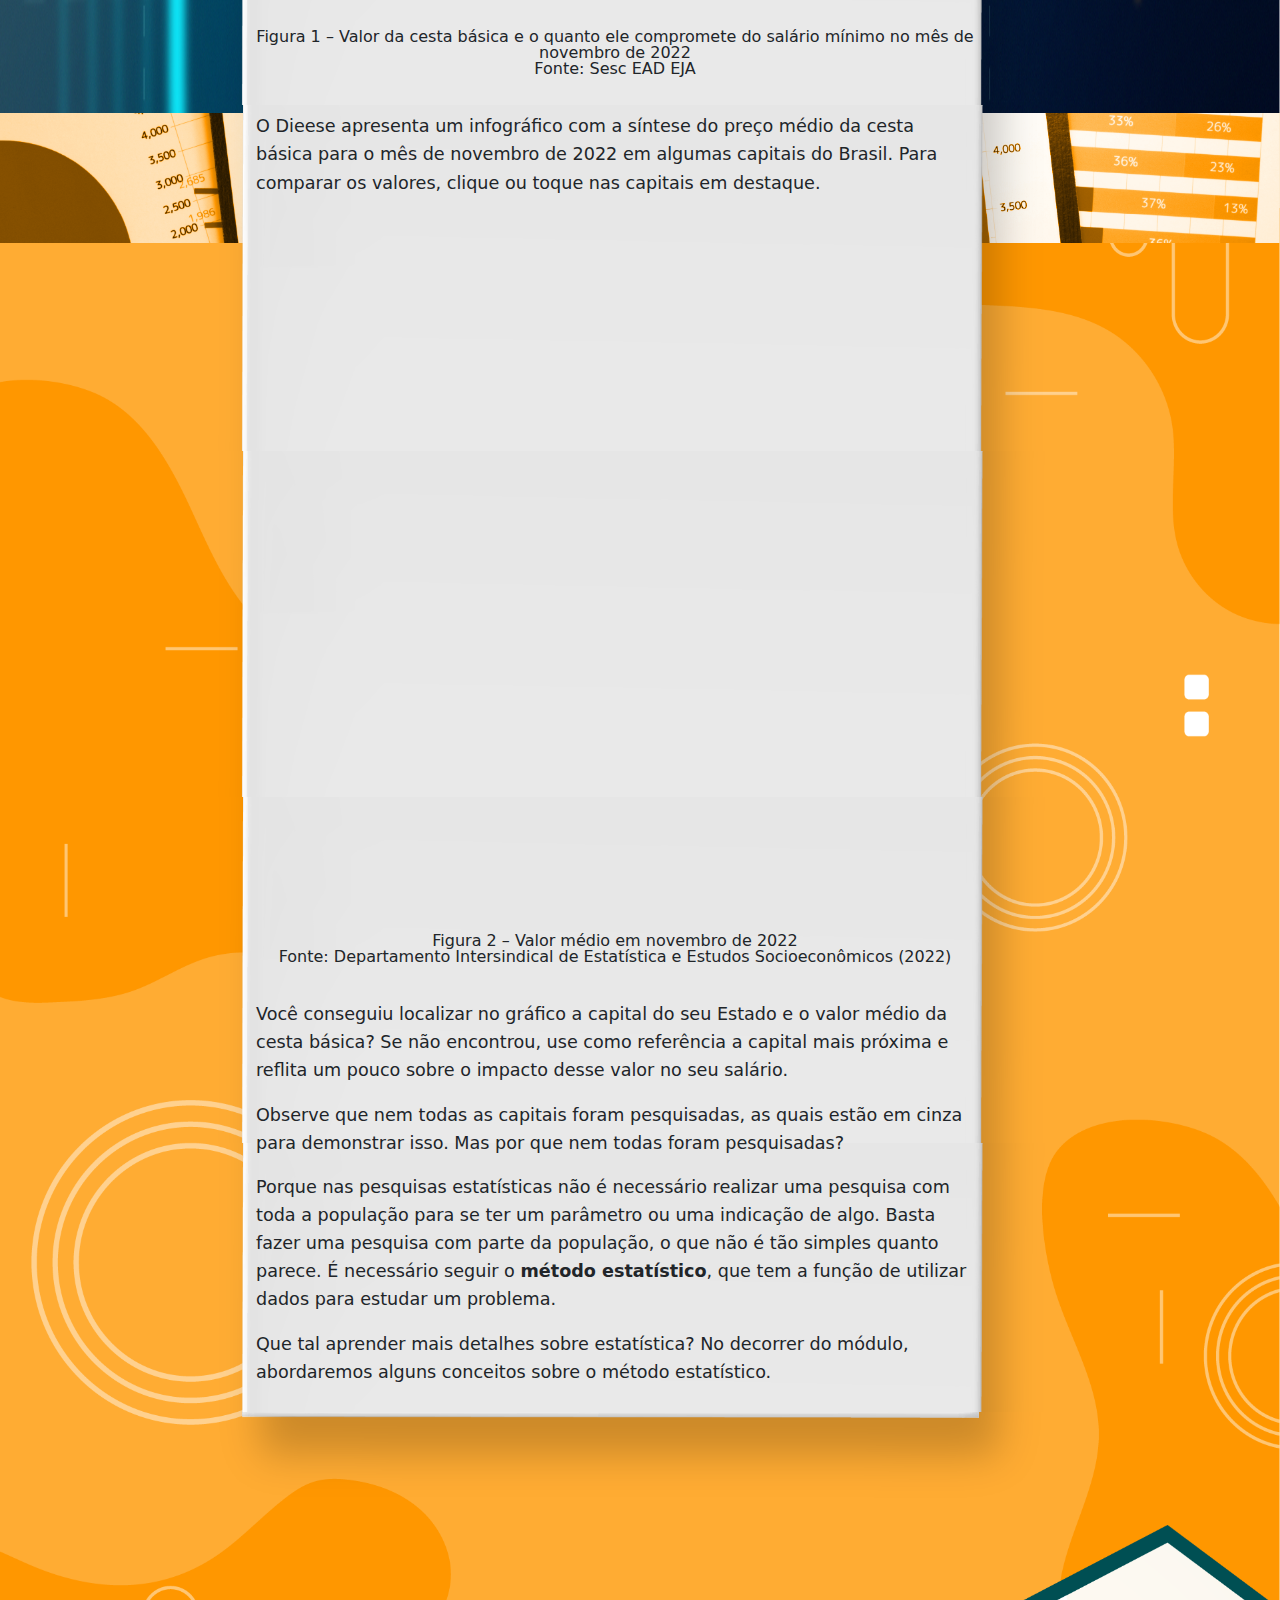
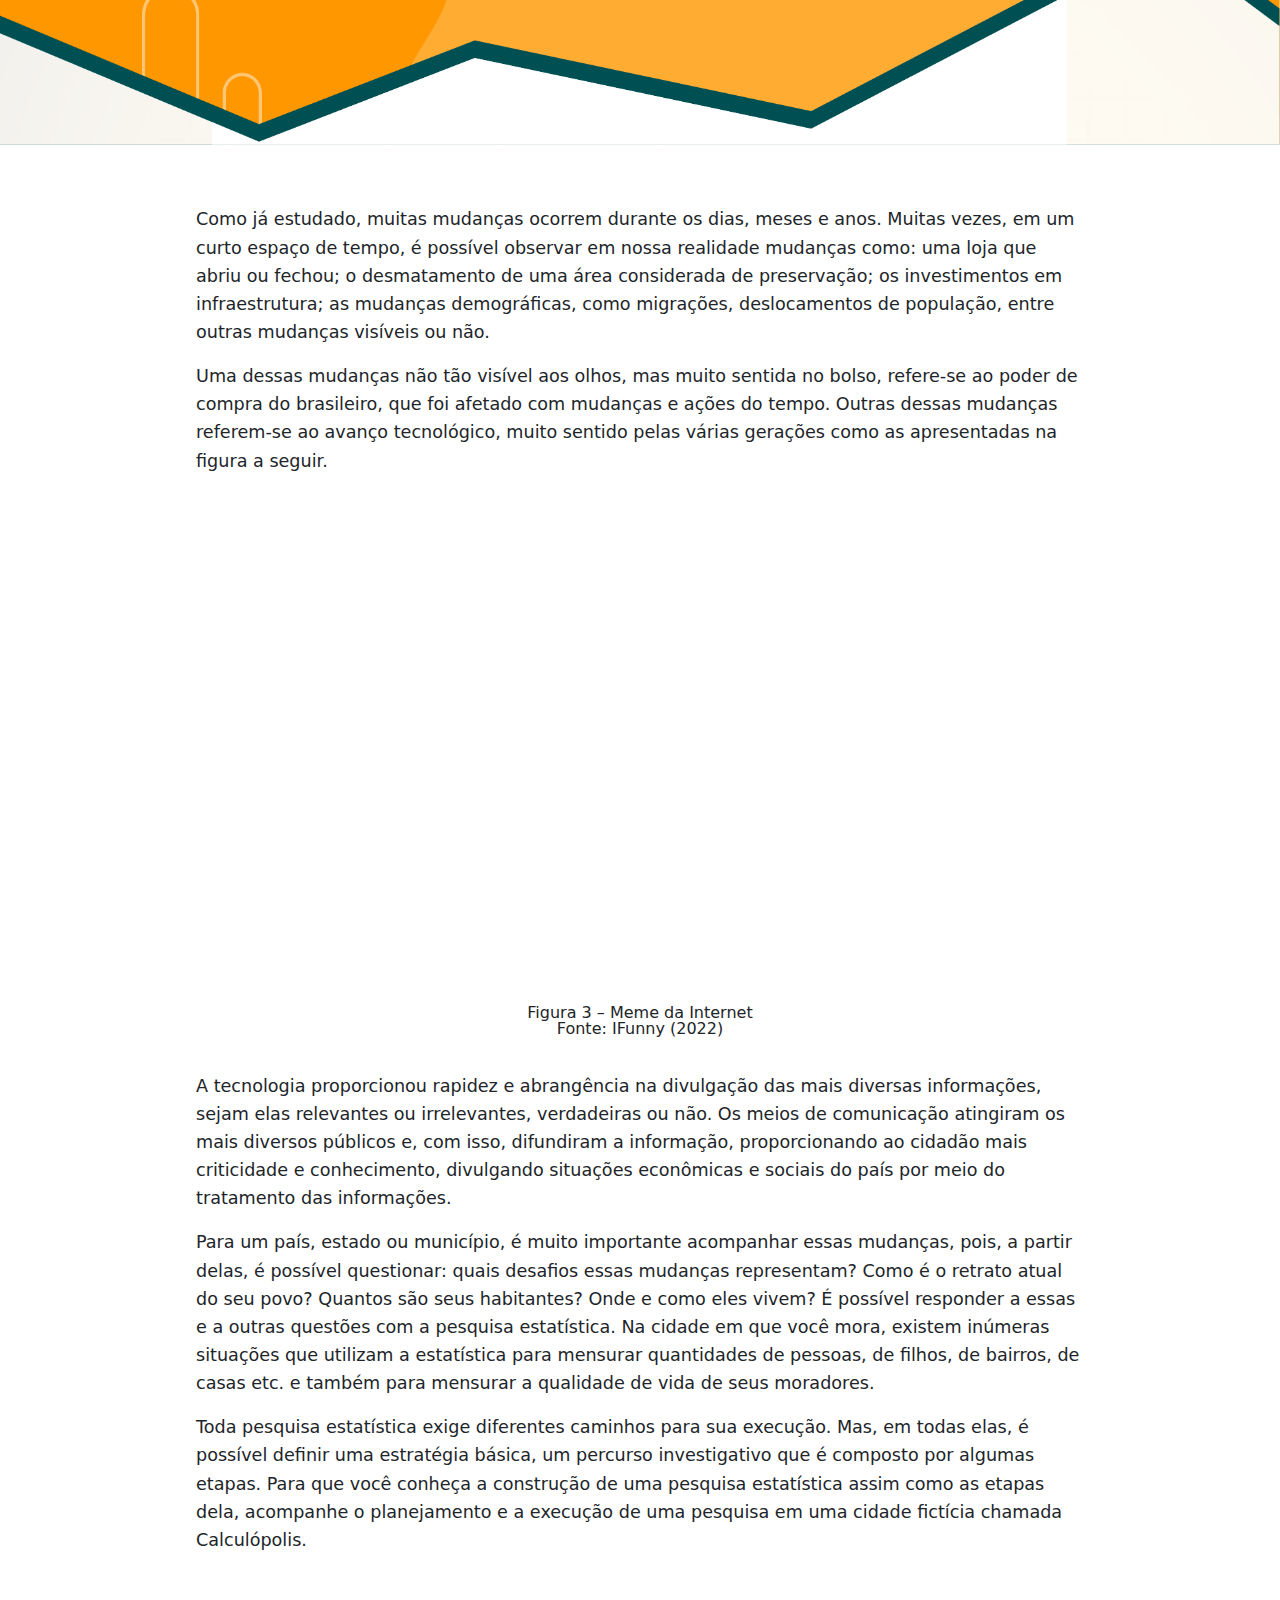
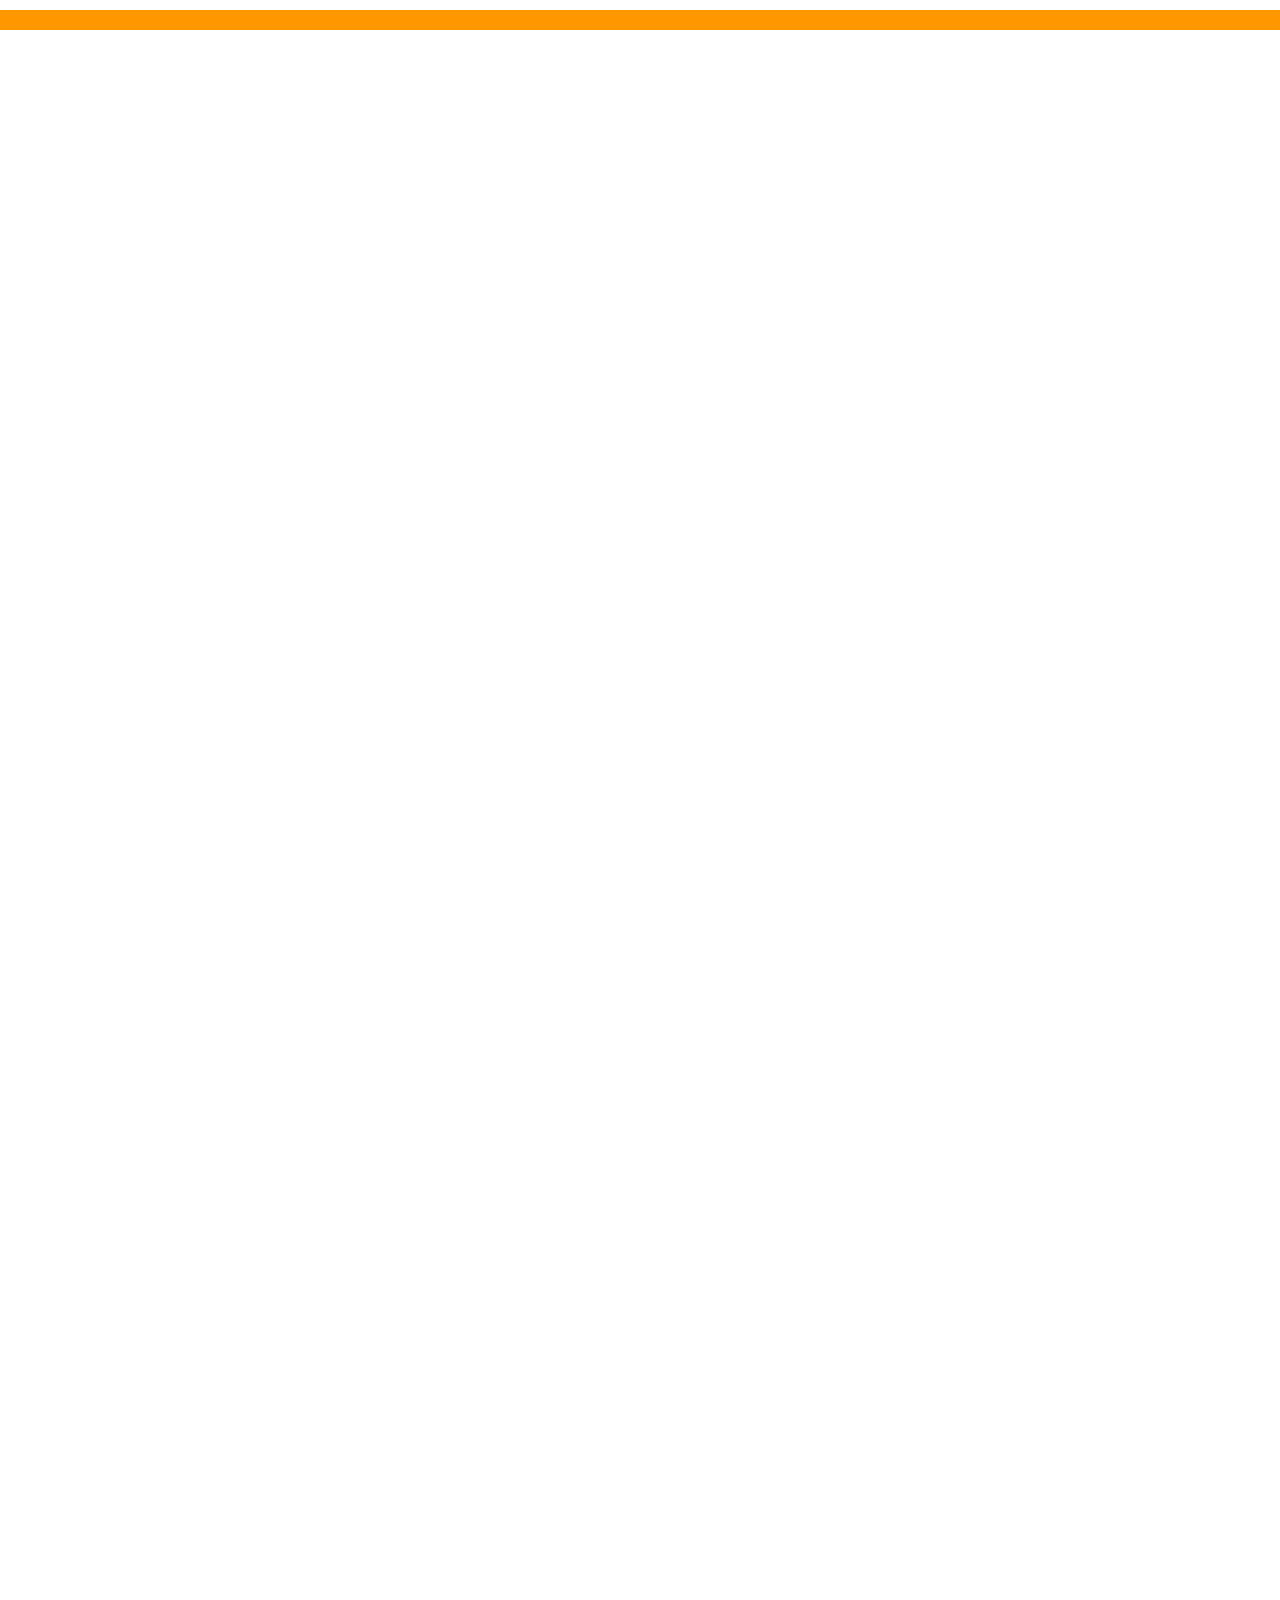
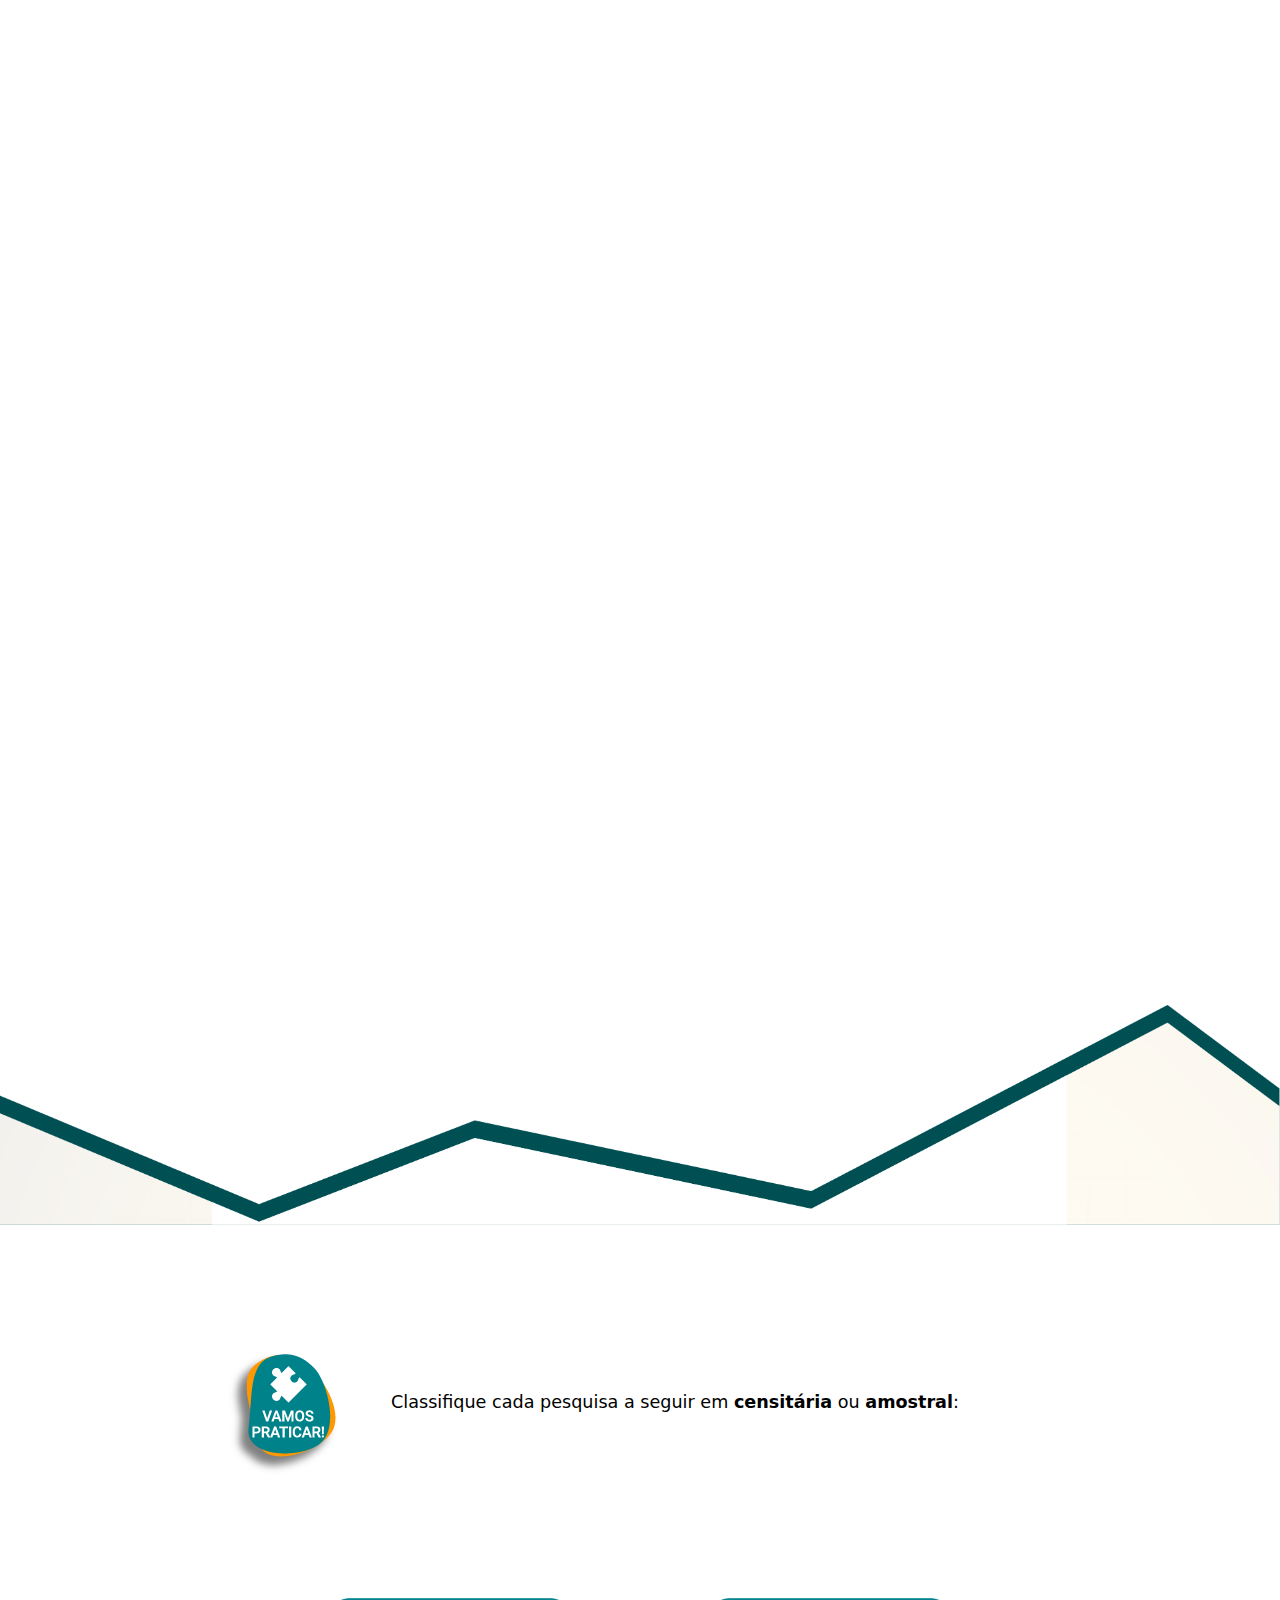
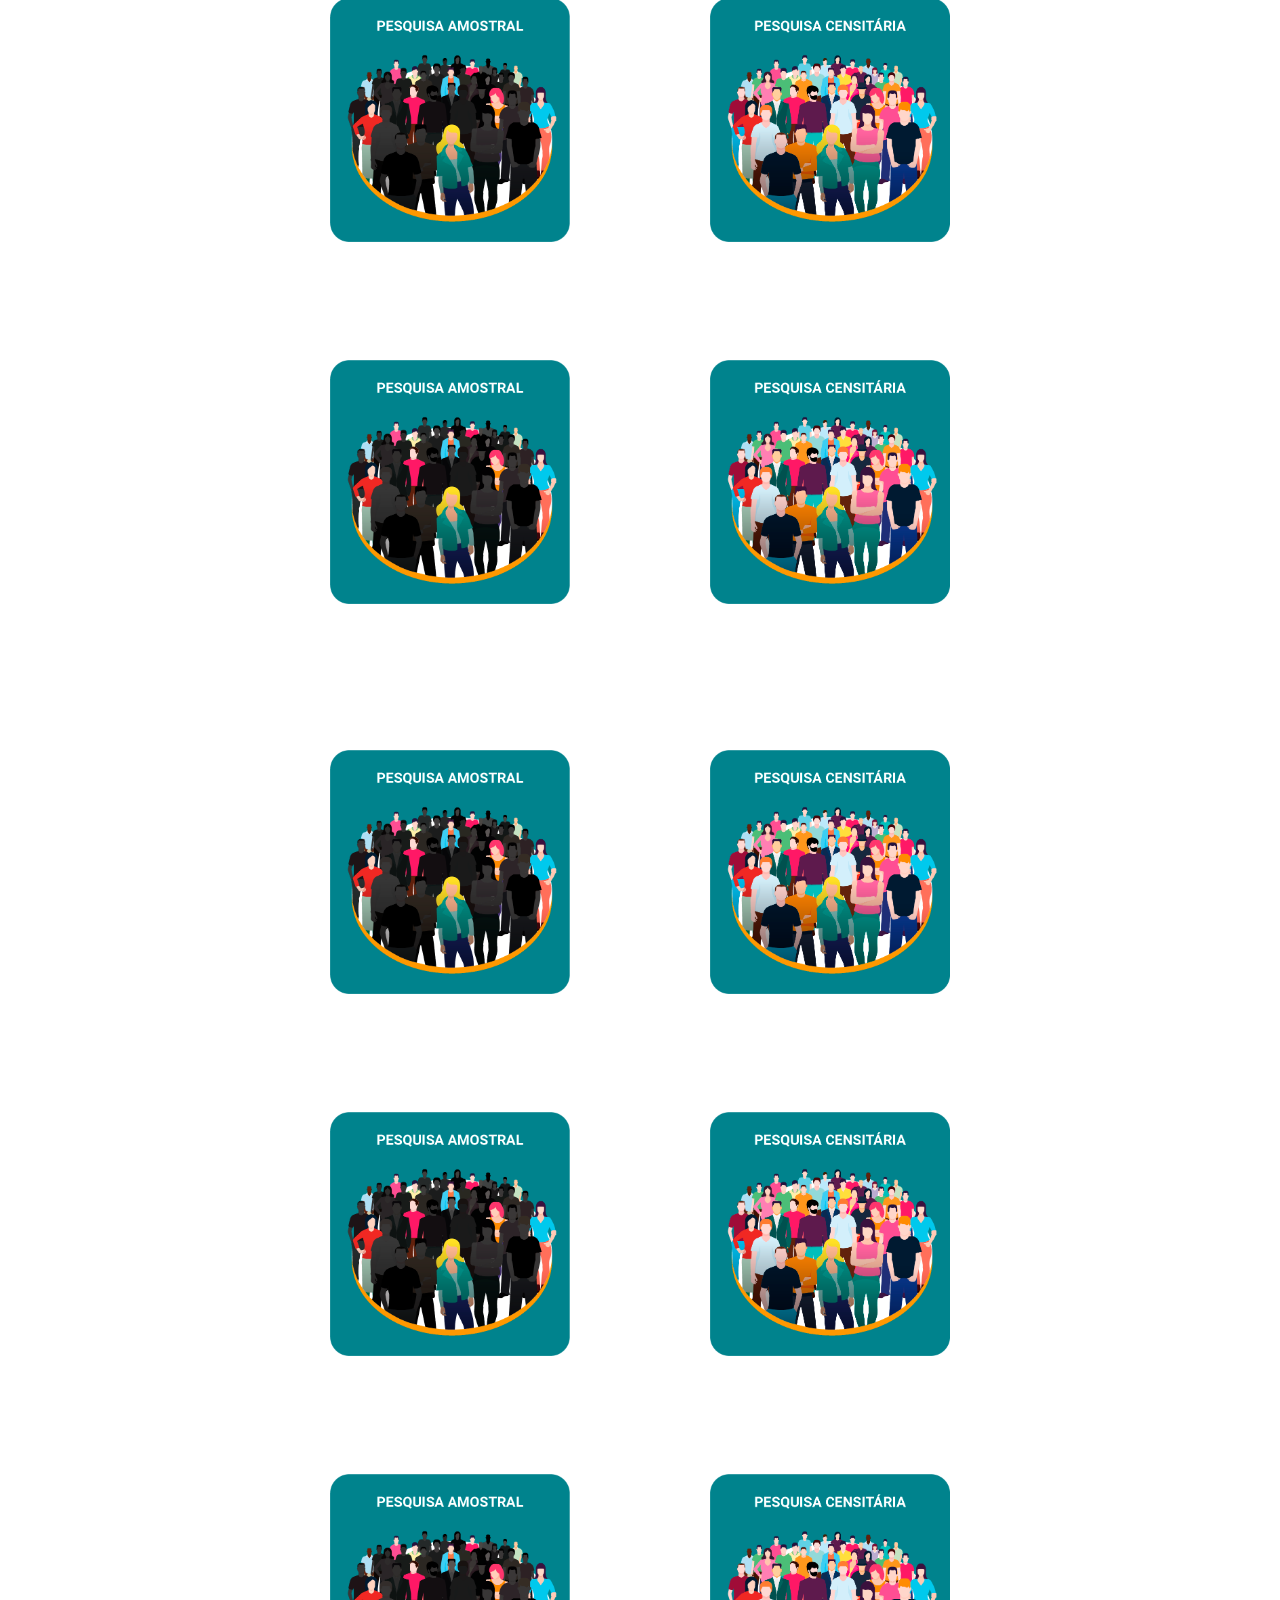
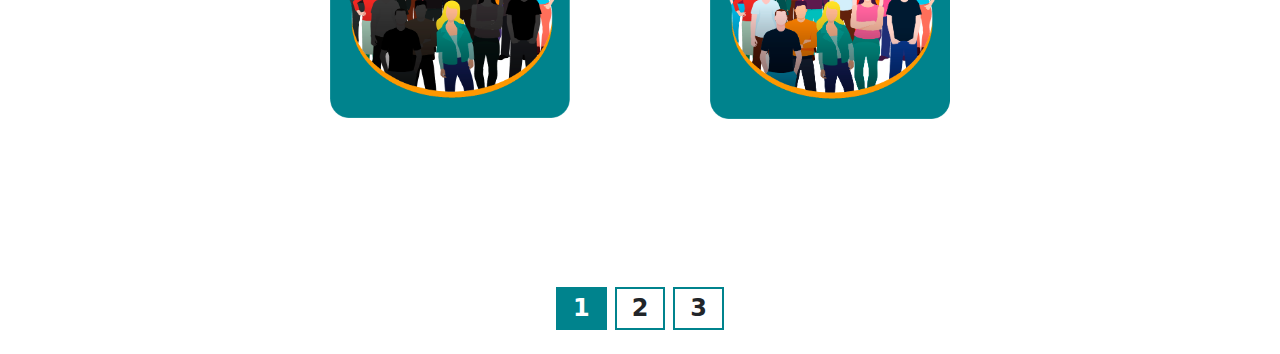
==== commit 896c7761: "ajuste legendas" ====
--- a/conteudo.html
+++ b/conteudo.html
@@ -83,7 +83,7 @@
                                     <img src="img/figura01.png" class="img-fluid d-block m-auto evitar-quebra" data-aos="zoom-in" alt="A imagem mostra três colunas com três informações. A primeira coluna informa o valor da cesta básica no ano de 2022, que é de R$ 750,74, e no ano de 2012, com o valor de R$ 304,90. Na coluna do meio, o valor do salário mínimo no ano de 2022 é de R$ 1.212 e, em 2012, era de R$ 622. A última coluna informa que o percentual de comprometimento do salário mínimo em 2022 é de 61,94% e, em 2012, era de 49,01%. ">
                                     <figcaption>Figura 1 – Valor da cesta básica e o quanto ele compromete do salário mínimo no mês de novembro de 2022 
                                         <br>
-                                        Fonte: Sesc EAD EJA (2022) </figcaption>
+                                        Fonte: Sesc EAD EJA </figcaption>
                                 </figure>
                                 <p>
                                     O Dieese apresenta um infográfico com a síntese do preço médio da cesta básica para o mês de novembro de 2022 em algumas capitais do Brasil. Para comparar os valores, clique ou toque nas capitais em destaque.  
@@ -243,7 +243,7 @@
                                 <figure>
                                     <img src="img/figura04.png" class="img-fluid d-block m-auto" data-aos="zoom-in" alt="A imagem mostra um círculo azul grande. Dentro dele consta a palavra “População” e também quatro círculos menores amarelos com flechas vermelhas apontando para um quadrado amarelo, no qual está a palavra “Amostras”. ">
                                     <figcaption>Figura 4 – Representação do conceito de população e amostra <br>
-                                        Fonte: Sesc EAD EJA (2022) </figcaption>
+                                        Fonte: Sesc EAD EJA </figcaption>
                                 </figure>
                                 <p>
                                     Portanto, esse tipo de pesquisa, que considera um levantamento de amostras do todo, é ideal para uma coleção grande de elementos, ou seja, com muitos itens a serem pesquisados. Além disso, necessita de um investimento menor e também um tempo menor para sua realização. 
